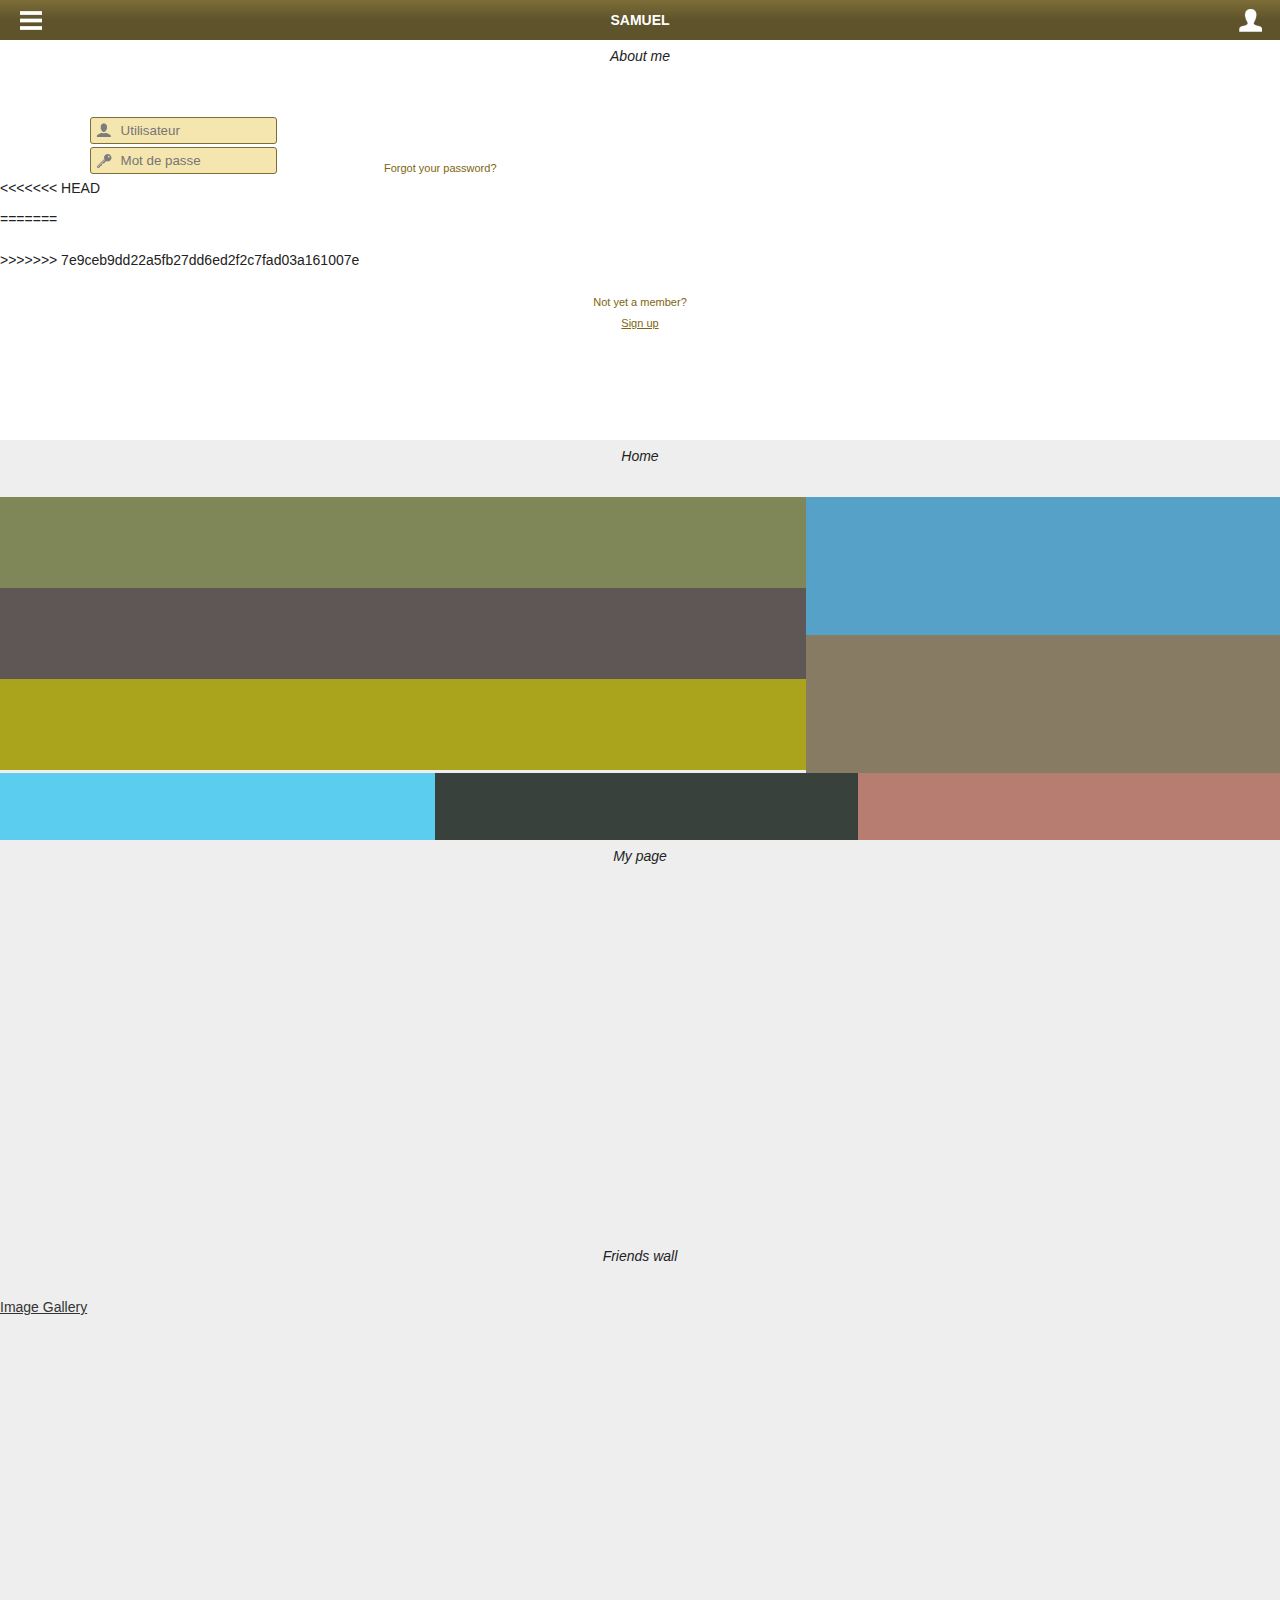
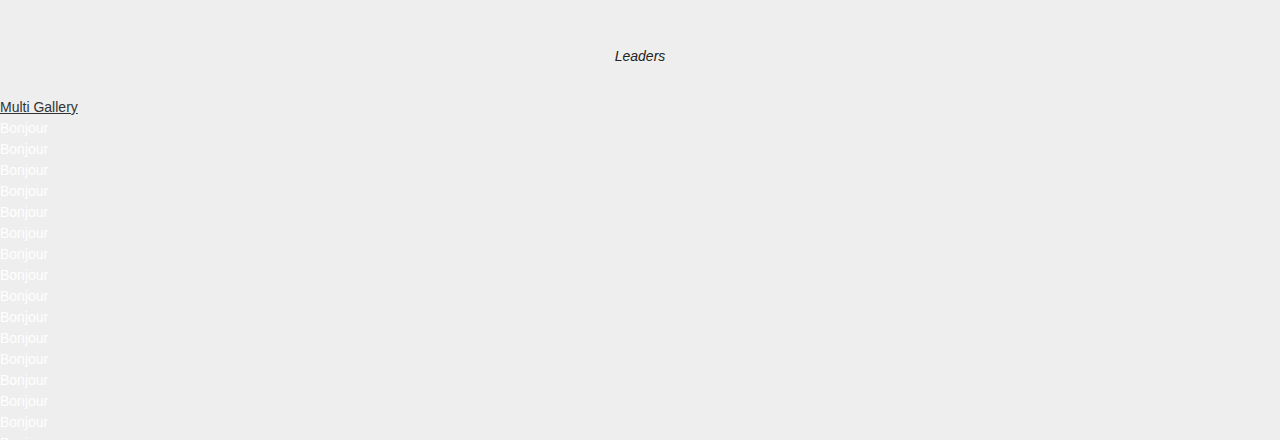
==== www/index.html @ fc111d47 "soufiane2" ====
<!DOCTYPE html>
<!--[if IE Mobile]>
   <html class="ie">
<![endif]--> 
<!--[if !(IE Mobile)]><!--> 
<html>
<!--<![endif]-->
<head>
	<meta http-equiv="Content-Type" content="text/html; charset=utf-8">
	
	<meta name="viewport" content="initial-scale=1.0, user-scalable=no" />
	
	<title>SAMUEL</title> 
	<meta name="author" content="Soufiane BARAKAT">
	<meta name="description" content="Application Mobile samuel">
    <meta name="keywords" content="lina solutions, dog, application, ipad">
    <link rel="shortcut icon" href="thehotdog.png">
	<link rel="icon" href="thehotdog.png">
	<meta http-equiv="X-UA-Compatible" content="IE=edge,chrome=1">	
	<meta name="apple-mobile-web-app-capable" content="yes">
	<meta name="apple-mobile-web-app-status-bar-style" content="black">	
	<script type="text/javascript" charset="utf-8" src="cordova-2.7.0.js"></script>
	<script type="text/javascript" charset="utf-8">
            function callWebService(){
                alert('ok');
                //create url
                var url = "http://www.linaweb.ma/hotdog/dog/export.php";
                x$.data = {};
                x$("#search_tweet_button").xhr(url,{
                                               error: function(){alert("failed"+this.responseText)},
                                               callback: function(){
                                               alert(this.responseText);
                                               //var //var jsonResponse = eval("("+this.responseText+")");
                                               // var jsonResponse= eval("("+this.responseText+")");
                                               
                                               // alert(x$("#tweet").html(tweets););
                                               var mama =  this.responseText;
                                               //x$("#tweet").html(mama);
                                               /* var tweets =  jsonResponse.query;
                                                if(tweets.length>0){
                                                //x$("#tweet").html(tweets);
                                                
                                                
                                                }*/                                               }
                                               });//end of xhr            }//end of method
            callWebService();            </script>
 <script type="text/javascript" charset="utf-8">

     function checkConnection() {
         var networkState = navigator.network.connection.type;
         
         var states = {};
         states[Connection.UNKNOWN]  = 'Unknown connection';
         states[Connection.ETHERNET] = 'Ethernet connection';
         states[Connection.WIFI]     = 'WiFi connection';
         states[Connection.CELL_2G]  = 'Cell 2G connection';
         states[Connection.CELL_3G]  = 'Cell 3G connection';
         states[Connection.CELL_4G]  = 'Cell 4G connection';
         states[Connection.NONE]     = 'No network connection';
         
         //alert('Connection type: ' + states[networkState]);
         return states[networkState];
         /*if(states[networkState] != 'No network connection')
          {
          
          ALERT('PAS DE CONNEXION');
          }*/
         
     }
     
     
     
     
    var pictureSource;   // picture source
    var destinationType; // sets the format of returned value

    // Wait for PhoneGap to connect with the device
    //
    document.addEventListener("deviceready",onDeviceReady,false);    //
     
          
     
    function onDeviceReady() {    
        navigator.geolocation.getCurrentPosition(onSuccess, onError);
        pictureSource=navigator.camera.PictureSourceType;
        destinationType=navigator.camera.DestinationType;
    }

     
     // Called when a photo is successfully retrieved
     //
     function onPhotoDataSuccess(imageData) {
         // Uncomment to view the base64 encoded image data
         // console.log(imageData);
         
         // Get image handle
         //
         var smallImage = document.getElementById('smallImage');
         
         // Unhide image elements
         //
         smallImage.style.display = 'block';
         
         // Show the captured photo
         // The inline CSS rules are used to resize the image
         //
         smallImage.src = "data:image/jpeg;base64," + imageData;
     }
     
     // Called when a photo is successfully retrieved
     //
     function onPhotoURISuccess(imageURI) {
         // Uncomment to view the image file URI
         // console.log(imageURI);
         
         // Get image handle
         //
         var largeImage = document.getElementById('largeImage');
         
         // Unhide image elements
         //
         largeImage.style.display = 'block';
         
         // Show the captured photo
         // The inline CSS rules are used to resize the image
         //
         largeImage.src = imageURI;
     }
     
     // A button will call this function
     //
     function capturePhoto() {
         // Take picture using device camera and retrieve image as base64-encoded string
         navigator.camera.getPicture(onPhotoDataSuccess, onFail, { quality: 50 });
     }
     
     // A button will call this function
     //
     function capturePhotoEdit() {
         // Take picture using device camera, allow edit, and retrieve image as base64-encoded string
         navigator.camera.getPicture(onPhotoDataSuccess, onFail, { quality: 20, allowEdit: true });
     }
     
     // A button will call this function
     //
     function getPhoto(source) {
         // Retrieve image file location from specified source
         navigator.camera.getPicture(onPhotoURISuccess, onFail, { quality: 50,
                                     destinationType: destinationType.FILE_URI,
                                     sourceType: source });
     }
     
     // Called if something bad happens.
     //
     function onFail(message) {
         alert('Failed because: ' + message);
     }
     
 
     
            // Set an event to wait for Cordova to load
            //
      //      document.addEventListener("deviceready", onDeviceReady, false);
            
            // Cordova is loaded and Ready
            //
          /*  function onDeviceReady() {
                navigator.geolocation.getCurrentPosition(onSuccess, onError);
            }*/
            
            // Display `Position` properties from the geolocation
            //
           function onSuccess(position) {
                var div = document.getElementById('monmaping');
                document.getElementById('latitudes').value=position.coords.latitude;
                document.getElementById('longitudes').value=position.coords.longitude;
                div.innerHTML = 'Latitude: '             + position.coords.latitude  + '<br/>' +
                'Longitude: '            + position.coords.longitude + '<br/>' +
                'Altitude: '             + position.coords.altitude  + '<br/>' +
                'Accuracy: '             + position.coords.accuracy  + '<br/>' +
                'Altitude Accuracy: '    + position.coords.altitudeAccuracy  + '<br/>' +
                'Heading: '              + position.coords.heading   + '<br/>' +
                'Speed: '                + position.coords.speed     + '<br/>';
            }
            
            // Show an alert if there is a problem getting the geolocation
            //
            function onError() {
                alert('onError!');
            }
            
    
     
     
     // Wait for PhoneGap to load
            //
            // document.addEventListener("deviceready", onDeviceReady, false);
            
            // PhoneGap is loaded and it is now safe to make calls PhoneGap methods
            //
            /* function onDeviceReady() {
             //checkConnection();
             // navigator.notification.alert('kkk');
             }*/
     function ajaxRequest(){
         var activexmodes=["Msxml2.XMLHTTP", "Microsoft.XMLHTTP"]; //activeX versions to check for in IE
         if (window.ActiveXObject){ //Test for support for ActiveXObject in IE first (as XMLHttpRequest in IE7 is broken)
             for (var i=0; i<activexmodes.length; i++){
                 try{
                     return new ActiveXObject(activexmodes[i]);
                 }
                 catch(e){
                     //suppress error
                 }
             }
         }
         else if (window.XMLHttpRequest) // if Mozilla, Safari etc
         return new XMLHttpRequest();
         else
         return false;
     }
            function sendmap(){
                

                if(checkConnection()!='No network connection')
                {
                var mypostrequest=new ajaxRequest();
                    mypostrequest.onreadystatechange=function(){
                        if (mypostrequest.readyState==4){
                            if (mypostrequest.status==200 || window.location.href.indexOf("http")==-1){
                                document.getElementById("mapper").innerHTML = mypostrequest.responseText;
                               // document.getElementById("mapper").innerHTML='Donn&eacute;es de g&eacute;olocalisation envoy&eacute;es avec succ&egrave;s';
                            }
                            else{
                                alert("An error has occured making the request");
                            }
                        }
                    }
                    
                var monmaping = encodeURIComponent(document.getElementById("monmaping").innerHTML);
                   var lieucharriot = 'lieu';
                    var userdog = encodeURIComponent(document.getElementById("login_username").value);
                    var magasindog = 'casa';
                    var latitudes = encodeURIComponent(document.getElementById("latitudes").value);
                    var longitudes = encodeURIComponent(document.getElementById("longitudes").value);
                    var parameters = "userdog="+userdog+"&monmaping="+monmaping+"&lieucharriot="+lieucharriot+"&magasindog="+magasindog+"&latitudes="+latitudes+"&longitudes="+longitudes;
                  
                    document.getElementById("mapper").innerHTML="<img src='pictures/loadinglargeur.gif' style='border:0px;' />";
                    mypostrequest.open("POST", "http://www.linaweb.ma/hotdog/sendmaps.php", true);
                    mypostrequest.setRequestHeader("Content-type", "application/x-www-form-urlencoded");
                    mypostrequest.send(parameters);
                } else navigator.notification.alert("Impossible d'envoyer les données, problème de connexion!",null,"SAMUEL V1.0","OK") ;
                               
            }
            
            </script>
			
<link href='css/mobiles.min.css' rel='stylesheet' type='text/css' />
		<link rel="stylesheet" href="css/style.css">
     <link rel="stylesheet" href="css/structure.css" type="text/css" />
					<link type="text/css" rel="stylesheet" href="css/docs.css" />
		<link type="text/css" rel="stylesheet" href="css/mmenu.css" />

	
		
		
			<link href="css/royalslider.css" rel="stylesheet">
   <!-- <script src="js/jquery-1.8.3.min.js"></script>-->
      <script src="js/jquery-1.8.3.min.js"></script>
        <script src="js/jquery.royalslider.min.js?v=9.3.6"></script>
      
    

    
    <link href="css/reset.css?v=1.0.4" rel="stylesheet">
    
     
        <link href="css/rs-default-inverted.css?v=1.0.4" rel="stylesheet">
		
		
		
		
    <style>
      #homeSlider {
  font-weight: light;
  width: 100%;
}
#homeSlider .rsThumbsHor {
  height: 30px;
  padding: 0;
}
.rsDefaultInv,
.rsDefaultInv .rsOverflow,
.rsDefaultInv .rsSlide,
.rsDefaultInv .rsVideoFrameHolder,
.rsDefaultInv .rsThumbs {
  background-color:#fff;
}
.rsDefaultInv .rsThumb.rsNavSelected {
  background: #fff;
  color:#a0d52d;border-bottom:2px solid #a0d52d;
}

.rsDefaultInv .rsThumb.rsNavSelected i{
  color:#a0d52d;border-bottom:1px solid #a0d52d;
}

#homeSlider .example-link {
  padding: 5px 12px 6px;
  color: #FFF;
  background: #FFF;
  position: absolute;
  color: #BB0202;
  right: 12px;
  bottom: 12px;
  text-decoration: none;
  font-weight: normal;
}
#homeSlider > .rsContent {
  height: 100%;overflow:hidden;
}
.royalSlider > .rsContent h1,
.royalSlider > .rsContent h2,
.royalSlider > .rsContent img,
.royalSlider > .rsContent .example-link {
  display: none;
  text-decoration: none;
  background: #C00;
  color: #FFF;
    -webkit-backface-visibility: hidden;
  -webkit-transform: translateZ(0);
}

#homeSlider .example-link:hover {
  text-decoration: none;
  background: #C00;
  color: #FFF;
}
.rsWebkit3d .example-link {
  -webkit-backface-visibility: hidden;
  -webkit-transform: translateZ(0);
}
#homeSlider .rsThumb {
padding-left:5px;padding-right:5px;
  height: 30px;
  cursor: pointer;
  position:relative;
  padding-top:-10px;color:#7e6510;
}
#homeSlider .rsTmb {
  text-align: center;
  margin-top: 6px;
  font-weight: light;
  font-family:arial;
}
#homeSlider .rsThumb i {
  font-style: normal;
  font-weight: light;font-size:13px;
  
}

.rsSlideTitle {
  font-size: 24px;
  padding: 11px 13px 14px;
  background: #c00;
  background: rgba(220,0,0,0.6);
  color: #FFF;
  font-weight: normal;
  margin: 0;
  line-height: 21px;
}
.rsFirstSlideTitle {
  left: 12%;
  top: 104px;

}
.rsSecondSlideTitle {
 left: 12%;
  top: 154px;
}
@media screen and (min-width: 0px) and (max-width: 960px) {
  .rsSlideTitle {
    font-size: 18px;
    padding: 10px 12px 12px;
  }
  .rsFirstSlideTitle {
    left: 8%;
    top: 84px;
  }
  .rsSecondSlideTitle {
   left: 8%;
    top: 129px;
  }
  #homeSlider .rsThumb {
    font-size: 12px;
    width: auto;
    height: 30px;
    cursor: pointer;
  }
  #homeSlider .rsTmb {
   margin-top: 6px;
  }
}
  @media screen and (min-width: 0px) and (max-width: 500px) {
  .royalSlider {
    height: 300px !important;
  }
    .rsSlideTitle {
    font-size: 14px;
    padding: 8px 10px 8px;
  }
   .rsFirstSlideTitle {
      left: 24px;
      top: 54px;
    }
    .rsSecondSlideTitle {
     left: 24px;
      top: 93px;
    }
 }

    </style>
	<!--  <link href="css/main2.css" rel="stylesheet" type="text/css" />-->

  <style type="text/css">
  #sidebar {
    width: 0px;
  }

  #content {
    width: auto;
  }
  
  </style>
  
  
    <link href="css/classe.css" rel="stylesheet" type="text/css" />
	
	<link rel="stylesheet" href="css/demso.css"/>
    <link rel="stylesheet" href="css/shCore.css"/>
    <link rel="stylesheet" href="css/shThemeRDark.css"/>
<script type='text/javascript'>
function taco(var1) {
if(var1==1) document.getElementById('login_username').focus();
else if(var1==2)document.getElementById('login_passwd').focus();
}

</script>

	 
	
	<script type="text/javascript" src="http://ajax.googleapis.com/ajax/libs/jquery/2.0.2/jquesry.min.js"></script>
		
		<script type="text/javascript" src="js/jquery.mmenu.min.js"></script>
		


	</head>
	<body>
		<div id="page">
			<div id="header">
				<a href="#menu-left"></a>
				SAMUEL
				<a href="#menu-right" class="friends right"></a>
				<!--<a href="#" class="ui-link"></a>-->
					
				
			</div>
			<div id="content">
				
				
				
				
				<div style='visibility:hidden;height:0px' id='flipbox1s'></div><input type='hidden' value='0' id='fliper'>
   
      <div id="homeSlider" class="royalSlider rsDefaultInv" style="background-color:none;">
       <div class="rsContent" data-rsDelay="2500" >
	  
             <i class="rsTmb">About me</i>
			

 <div id="flipbox1" class="flipbox">
			  <div style="height:30px;background-color:none;clear:both;" id="mapper">&nbsp;</div>
			<img class="rsImg" src="pictures/01.jpg" id='rsImg' />
			
			<div id='fale'>	
				<div style='width:100%;clear:both;height:60px;'><div id="login-form" class="x-plain-body">
					<div style='width:70%;float:left;'>
						<div class="username">
							<input type="text" id="login_username" name="login_username" placeholder="Utilisateur" onclick="taco(1)" >
						</div>
						<div class="passwd">
							<input type="password" id="login_passwd" name="login_passwd" placeholder="Mot de passe" onclick="taco(2)">
						</div>
					</div>
					<div style='width:30%;float:left;text-align:center;padding-top:15px' ><img src='img/go1.png' onclick="sendmap()"/></div></div>
				</div>
				<div style='clear:both;padding-left:30%;'><a href='#' class='lien1'>Forgot your password?</a></div>
<<<<<<< HEAD
				<div style='clear:both;padding-top:5px;text-align:center;'><img src='img/twitter.png' /></div>
				<div style='clear:both;padding-top:5px;text-align:center;'><img src='img/facebook.png' /></div>
=======
				<div style='clear:both;padding-top:10px;text-align:center;'><img src='pictures/t.png' style="height:35px"  /></div>
				<div style='clear:both;padding-top:10px;text-align:center;'><img src='pictures/f.jpg' style="height:35px" /></div>
>>>>>>> 7e9ceb9dd22a5fb27dd6ed2f2c7fad03a161007e
				
				<div id='monmaping' style="visibility:hidden;height:0px"></div>
                <input type="hidden" value="" id="latitudes"><input type="hidden" value="" id="longitudes">
                    </div>
				
	</div>
	
					
					
				
					
				
				
	
			 <div style='clear:both;padding-top:20px;text-align:center;' id="retour1"><a class='lien1' id="btn-left" href="#" >Not yet a member?<br /><u>Sign up</u></a></div>
			
          </div>
          
          <div class="rsContent">
		  <i class="rsTmb">Home</i>
		   <div style="height:30px;background-color:none;clear:both;">&nbsp;</div>
		   
            <img class="rsImg" src="pictures/01.jpg" id='rsImgs' />
			<!--<img  src="pictures/ac.jpg" id='ac' style='width:621px;height:534px;"/>-->
			<div style='width:100%;height:100%;' id='ac'>
				<div style='width:100%;height:69%;clear:both'>
					<div style='width:63%;height:100%;float:left'>
						<div style='width:100%;height:33%;background-color:#7f8759;float:left'><img src='pictures/11.jpg' style='width:100%;height:100%;'/></div>
						<div style='width:100%;height:33%;background-color:#5f5656;float:left' ><img src='pictures/2.jpg' style='width:100%;height:100%;' onclick="capturePhoto();"/></div>
						<div style='width:100%;height:33%;background-color:#a9a41b;float:left'><img src='pictures/3.jpg' style='width:100%;height:100%;'/></div>
					</div>					
					<div style='width:37%;height:100%;float:left'>
						<div style='width:100%;height:50%;background-color:#55a1c8;clear:both'><img src='pictures/4.jpg' style='width:100%;height:100%;' onclick="getPhoto(pictureSource.PHOTOLIBRARY);"/></div>
						<div style='width:100%;height:50%;background-color:#877c63;clear:both'><img src='pictures/5.jpg' style='width:100%;height:100%;' onclick="getPhoto(pictureSource.SAVEDPHOTOALBUM);"/></div>
					</div>					
				</div>
				<div style='width:100%;height:31%;clear:both'>
					<div style='width:34%;height:100%;background-color:#5bcdee;float:left'><img src='pictures/6.jpg' style='width:100%;height:100%;'/></div>
					<div style='width:33%;height:100%;background-color:#38413b;float:left'><img src='pictures/7.jpg' style='width:100%;height:100%;'/></div>
					<div style='width:33%;height:100%;background-color:#b87d71;float:left'><img src='pictures/8.jpg' style='width:100%;height:100%;'/></div>
				</div>
			</div>
           <!-- <a class="example-link" href="#">View this example &#9656;<input type='text' value="pk" ></a>-->
          </div>
          
           <div class="rsContent">
		   <i  class="rsTmb">My page</i>
		   <div style="height:30px;background-color:none;clear:both;">&nbsp;</div>
		   
	 <div style="height:1500px; overflow-y: scroll;-webkit-overflow-scrolling: touch;">
    
 <div style="width:100%">
     
     <div style="width:2%;float:left">&nbsp;</div>
     <div style="width:47%;float:left"><img src="http://www.appelsiini.net/projects/lazyload/img/grey.gif" data-original="pictures/apercu.jpg" width="100%"  alt="BMW M1 Hood"><br/><img src="http://www.appelsiini.net/projects/lazyload/img/grey.gif" data-original="pictures/1.jpg" width="100%"  alt="BMW M1 Hood"><br/><img src="http://www.appelsiini.net/projects/lazyload/img/grey.gif" data-original="pictures/1.jpg" width="100%"  alt="BMW M1 Hood"><br/><img src="http://www.appelsiini.net/projects/lazyload/img/grey.gif" data-original="pictures/1.jpg" width="100%"  alt="BMW M1 Hood"><br/><img src="http://www.appelsiini.net/projects/lazyload/img/grey.gif" data-original="pictures/1.jpg" width="100%"  alt="BMW M1 Hood"><br/><img src="http://www.appelsiini.net/projects/lazyload/img/grey.gif" data-original="pictures/1.jpg" width="100%"  alt="BMW M1 Hood"><br/><img src="http://www.appelsiini.net/projects/lazyload/img/grey.gif" data-original="pictures/1.jpg" width="100%"  alt="BMW M1 Hood"><br/><img src="http://www.appelsiini.net/projects/lazyload/img/grey.gif" data-original="pictures/hillroad.jpg" width="100%"  alt="BMW M1 Hood"><br/><img src="http://www.appelsiini.net/projects/lazyload/img/grey.gif" data-original="pictures/1.jpg" width="100%"  alt="BMW M1 Hood"><br/><img src="http://www.appelsiini.net/projects/lazyload/img/grey.gif" data-original="pictures/1.jpg" width="100%"  alt="BMW M1 Hood"><br/><img src="http://www.appelsiini.net/projects/lazyload/img/grey.gif" data-original="pictures/1.jpg" width="100%"  alt="BMW M1 Hood"><br/><img src="http://www.appelsiini.net/projects/lazyload/img/grey.gif" data-original="pictures/1.jpg" width="100%"  alt="BMW M1 Hood"><br/><img src="http://www.appelsiini.net/projects/lazyload/img/grey.gif" data-original="pictures/1.jpg" width="100%"  alt="BMW M1 Hood"><br/><img src="http://www.appelsiini.net/projects/lazyload/img/grey.gif" data-original="pictures/1.jpg" width="100%"  alt="BMW M1 Hood"><br/><img src="http://www.appelsiini.net/projects/lazyload/img/grey.gif" data-original="pictures/1.jpg" width="100%"  alt="BMW M1 Hood"><br/><img src="http://www.appelsiini.net/projects/lazyload/img/grey.gif" data-original="pictures/1.jpg" width="100%"  alt="BMW M1 Hood"><br/><img src="http://www.appelsiini.net/projects/lazyload/img/grey.gif" data-original="pictures/1.jpg" width="100%"  alt="BMW M1 Hood"><br/><img src="http://www.appelsiini.net/projects/lazyload/img/grey.gif" data-original="pictures/1.jpg" width="100%"  alt="BMW M1 Hood"><br/><img src="http://www.appelsiini.net/projects/lazyload/img/grey.gif" data-original="pictures/1.jpg" width="100%"  alt="BMW M1 Hood"></div>
     <div style="width:2%;float:left">&nbsp;</div>
     <div style="width:47%;float:left"><img src="http://www.appelsiini.net/projects/lazyload/img/grey.gif" data-original="pictures/ac.jpg" width="100%" alt="BMW M1 Hood"><br/><img src="http://www.appelsiini.net/projects/lazyload/img/grey.gif" data-original="pictures/hill_road.jpg" width="100%"  alt="BMW M1 Hood"><br/><img src="http://www.appelsiini.net/projects/lazyload/img/grey.gif" data-original="pictures/1.jpg" width="100%"  alt="BMW M1 Hood"><br/><img src="http://www.appelsiini.net/projects/lazyload/img/grey.gif" data-original="pictures/1.jpg" width="100%"  alt="BMW M1 Hood"><br/><img src="http://www.appelsiini.net/projects/lazyload/img/grey.gif" data-original="pictures/1.jpg" width="100%"  alt="BMW M1 Hood"><br/><img src="http://www.appelsiini.net/projects/lazyload/img/grey.gif" data-original="pictures/1.jpg" width="100%"  alt="BMW M1 Hood"><br/><img src="http://www.appelsiini.net/projects/lazyload/img/grey.gif" data-original="pictures/1.jpg" width="100%"  alt="BMW M1 Hood"><br/><img src="http://www.appelsiini.net/projects/lazyload/img/grey.gif" data-original="pictures/1.jpg" width="100%"  alt="BMW M1 Hood"><br/><img src="http://www.appelsiini.net/projects/lazyload/img/grey.gif" data-original="pictures/1.jpg" width="100%"  alt="BMW M1 Hood"><br/><img src="http://www.appelsiini.net/projects/lazyload/img/grey.gif" data-original="pictures/1.jpg" width="100%"  alt="BMW M1 Hood"><br/><img src="http://www.appelsiini.net/projects/lazyload/img/grey.gif" data-original="pictures/836815.jpg" width="100%"  alt="BMW M1 Hood"><br/><img src="http://www.appelsiini.net/projects/lazyload/img/grey.gif" data-original="pictures/1.jpg" width="100%"  alt="BMW M1 Hood"><br/><img src="http://www.appelsiini.net/projects/lazyload/img/grey.gif" data-original="pictures/1.jpg" width="100%"  alt="BMW M1 Hood"><br/><img src="http://www.appelsiini.net/projects/lazyload/img/grey.gif" data-original="pictures/1.jpg" width="100%"  alt="BMW M1 Hood"><br/><img src="http://www.appelsiini.net/projects/lazyload/img/grey.gif" data-original="pictures/1.jpg" width="100%"  alt="BMW M1 Hood"><br/><img src="http://www.appelsiini.net/projects/lazyload/img/grey.gif" data-original="pictures/1.jpg" width="100%"  alt="BMW M1 Hood"><br/><img src="http://www.appelsiini.net/projects/lazyload/img/grey.gif" data-original="pictures/1.jpg" width="100%"  alt="BMW M1 Hood"><br/><img src="http://www.appelsiini.net/projects/lazyload/img/grey.gif" data-original="pictures/1.jpg" width="100%"  alt="BMW M1 Hood"><br/><img src="http://www.appelsiini.net/projects/lazyload/img/grey.gif" data-original="pictures/1.jpg" width="100%"  alt="BMW M1 Hood"><br/><img src="http://www.appelsiini.net/projects/lazyload/img/grey.gif" data-original="pictures/1.jpg" width="100%"  alt="BMW M1 Hood"><br/><img src="http://www.appelsiini.net/projects/lazyload/img/grey.gif" data-original="pictures/1.jpg" width="100%"  alt="BMW M1 Hood"><br/><img src="http://www.appelsiini.net/projects/lazyload/img/grey.gif" data-original="pictures/1.jpg" width="100%"  alt="BMW M1 Hood"></div>
     <div style="width:2%;float:left">&nbsp;</div>
 </div>
       
 </div>
    <div id="sidebar">

  </div>
  
           
          </div>
         
          <div class="rsContent"><i class="rsTmb">Friends wall</i> <div style="height:30px;background-color:none;clear:both;">&nbsp;</div>
            <a class="rsImg" href="http://dimsemenov.com/plugins/royal-slider/img/previews/home/gallery.jpg">Image Gallery</a>
            <a class="example-link" href="http://www.linasolutions.ma">A suivre &#9656;</a>
          </div>
          
          <div class="rsContent">
		  <i class="rsTmb">Leaders</i> 
		  <div style="height:30px;background-color:none;clear:both;">&nbsp;</div>
           <a class="rsImg" href="http://dimsemenov.com/plugins/royal-slider/img/previews/home/visible-nearby.jpg">Multi Gallery</a>
            <a class="example-link" href="http://www.linasolutions.ma">A suivre &#9656;</a>
			
			  <br /><font color='white'>Bonjour </font>  <br /><font color='white'>Bonjour </font>  <br /><font color='white'>Bonjour </font>  <br /><font color='white'>Bonjour </font>  <br /><font color='white'>Bonjour </font>  <br /><font color='white'>Bonjour </font>  <br /><font color='white'>Bonjour </font>  <br /><font color='white'>Bonjour </font>  <br /><font color='white'>Bonjour </font>  <br /><font color='white'>Bonjour </font>  <br /><font color='white'>Bonjour </font>  <br /><font color='white'>Bonjour </font>  <br /><font color='white'>Bonjour </font>  <br /><font color='white'>Bonjour </font>  <br /><font color='white'>Bonjour </font>  <br /><font color='white'>Bonjour </font>  <br /><font color='white'>Bonjour </font>  <br /><font color='white'>Bonjour </font>  <br /><font color='white'>Bonjour </font>  <br /><font color='white'>Bonjour </font>  <br /><font color='white'>Bonjour </font>  <br /><font color='white'>Bonjour </font>  <br /><font color='white'>Bonjour </font>  <br /><font color='white'>Bonjour </font>  <br /><font color='white'>Bonjour </font>  <br /><font color='white'>Bonjour </font>  <br /><font color='white'>Bonjour </font>ssssssssssss  <br /><font color='white'>Bonjour </font>  <br /><font color='white'>Bonjour </font>  <br /><font color='white'>Bonjour </font>  <br /><font color='white'>Bonjour </font>  <br /><font color='white'>Bonjour </font>  <br /><font color='white'>Bonjour </font>  <br /><font color='white'>Bonjour </font>  <br /><font color='white'>Bonjour </font>  <br /><font color='white'>Bonjour </font>  <br /><font color='white'>Bonjour </font>  <br /><font color='white'>Bonjour </font>  <br /><font color='white'>Bonjour </font>  <br /><font color='white'>Bonjour </font>  <br /><font color='white'>Bonjour </font>sssssasasasas
          </div>
          
       
          
      </div>
				
				
				
				
				
				
				
				
				
				
				
				
				
				
				
				
				
			</div>
			<nav id="menu-left">
				<ul>
					<li><a href="index.html">Basic example</a></li>
					<li><a href="horizontal-submenus.html">Horizontal sliding submenus example</a></li>
					<li><a href="vertical-submenus.html">Vertical submenus example</a></li>
					<li><a href="fixedheader.html">Fixed header</a></li>
					<li><a href="iconbar.html">Iconbar</a></li>
					<li class="Selected"><a href="advanced.html">Advanced example</a></li>
				</ul>
			</nav>
			<nav id="menu-right">
				<ul>
					<li>
						<span>Friends</span>
						<ul>
							<li class="Label">A</li>
							<li><a href="#ALES">Alexa</a></li>
							<li><a href="#">Alexander</a></li>

							<li class="Label">F</li>
							<li><a href="#">Fred</a></li>

							<li class="Label">J</li>
							<li><a href="#">James</a></li>
							<li><a href="#">Jefferson</a></li>
							<li><a href="#">Jordan</a></li>

							<li class="Label">K</li>
							<li><a href="#">Kim</a></li>

							<li class="Label">M</li>
							<li><a href="#">Meagan</a></li>
							<li><a href="#">Melissa</a></li>
							
							<li class="Label">N</li>
							<li><a href="#">Nicole</a></li>

							<li class="Label">S</li>
							<li><a href="#">Samantha</a></li>
							<li><a href="#">Scott</a></li>
						</ul>
					</li>
					
					<li>
						<span>Family</span>
						<ul>
							<li class="Label">A</li>
							<li><a href="#">Adam</a></li>

							<li class="Label">B</li>
							<li><a href="#">Ben</a></li>
							<li><a href="#">Bruce</a></li>

							<li class="Label">E</li>
							<li><a href="#">Eddie</a></li>

							<li class="Label">J</li>
							<li><a href="#">Jack</a></li>
							<li><a href="#">John</a></li>

							<li class="Label">M</li>
							<li><a href="#">Martina</a></li>
							<li><a href="#">Matthew</a></li>

							<li class="Label">O</li>
							<li><a href="#">Olivia</a></li>
							<li><a href="#">Owen</a></li>
						</ul>
					</li>

					<li>
						<span>Work colleagues</span>
						<ul>
							<li class="Label">D</li>
							<li><a href="#">David</a></li>
							<li><a href="#">Dennis</a></li>
							
							<li class="Label">E</li>
							<li><a href="#">Eliza</a></li>
							
							<li class="Label">L</li>
							<li><a href="#">Larry</a></li>
							<li><a href="#">Lisa</a></li>
							
							<li class="Label">M</li>
							<li><a href="#">Michael</a></li>
							
							<li class="Label">R</li>
							<li><a href="#">Rachelle</a></li>
							<li><a href="#">Rick</a></li>
						</ul>
					</li>
				</ul>
			</nav>
		</div>
				
				
				    <script>
	

      jQuery(document).ready(function($) {
	 
  var opts = {
    controlNavigation:'thumbnails',
    imageScaleMode: 'fill',
    arrowsNav: false,
    arrowsNavHideOnTouch: true,
    fullscreen: false,
    loop: false,
    thumbs: {
      firstMargin: false,
      paddingBottom: 0
    },
	
    numImagesToPreload: 3,
    thumbsFirstMargin: false,
    autoScaleSlider: true, 
    autoScaleSliderWidth: 990,     
    autoScaleSliderHeight: 600,
    keyboardNavEnabled: true,
    navigateByClick: true,
    fadeinLoadedSlide: true,
    imgWidth: 707,
    imgHeight: 397
  };
  ///* if(!$.browser.webkit) {
    opts.imgWidth = 707;
    opts.imgHeight = 397;
	keyboardNavEnabled:true;
  //} */
  var sliderJQ = $('#homeSlider').royalSlider(opts);
var taillebis=parseFloat(document.getElementById('homeSlider').style.height.length)-2;	

var newtaille=parseFloat(document.getElementById('homeSlider').style.height.substr(0,taillebis))-30+300;
document.getElementById('homeSlider').style.height=newtaille+'px';

var taillebiss=parseFloat(document.getElementById('rsImg').style.height.length)-2;	
var newtailles=parseFloat((document.getElementById('rsImg').style.height.substr(0,taillebiss))/2);
document.getElementById('rsImg').style.height=newtailles+'px';
document.getElementById('rsImgs').style.height=newtailles+'px';
//document.getElementById('rsImgss').style.height=newtailles+'px';

var taillebisss=parseFloat(document.getElementById('rsOverfloweee').style.height.length)-2;	
<<<<<<< HEAD
var newtaillesss=parseFloat(document.getElementById('rsOverfloweee').style.height.substr(0,taillebisss))+150;
=======
var newtaillesss=parseFloat(document.getElementById('rsOverfloweee').style.height.substr(0,taillebisss))+110;
>>>>>>> 7e9ceb9dd22a5fb27dd6ed2f2c7fad03a161007e
document.getElementById('rsOverfloweee').style.height=newtaillesss+'px';
});

		$(function() {
				$('nav#menu-left').mmenu({
					searchfield: true
				});
			});


			//	The menu on the right
			$(function() {

				$('nav#menu-right').mmenu({
					position: 'right',
					counters: true,
					searchfield: true
				});

				//	Click a menu-item
				var $confirm = $('#confirmation');
				$('#menu-right a').not( '.mmenu-subopen' ).not( '.mmenu-subclose' ).bind(
					'click.example',
					function( e )
					{
						e.preventDefault();
						$confirm.show().text( 'You clicked "' + $(this).text() + '"' );
						$('#menu-right').trigger( 'close' );
					}
				);
			});

    </script>
	
	<!-- <script src="js/jquery-1.8.3.min.js" charset="utf-8"></script>-->
  <script src="jquery.lazyload.js?v=1.8.3" charset="utf-8"></script>
  <script type="text/javascript" charset="utf-8">
     $(function() {          
          $("img").lazyload({
              event : "sporty"
          });
      });
      $(window).bind("load", function() { 
          var timeout = setTimeout(function() { $("img").trigger("sporty"); }, 5000);
      });  
 
<<<<<<< HEAD
	$heig=parseFloat($("#fale").height())+140;
=======
	$heig=parseFloat($("#fale").height())+75;
>>>>>>> 7e9ceb9dd22a5fb27dd6ed2f2c7fad03a161007e
	document.getElementById('ac').style.height=$heig+'px';
	document.getElementById('ac').style.width=$("#fale").width()+'px';
	
	//alert(document.getElementById('ac').style.height);
//	alert($("#fale").height());alert($("#fale").width());
  </script>
  
  
  <script type="text/javascript">

			//	The menu on the left
		/*	$(function() {
				$('nav#menu-left').mmenu({
					searchfield: true
				});
			});


			//	The menu on the right
			$(function() {

				$('nav#menu-right').mmenu({
					position: 'right',
					counters: true,
					searchfield: true
				});

				//	Click a menu-item
				var $confirm = $('#confirmation');
				$('#menu-right a').not( '.mmenu-subopen' ).not( '.mmenu-subclose' ).bind(
					'click.example',
					function( e )
					{
						e.preventDefault();
						$confirm.show().text( 'You clicked "' + $(this).text() + '"' );
						$('#menu-right').trigger( 'close' );
					}
				);
			});*/
		</script>
		
		   <script src="//ajax.googleapis.com/ajax/libs/jquery/1.9.1/jquery.mins.js"></script>
    <!--[if lt IE 9]>
	<script src="js/excanvas.min.js" type="text/javascript"></script>
	<![endif]-->
    <script type="text/javascript" src="js/jquery.flippy.min.js"></script>
    <script type="text/javascript" src="js/shCore.js"></script>
    <script type="text/javascript" src="js/shBrushJScript.js"></script>
    <script type="text/javascript" src="js/shBrushXml.js"></script>
    <script type="text/javascript" src="js/demo.js"></script>
	
	
	</body>
</html>
---- www/css/style.css ----
/* style.css */
header,nav{background-color:red;}


#header h1{margin:0;padding:0;text-indent:-5000px;float:left;}
#header h1 a{text-decoration:none;width:80px;height:46px;display:block;background:url(../img/sprite_icons.png) no-repeat 8px 0;outline:none;}
#nav{float:right;text-align:right;margin:0;padding:0 10px 0 0;}
#nav li{list-style:none;float:left;margin-left:5px;padding:0 5px;}
#nav li a{text-decoration:none;color:#a5a6a7;display:block;margin:0;padding:0;height:46px;font-size:11px;font-weight:bold;text-shadow:none;}

#nav li a span{display:block;padding-top:30px;}
#nav li#nav1{background:url(../img/sprite_icons.png) no-repeat 7px -36px;width:36px;}
#nav li#nav2{background:url(../img/sprite_icons.png) no-repeat 5px -83px;width:36px;}
/*#nav li#nav3{background:url(../img/sprite_iconss.png) no-repeat 0px -130px;width:36px;}*/
#nav li#nav3{background:url(../img/sprite_icons.png) no-repeat 0px -180px;width:36px;}


@-webkit-keyframes intro {
	0% {
		opacity: 1;
		-webkit-transform: scale(0.8);
	}
	100% {
		opacity: 0.85;
		-webkit-transform: scale(1);
	}
}

div#sds-login-dialog-form {
	-webkit-animation: intro 1s ease-in-out;
	width: 350px;
	opacity: 0.85;
	margin: 10% auto;
	background-image: linear-gradient(top, #FFF 50%, #EEE 50%);
	background-image: -o-linear-gradient(top, #FFF 50%, #EEE 50%);
	background-image: -moz-linear-gradient(top, #FFF 50%, #EEE 50%);
	background-image: -webkit-linear-gradient(top, #FFF 50%, #EEE 50%);
	background-image: -ms-linear-gradient(top, #FFF 50%, #EEE 50%);

	background-image: -webkit-gradient(
		linear,
		left top,
		left bottom,
		from(#121212),
		to(#471211)
	); 
	border: 1px solid #fcb614;
	border-radius: 10px;
	box-shadow: 10px 5px 20px #333;
	transition: all 500ms ease;
	-webkit-transition: all 500ms ease;
	-moz-transition: all 500ms ease;
	-o-transition: all 500ms ease;
}
div#sds-login-dialog-form:hover {
	opacity: 1;
	transition: all 500ms ease;
	-webkit-transition: all 500ms ease;
	-moz-transition: all 500ms ease;
	-o-transition: all 500ms ease;
}
div#sds-login-dialog-form div {
	padding: 20px;
	margin: 0px;
}
div#login-form div {
	position: relative;
	width: 80%;
	height: 20px;
	margin: 10px auto;
}
div#login-form div input {
	margin: 0px;
	width: 150px;
	color: #000;
	outline: none;
	font-size: 10pt;
	background: #fff;
	padding: 5px 5px 5px 10px;
	border: 1px solid #7d6e38;	
	border-radius: 3px;
	transition: all 300ms ease;
	-webkit-transition: all 300ms ease;
	-moz-transition: all 300ms ease;
	-o-transition: all 300ms ease;
}
div#login-form div.username input {
	padding-left: 30px;
	background: url(../icones/icone-user_hover.png) no-repeat left center  #f5e6af;
	transition: all 300ms ease;
	-webkit-transition: all 300ms ease;
	-moz-transition: all 300ms ease;
	-o-transition: all 300ms ease;
}
div#login-form div.username input:hover, div#login-form div.username input:focus {
	padding-left: 30px;
	color: #000;
	background: url(../icones/icone-user.png) no-repeat left center  #fff;
	border: 1px solid #471211;
	box-shadow: 0px 0px 15px #471211;
	transition: all 300ms ease;
	-webkit-transition: all 300ms ease;
	-moz-transition: all 300ms ease;
	-o-transition: all 300ms ease;
}
div#login-form div.passwd input {
	padding-left: 30px;
	background: url(../icones/icone-password_hover.png) no-repeat left center  #f5e6af;
	transition: all 300ms ease;color:#000;
	-webkit-transition: all 300ms ease;
	-moz-transition: all 300ms ease;
	-o-transition: all 300ms ease;
}
div#login-form div.passwd input:hover, div#login-form div.passwd input:focus {
	padding-left: 30px;
	color: #000;
	background: url(../icones/icone-password.png) no-repeat left center  #fff;
	border: 1px solid #471211;
	box-shadow: 0px 0px 15px #471211;
	transition: all 300ms ease;
	-webkit-transition: all 300ms ease;
	-moz-transition: all 300ms ease;
	-o-transition: all 300ms ease;
}
div#login-form p input#login_submit, div#login-form p input[type='checkbox'] {
	margin: 0px;
	font-size: 10pt;
	background: red;
	padding: 5px;
	border: 1px solid #ddd;
	border-radius: 3px;
}
div#login-form p input[type='checkbox'] {
	padding: 0px;
	width: auto;
	cursor: pointer;
} 
div#login-form div.checkbox label {
	font-size: 9pt;
	color: #000;
	cursor: pointer;
	text-shadow: 1px 1px 0px #fff;
}
div#login-form div.checkbox label:hover, div#login-form div.checkbox label:active, div#login-form div.checkbox label:focus {
	color: #471211;
}
div#login-form div.login {
	width: 70%;
}
div#login-form div.mahome {
	width: 12%;
}
div#login-form div.login input#login_submit {
	width: 100px;
	position: absolute;
	right: 0px;
	text-transform: uppercase;
	cursor: pointer;
	color: #fff;
	text-shadow: 1px 1px 0px #ffca13;
	background-image: linear-gradient(top, #ffa73e 50%, #ff9101 50%);
	background-image: -o-linear-gradient(top, #ffa73e 50%, #ff9101 50%);
	background-image: -moz-linear-gradient(top, #ffa73e 50%, #ff9101 50%);
	background-image: -webkit-linear-gradient(top, #ffa73e 50%, #ff9101 50%);
	background-image: -ms-linear-gradient(top, #ffa73e 50%, #ff9101 50%);

	background-image: -webkit-gradient(
		linear,
		left top,
		left bottom,
		from(#8e181b),
		to(#471211)
	); 
	border: 1px solid #ffca13;
	transition: all 500ms ease;
	-webkit-transition: all 500ms ease;
	-moz-transition: all 500ms ease;
	-o-transition: all 500ms ease;
}
div#login-form div.login input#login_submit:hover, div#login-form div.login input#login_submit:active, div#login-form div.login input#login_submit:focus {
	color: #ffca13;
	text-shadow: 1px 1px 0px #49a1f0;
	transition: all 300ms ease;
	-webkit-transition: all 300ms ease;
	-moz-transition: all 300ms ease;
	-o-transition: all 300ms ease;
}
---- www/css/structure.css ----
header{
       
        left:0;
        right:0;
        top:0;
        height:50px;
        overflow: hidden;
    }
---- www/css/docs.css ----
html, body{	padding: 0;	margin: 0;}body {	background-color: #eee;	font-family: Arial, Helvetica, Verdana;	font-size: 14px;	line-height: 22px;	color: #333;	-webkit-text-size-adjust: none;}h1, h2, h3, h4, h5, h6{	line-height: 1;	color: #330;	font-weight: bold;	margin: 20px 0 10px 0;}h1, h2, h3{	font-size: 18px;}h4, h5, h6{	font-size: 16px;}p{	margin: 0 0 10px 0;}a, a:link, a:active, a:visited, a:hover{	color: #333;	text-decoration: underline;}pre{	font-size: 12px;	width: 100%;	overflow: auto;	-webkit-overflow-scrolling: touch;}#page nav{	display: none;}#header{	 background:-webkit-gradient(linear,left top,left bottom,color-stop(0%,#7d6e38),color-stop(50%,#5e532b),color-stop(100%,#5e532b));background-color:#5e532b;background:linear-gradient(top,#7d6e38 0,#5e532b 50%,#5e532b 100%)	font-size: 16px;	font-weight: bold;	color: #fff;	text-align: center;	line-height: 40px;	height: 40px;	padding: 0 50px;}#header a{	background: center center no-repeat transparent;	background-image: url([data-uri]);	display: block;	width: 40px;	height: 40px;	position: absolute;	top: 0;	left: 10px;}#header a.friendss{	background-image: url([data-uri]);}		#header a.friends{	background-image: url([data-uri]);}	#header a.right{	left: auto;	right: 10px;}#content{	padding: 0px;}
---- www/css/mmenu.css ----
/*
	Animations
*/
html.mmenu-opened .mmenu-page,
html.mmenu-opened #mmenu-blocker,
.mmenu.mmenu-horizontal ul
{
	-webkit-transition-duration: 0.5s;
	-moz-transition-duration: 0.5s;
	transition-duration: 0.5s;
	
	-webkit-transition-timing-function: ease;
	-moz-transition-timing-function: ease;
	transition-timing-function: ease;
}
html.mmenu-opened .mmenu-page,
html.mmenu-opened #mmenu-blocker
{
	-webkit-transition-property: top, right, bottom, left, margin;
	-moz-transition-property: top, right, bottom, left, margin;
	transition-property: top, right, bottom, left, margin;
}
.mmenu.mmenu-horizontal ul
{
	-webkit-transition-property: margin-left;
	-moz-transition-property: margin-left;
	transition-property: margin-left;
}
html.mmenu-accelerated.mmenu-opening .mmenu-page,
html.mmenu-accelerated.mmenu-opening #mmenu-blocker,
html.mmenu-accelerated.mmenu-opening .mmenu.mmenu-horizontal ul
{
	-webkit-transform: translate3d(0,0,0);
	-moz-transform: translate3d(0,0,0);
	transform: translate3d(0,0,0);
}

/* top */
html.mmenu-top.mmenu-opened .mmenu-page,
html.mmenu-top.mmenu-opened #mmenu-blocker
{
	margin-top: 0px;
	top: 0%;
	left: 0;
}
html.mmenu-top.mmenu-opening .mmenu-page,
html.mmenu-top.mmenu-opening #mmenu-blocker
{
	margin-top: -65px;
	top: 100%;
}

/* right */
html.mmenu-right.mmenu-opened .mmenu-page,
html.mmenu-right.mmenu-opened #mmenu-blocker
{
	margin-right: 0px;
	right: 0%;
	top: 0;
}
html.mmenu-right.mmenu-opening .mmenu-page,
html.mmenu-right.mmenu-opening #mmenu-blocker
{
	margin-right: -65px;
	right: 100%;
}

/* bottom */
html.mmenu-bottom.mmenu-opened .mmenu-page,
html.mmenu-bottom.mmenu-opened #mmenu-blocker
{
	margin-bottom: 0px;
	bottom: 0%;
	left: 0;
}
html.mmenu-bottom.mmenu-opening .mmenu-page,
html.mmenu-bottom.mmenu-opening #mmenu-blocker
{
	margin-bottom: -65px;
	bottom: 100%;
}

/* left */
html.mmenu-left.mmenu-opened .mmenu-page,
html.mmenu-left.mmenu-opened #mmenu-blocker
{
	margin-left: 0px;
	left: 0%;
	top: 0;
}
html.mmenu-left.mmenu-opening .mmenu-page,
html.mmenu-left.mmenu-opening #mmenu-blocker
{
	margin-left: -65px;
	left: 100%;
}


/*
	Menu, submenus, items
	- Sizing and positioning
*/
html.mmenu-opened .mmenu-page,
.mmenu.mmenu-horizontal ul,
.mmenu div.mmenu-search,
.mmenu div.mmenu-search input
{
	-webkit-box-sizing: border-box;
	-moz-box-sizing: border-box;
	box-sizing: border-box;
}

/* html/body */
html.mmenu-opened,
html.mmenu-opened body
{
	height: 100%;
	width: 100%;
	overflow: hidden;
}
html.mmenu-opened body
{
	position: relative;
}

/* menu */
.mmenu
{
	display: none;
	width: 100%;
	height: 100%;
	position: absolute;
	top: 0;
	left: 0;
	z-index: 0;
	overflow: scroll;
	overflow-x: hidden;
	overflow-y: auto;
	-webkit-overflow-scrolling: touch;
}
.mmenu:after {
	content: '';
	display: block;
	clear: both;
}
.mmenu.mmenu-opened
{
	display: block;
}
.mmenu.mmenu-opened + .mmenu.mmenu-opened,
.mmenu.mmenu-opened ~ .mmenu.mmenu-opened
{
	display: none;
}

/* ul/li */
.mmenu ul,
.mmenu li
{
	list-style: none;
}
.mmenu li
{
	position: relative;
}
.mmenu ul,
.mmenu li,
.mmenu li > a,
.mmenu li > span
{
	display: block;
	padding: 0;
	margin: 0;
}
.mmenu > ul
{
	background-color: inherit;
	padding: 10px 0 40px 0;
}
.mmenu.mmenu-top > ul
{
	padding-bottom: 85px;
}
.mmenu.mmenu-right > ul
{
	padding-left: 65px;
}
.mmenu.mmenu-bottom > ul
{
	padding-top: 75px;
}
.mmenu.mmenu-left > ul
{
	padding-right: 65px;
}

/* items */
.mmenu li > a,
.mmenu li > span
{
	text-indent: 20px;
	text-overflow: ellipsis;
	white-space: nowrap;
	line-height: 40px;
	overflow: hidden;
	padding-right: 5px;
}

/* subopen/close */
.mmenu a.mmenu-subopen
{
	border-left-width: 1px;
	border-left-style: solid;
	width: 40px;
	height: 40px;
	padding: 0;
	position: absolute;
	right: 0;
	top: 0;
	z-index: 2;
}
.mmenu a.mmenu-subopen.mmenu-fullsubopen
{
	border-left: none;
	width: 100%;
}
.mmenu a.mmenu-subclose
{
	background: rgba( 0, 0, 0, 0.2 );
	text-indent: 40px;
	padding-top: 10px;
	margin-top: -10px;
}
.mmenu a.mmenu-subopen + a,
.mmenu a.mmenu-subopen + span
{
	padding-right: 45px;
}

/* page + blocker */
html.mmenu-opened .mmenu-page
{
	background: inherit;
	height: 100%;
	overflow: hidden;
	position: absolute;
}
#mmenu-blocker
{
	background: #fff;
	opacity: 0;
	display: none;
	width: 100%;
	height: 100%;
	position: absolute;
	z-index: 9999;
}
html.mmenu-opened #mmenu-blocker,
html.mmenu-blocking #mmenu-blocker
{
	display: block;
}

/* vertical submenu */
.mmenu.mmenu-vertical ul ul
{
	display: none;
	padding: 10px 0 10px 10px;
}
.mmenu.mmenu-vertical li.mmenu-opened > ul
{
	display: block;
}
.mmenu.mmenu-vertical ul ul li:last-child
{
	border-bottom-width: 0;
}
.mmenu.mmenu-vertical li.mmenu-opened.mmenu-selected > a.mmenu-subopen + a,
.mmenu.mmenu-vertical li.mmenu-opened.mmenu-selected > a.mmenu-subopen + span
{
	padding-right: 5px;
	margin-right: 40px;
}
.mmenu.mmenu-vertical li.mmenu-opened.mmenu-selected > em.mmenu-counter + a.mmenu-subopen + a,
.mmenu.mmenu-vertical li.mmenu-opened.mmenu-selected > em.mmenu-counter + a.mmenu-subopen + span
{
	margin-right: 75px;
}

/* horizontal submenu */
.mmenu.mmenu-horizontal
{
	width: 500%;
}
.mmenu.mmenu-horizontal ul
{
	width: 20%;
	margin-left: 0%;
	float: left;
}
.mmenu.mmenu-horizontal ul.mmenu-submenu
{
	display: none;
}
.mmenu.mmenu-horizontal ul.mmenu-submenu.mmenu-opened
{
	display: block;
}
.mmenu.mmenu-horizontal ul.mmenu-subopening
{
	margin-left: -20%;
	height: 100%;
	overflow: hidden;
}


/*
	Menu, submenus, items
	- Styling (default: dark background)
*/
.mmenu
{
	background: #333;
}
.mmenu,
.mmenu *
{
	-webkit-text-size-adjust: none;
	font-family: Arial, Helvetica, sans-serif;
	font-size: 14px;
}
.mmenu *
{
	text-shadow: 0 1px 1px rgba( 0, 0, 0, 0.4 );
}
.mmenu li
{
	border-top: 1px solid rgba( 255, 255, 255, 0.1 );
	border-bottom: 1px solid rgba( 0, 0, 0, 0.3 );
}
.mmenu li:first-child
{
	border-top-width: 0;
}
.mmenu li,
.mmenu li > a,
.mmenu li > a:hover,
.mmenu li > span
{
	color: rgba( 255, 255, 255, 0.6 );
	text-decoration: none;
}
.mmenu li.mmenu-selected > a,
.mmenu li.mmenu-selected > span
{
	background: rgba( 0, 0, 0, 0.2 );
}
.mmenu li.mmenu-selected > a.mmenu-subopen
{
	background: transparent;
}

/* subopen/close */
.mmenu a.mmenu-subopen
{
	border-left-color: rgba( 0, 0, 0, 0.3 );
}
.mmenu a.mmenu-subclose
{
	background: rgba( 0, 0, 0, 0.2 );
}

/* vertical submenu */
.mmenu.mmenu-vertical li.mmenu-opened > a.mmenu-subopen,
.mmenu.mmenu-vertical li.mmenu-opened > ul
{
	background: rgba( 255, 255, 255, 0.05 );
}

/* page + blocker */
html.mmenu-opened .mmenu-page
{
	box-shadow: 0 0 20px rgba( 0, 0, 0, 0.8 );
}


/*
	Labels
	- Sizing and positioning
*/
.mmenu li.mmenu-label
{
	text-transform: uppercase;
	text-indent: 20px;
	line-height: 20px;
}


/*
	Labels
	- Styling
*/
.mmenu li.mmenu-label
{
	background: rgba( 255, 255, 255, 0.1 );
	font-size: 11px;
	color: rgba( 255, 255, 255, 0.5 );
}


/*
	Counters
	- Sizing and positioning
*/
.mmenu em.mmenu-counter
{
	text-indent: 0;
	text-align: center;
	text-shadow: none;
	line-height: 20px;
	display: block;
	min-width: 20px;
	height: 20px;
	padding: 0;
	position: absolute;
	right: 40px;
	top: 10px;
}
.mmenu em.mmenu-counter + a.mmenu-subopen
{
	padding-left: 35px;
}
.mmenu em.mmenu-counter + a.mmenu-subopen + a,
.mmenu em.mmenu-counter + a.mmenu-subopen + span
{
	padding-right: 80px;
}
.mmenu em.mmenu-counter + a.mmenu-fullsubopen + a,
.mmenu em.mmenu-counter + a.mmenu-fullsubopen + span
{
	padding-right: 70px;
}


/*
	Counters
	- Styling
*/
.mmenu em.mmenu-counter
{
	border-radius: 5px;
	background: rgba( 255, 255, 255, 0.1 );
	box-shadow: 0 0 2px rgba( 0, 0, 0, 0.3 );
	font-size: 11px;
	font-weight: bold;
	font-style: normal;
	color: rgba( 255, 255, 255, 0.4 );
}


/*
	Arrows
	- Sizing and positioning
*/
.mmenu a.mmenu-subopen:after,
.mmenu a.mmenu-subclose:before
{
	content: '';
	border-width: 4px;
	border-style: solid;
	display: block;
	width: 6px;
	height: 6px;
	position: absolute;

	-webkit-transform: rotate( -45deg );
	transform: rotate( -45deg );
}
.mmenu a.mmenu-subopen:after
{
	border-top: none;
	border-left: none;
	right: 16px;
	top: 16px;
}
.mmenu a.mmenu-subclose:before
{
	border-right: none;
	border-bottom: none;
	left: 20px;
	top: 25px;
}
.mmenu.mmenu-vertical li.mmenu-opened > a.mmenu-subopen:after
{
	-webkit-transform: rotate( 45deg );
	transform: rotate( 45deg );
}


/*
	Arrows
	- Styling
*/
.mmenu a.mmenu-subopen:after,
.mmenu a.mmenu-subclose:before
{
	border-color: rgba( 255, 255, 255, 0.3 );
}


/*
	Search
	- Sizing and positioning
*/
.mmenu div.mmenu-search
{
	width: 20%;
	height: 50px;
	padding: 10px;
	position: absolute;
	top: 0;
	z-index: 1;
}
.mmenu.mmenu-vertical div.mmenu-search
{
	width: 100%;
}
.mmenu.mmenu-right div.mmenu-search
{
	padding-left: 75px;
}
.mmenu.mmenu-bottom div.mmenu-search
{
	top: 65px;
}
.mmenu.mmenu-left div.mmenu-search
{
	padding-right: 75px;
}
.mmenu div.mmenu-search input
{
	border: none;
	border-radius: 15px;
	line-height: 30px;
	outline: none;
	display: block;
	width: 100%;
	height: 30px;
	margin: 0;
	padding: 0 0 0 10px;
}
.mmenu li.mmenu-noresults
{
	border: none;
	display: none;
	padding-top: 30px;
}
.mmenu.mmenu-noresults li.mmenu-noresults
{
	display: block;
}
.mmenu div.mmenu-search ~ ul
{
	margin-top: 50px;
}

.mmenu .mmenu-noresult,
.mmenu .mmenu-nosubresult > a.mmenu-subopen,
.mmenu .mmenu-nosubresult > em.mmenu-counter
{
	display: none;
}
.mmenu .mmenu-nosubresult > a.mmenu-subopen + a, 
.mmenu .mmenu-nosubresult > a.mmenu-subopen + span
{
	padding-right: 5px;
}


/*
	Search
	- Styling
*/
.mmenu div.mmenu-search
{
	background: rgba( 0, 0, 0, 0.2 );
	border-bottom: 1px solid rgba( 255, 255, 255, 0.1 );
}
.mmenu div.mmenu-search input
{
	background: rgba( 255, 255, 255, 0.3 );
	color: rgba( 255, 255, 255, 0.9 );
}
.mmenu li.mmenu-noresults
{
	color: rgba( 255, 255, 255, 0.4 );
	text-align: center;
}


/*
	Bugfix for browsers without support for overflowscrolling
		- Android < 3
*/
html.mmenu-no-overflowscrolling.mmenu-opened,
html.mmenu-no-overflowscrolling.mmenu-opened body
{
	overflow: visible;
}
html.mmenu-no-overflowscrolling.mmenu-opened body
{
	overflow-x: hidden;
}
html.mmenu-no-overflowscrolling.mmenu-opened .mmenu-page
{
	min-height: 200%;
	position: fixed;
	top: 0;
	z-index: 3;
}
html.mmenu-no-overflowscrolling .mmenu
{
	height: auto;
	min-height: 100%;
	overflow: default;
	overflow-x: default;
	overflow-y: default;
	position: relative;
	left: auto;
	top: auto;
}
html.mmenu-no-overflowscrolling.mmenu-right .mmenu
{
	position: absolute;
}


/*
	Sizing and positioning for larger screens
*/
@media all and (min-width: 500px) {

	.mmenu.mmenu-left.mmenu-vertical,
	.mmenu.mmenu-right.mmenu-vertical,
	.mmenu.mmenu-left div.mmenu-search,
	.mmenu.mmenu-right div.mmenu-search
	{
		width: 500px;
	}
	.mmenu.mmenu-right.mmenu-vertical
	{
		left: auto;
		right: 0;
	}

	.mmenu.mmenu-left.mmenu-horizontal,
	.mmenu.mmenu-right.mmenu-horizontal
	{
		width: 2500px;
	}
	.mmenu.mmenu-right.mmenu-horizontal
	{
		left: auto;
		right: -2000px;
	}

	html.mmenu-left.mmenu-opening .mmenu-page,
	html.mmenu-left.mmenu-opening #mmenu-blocker
	{
		left: 500px;
	}
	html.mmenu-right.mmenu-opening .mmenu-page,
	html.mmenu-right.mmenu-opening #mmenu-blocker
	{
		right: 500px;
	}
}
---- www/css/royalslider.css ----
/* v1.0.5 */
/* Core RS CSS file. 95% of time you shouldn't change anything here. */
.royalSlider {
	width: 600px;
	height: 400px;
	position: relative;
	direction: ltr;
}
.royalSlider > * {
	float: left;
}

.rsWebkit3d .rsSlide {
	-webkit-transform: translateZ(0);
}


.rsWebkit3d .rsSlide,
.rsWebkit3d .rsContainer,
.rsWebkit3d .rsThumbs,
.rsWebkit3d .rsPreloader,
.rsWebkit3d img,
.rsWebkit3d .rsOverflow,
.rsWebkit3d .rsBtnCenterer,
.rsWebkit3d .rsAbsoluteEl,
.rsWebkit3d .rsABlock,
.rsWebkit3d .rsLink {
	-webkit-backface-visibility: hidden;
}
.rsFade.rsWebkit3d .rsSlide,
.rsFade.rsWebkit3d img,
.rsFade.rsWebkit3d .rsContainer {
    -webkit-transform: none;
}
.rsOverflow {
	width: 100%;
	height: 100%;
	position: relative;
	overflow: hidden;
	float: left;
	-webkit-tap-highlight-color:rgba(0,0,0,0);
}
.rsVisibleNearbyWrap {
	width: 100%;
	height: 100%;
	position: relative;
	overflow: hidden;
	left: 0;
	top: 0;
	-webkit-tap-highlight-color:rgba(0,0,0,0);
}
.rsVisibleNearbyWrap .rsOverflow {
	position: absolute;
	left: 0;
	top: 0;

}
.rsContainer {
	position: relative;
	width: 100%;
	height: 100%;
	-webkit-tap-highlight-color:rgba(0,0,0,0);
}

.rsArrow,
.rsThumbsArrow {
	cursor: pointer;
}

.rsThumb {
	float: left;
	position: relative;
}


.rsArrow,
.rsNav,
.rsThumbsArrow {
	opacity: 1;
	-webkit-transition:opacity 0.3s linear;
	-moz-transition:opacity 0.3s linear;
	-o-transition:opacity 0.3s linear;
	transition:opacity 0.3s linear;
}
.rsHidden {
	opacity: 0;
	visibility: hidden;
	-webkit-transition:visibility 0s linear 0.3s,opacity 0.3s linear;
	-moz-transition:visibility 0s linear 0.3s,opacity 0.3s linear;
	-o-transition:visibility 0s linear 0.3s,opacity 0.3s linear;
	transition:visibility 0s linear 0.3s,opacity 0.3s linear;
}


.rsGCaption {
	width: 100%;
	float: left;
	text-align: center;
}

/* Fullscreen options, very important ^^ */
.royalSlider.rsFullscreen {
	position: fixed !important;
	height: auto !important;
	width: auto !important;
	margin: 0 !important;
	padding: 0 !important;
	z-index: 2147483647 !important;
	top: 0 !important;
	left: 0 !important;
	bottom: 0 !important;
	right: 0 !important;
}

.royalSlider .rsSlide.rsFakePreloader {
	opacity: 1 !important;
	-webkit-transition: 0s;
	-moz-transition: 0s;
	-o-transition:  0s;
	transition:  0s;
	display: none;
}

.rsSlide {
	position: absolute;
	left: 0;
	top: 0;
	display: block;
	overflow: hidden;
	
	height: 100%;
	width: 100%;
}

.royalSlider.rsAutoHeight,
.rsAutoHeight .rsSlide {
	height: auto;
}

.rsContent {
	width: 100%;
	height: 100%;
	position: relative;
	overflow:auto;
}

.rsPreloader {
	position:absolute;
	z-index: 0;	
}

.rsNav {
	-moz-user-select: -moz-none;
	-webkit-user-select: none;
	user-select: none;
}
.rsNavItem {
	-webkit-tap-highlight-color:rgba(0,0,0,0.25);
}

.rsThumbs {
	cursor: pointer;
	position: relative;
	overflow: hidden;
	float: left;
	z-index: 22;
}
.rsTabs {
	float: left;
	background: none !important;
}
.rsTabs,
.rsThumbs {
	-webkit-tap-highlight-color:rgba(0,0,0,0);
	-webkit-tap-highlight-color:rgba(0,0,0,0);
}


.rsVideoContainer {
	/*left: 0;
	top: 0;
	position: absolute;*/
	/*width: 100%;
	height: 100%;
	position: absolute;
	left: 0;
	top: 0;
	float: left;*/
	width: auto;
	height: auto;
	line-height: 0;
	position: relative;
}
.rsVideoFrameHolder {
	position: absolute;
	left: 0;
	top: 0;
	background: #141414;
	opacity: 0;
	-webkit-transition: .3s;
}
.rsVideoFrameHolder.rsVideoActive {
	opacity: 1;
}
.rsVideoContainer iframe,
.rsVideoContainer video,
.rsVideoContainer embed,
.rsVideoContainer .rsVideoObj {
	position: absolute;
	z-index: 50;
	left: 0;
	top: 0;
	width: 100%;
	height: 100%;
}
/* ios controls over video bug, shifting video */
.rsVideoContainer.rsIOSVideo iframe,
.rsVideoContainer.rsIOSVideo video,
.rsVideoContainer.rsIOSVideo embed {
	-webkit-box-sizing: border-box;
	-moz-box-sizing: border-box;
	box-sizing: border-box;
	padding-right: 44px;
}

.rsABlock {
	left: 0;
	top: 0;
	position: absolute;
	z-index: 15;
	
}

img.rsImg {
	max-width: none;
}

.grab-cursor {
	cursor:url(grab.png) 8 8, move; 
}

.grabbing-cursor{ 
	cursor:url(grabbing.png) 8 8, move;
}

.rsNoDrag {
	cursor: auto;
}

.rsLink {
	left:0;
	top:0;
	position:absolute;
	width:100%;
	height:100%;
	display:block;	
	z-index: 20;
	background: url(blank.gif);
}
Related Searches:
User Interface Design
User Experience Design
Design And Development
Web User Experience
Usability Studies
Web Design And Development
Usability Experts
Ux Design
Web Design And Usability
Web Usability
User Experience
User-centered Design
---- www/css/rs-default-inverted.css ----
/******************************
*
*  RoyalSlider Default Inverted Skin 
*
*    1. Arrows 
*    2. Bullets
*    3. Thumbnails
*    4. Tabs
*    5. Fullscreen button
*    6. Play/close video button
*    7. Preloader
*    8. Caption
*    
*  Sprite: 'rs-default-inverted.png'
*  Feel free to edit anything
*  If you don't some part - just delete it
* 
******************************/


/* Background */
.rsDefaultInv,
.rsDefaultInv .rsOverflow,
.rsDefaultInv .rsSlide,
.rsDefaultInv .rsVideoFrameHolder,
.rsDefaultInv .rsThumbs {
	background: #EEE;
	color: #222;
}


/***************
*
*  1. Arrows
*
****************/

.rsDefaultInv .rsArrow {
	height: 100%;
	width: 44px;
	position: absolute;
	display: block;
	cursor: pointer;
	z-index: 21;
}
.rsDefaultInv.rsVer .rsArrow {
	width: 100%;
	height: 44px;
	
}
.rsDefaultInv.rsVer .rsArrowLeft { top: 0; left: 0; }
.rsDefaultInv.rsVer .rsArrowRight { bottom: 0;  left: 0; }

.rsDefaultInv.rsHor .rsArrowLeft { left: 0; top: 0; }
.rsDefaultInv.rsHor .rsArrowRight { right: 0; top:0; }

.rsDefaultInv .rsArrowIcn {		
	width: 32px;
	height: 32px;
	top: 50%;
	left: 50%;
	margin-top:-16px;	
	margin-left: -16px;

	position: absolute;	
	cursor: pointer;	
	background: url('rs-default-inverted.png');

	background-color: #FFF;
	background-color: rgba(255,255,255, .75);
	*background-color: #FFF;
	
	border-radius: 2px;
}
.rsDefaultInv .rsArrowIcn:hover {
	background-color: rgba(255,255,255,0.9);
}

.rsDefaultInv.rsHor .rsArrowLeft .rsArrowIcn { background-position: -64px -32px; }
.rsDefaultInv.rsHor .rsArrowRight .rsArrowIcn { background-position: -64px -64px; }

.rsDefaultInv.rsVer .rsArrowLeft .rsArrowIcn { background-position: -96px -32px; }
.rsDefaultInv.rsVer .rsArrowRight .rsArrowIcn { background-position: -96px -64px; }

.rsDefaultInv .rsArrowDisabled .rsArrowIcn { filter: alpha(opacity=20); opacity: .2; *display: none; }


/***************
*
*  2. Bullets
*
****************/

.rsDefaultInv .rsBullets {
	position: relative;
	z-index: 35;
	padding-top: 4px;
	width: 100%;
	height: auto;
	margin: 0 auto; 

	text-align: center;
	line-height: 5px;
	overflow: hidden;
}
.rsDefaultInv .rsBullet {
	width: 5px;
	height: 5px;
	display: inline-block;
	*display:inline; 
	*zoom:1;
	padding: 6px;
}
.rsDefaultInv .rsBullet span {
	display: block;
	width: 5px;
	height: 5px;
	border-radius: 50%;
	background: #BBB;
}
.rsDefaultInv .rsBullet.rsNavSelected span {
	background-color: #000;
}





/***************
*
*  3. Thumbnails
*
****************/

.rsDefaultInv .rsThumbsHor {
	width: 100%;
	height: auto;
}
.rsDefaultInv .rsThumbsVer {
	width: 96px;
	height: 100%;
	position: absolute;
	top: 0;
	right: 0;
}
.rsDefaultInv.rsWithThumbsHor .rsThumbsContainer {
	position: relative;
	height: 100%;
}
.rsDefaultInv.rsWithThumbsVer .rsThumbsContainer {
	position: relative;
	width: 100%;
}
.rsDefaultInv .rsThumb {
	float: left;
	overflow: hidden;
	width: 96px;
	height: 72px;
}
.rsDefaultInv .rsThumb img {
	width: 100%;
	height: 100%;
}
.rsDefaultInv .rsThumb.rsNavSelected {
	background: #FFF;
}
.rsDefaultInv .rsThumb.rsNavSelected img {
	opacity: 0.5;
	filter: alpha(opacity=50);
}
.rsDefaultInv .rsTmb {
	display: block;
}

/* Thumbnails with text */
.rsDefaultInv .rsTmb h5 {
	font-size: 16px;
	margin: 0;
	padding: 0;
	line-height: 20px;
}
.rsDefaultInv .rsTmb span {
	color: #DDD;
	margin: 0;
	padding: 0;
	font-size: 13px;
	line-height: 18px;
}



/* Thumbnails arrow icons */
.rsDefaultInv .rsThumbsArrow {
	height: 100%;
	width: 20px;
	position: absolute;
	display: block;
	cursor: pointer;	
	z-index: 21;	
	background: #FFF;
	background: rgba(255,255,255,0.75);
}
.rsDefaultInv .rsThumbsArrow:hover {
	background: rgba(255,255,255,0.9);
}
.rsDefaultInv.rsWithThumbsVer .rsThumbsArrow {
	width: 100%;
	height: 20px;
}
.rsDefaultInv.rsWithThumbsVer .rsThumbsArrowLeft { top: 0; left: 0; }
.rsDefaultInv.rsWithThumbsVer .rsThumbsArrowRight { bottom: 0;  left: 0; }

.rsDefaultInv.rsWithThumbsHor .rsThumbsArrowLeft { left: 0; top: 0; }
.rsDefaultInv.rsWithThumbsHor .rsThumbsArrowRight { right: 0; top:0; }

.rsDefaultInv .rsThumbsArrowIcn {		
	width: 16px;
	height: 16px;
	top: 50%;
	left: 50%;
	margin-top:-8px;	
	margin-left: -8px;
	position: absolute;	
	cursor: pointer;	
	background: url('rs-default-inverted.png');
}

.rsDefaultInv.rsWithThumbsHor .rsThumbsArrowLeft .rsThumbsArrowIcn { background-position: -128px -32px; }
.rsDefaultInv.rsWithThumbsHor .rsThumbsArrowRight .rsThumbsArrowIcn { background-position: -128px -48px; }

.rsDefaultInv.rsWithThumbsVer .rsThumbsArrowLeft .rsThumbsArrowIcn { background-position: -144px -32px; }
.rsDefaultInv.rsWithThumbsVer .rsThumbsArrowRight .rsThumbsArrowIcn { background-position: -144px -48px; }

.rsDefaultInv .rsThumbsArrowDisabled { display: none !important; }

/* Thumbnails resizing on smaller screens */
@media screen and (min-width: 0px) and (max-width: 800px) {
	.rsDefaultInv .rsThumb {
		width: 59px;
		height: 44px;
	}
	.rsDefaultInv .rsThumbsHor {
		height: 44px;
	}
	.rsDefaultInv .rsThumbsVer {
		width: 59px;
	}
}




/***************
*
*  4. Tabs
*
****************/

.rsDefaultInv .rsTabs {
	width: 100%;
	height: auto;
	margin: 0 auto;
	text-align:center;
	overflow: hidden; padding-top: 12px; position: relative;
}
.rsDefaultInv .rsTab {
	display: inline-block;
	cursor: pointer;
	text-align: center;
	height: auto;
	width: auto;
	color: #333;
	padding: 5px 13px 6px;
	min-width: 72px;
	border: 1px solid #D9D9DD;
	border-right: 1px solid #f5f5f5;
	text-decoration: none;

	background-color: #FFF;
	background-image: -webkit-linear-gradient(top, #fefefe, #f4f4f4); 
	background-image:    -moz-linear-gradient(top, #fefefe, #f4f4f4);
	background-image:         linear-gradient(to bottom, #fefefe, #f4f4f4);

	-webkit-box-shadow: inset 1px 0 0 #fff;
	box-shadow: inset 1px 0 0 #fff;

	*display:inline; 
	*zoom:1;
}
.rsDefaultInv .rsTab:first-child {
	-webkit-border-top-left-radius: 4px;
	border-top-left-radius: 4px;
	-webkit-border-bottom-left-radius: 4px;
	border-bottom-left-radius: 4px;
}
.rsDefaultInv .rsTab:last-child { 
	-webkit-border-top-right-radius: 4px;
	border-top-right-radius: 4px;
	-webkit-border-bottom-right-radius: 4px;
	border-bottom-right-radius: 4px;

	border-right:  1px solid #cfcfcf;
}
.rsDefaultInv .rsTab:active { 
	border: 1px solid #D9D9DD;   
	background-color: #f4f4f4;
	box-shadow:  0 1px 4px rgba(0, 0, 0, 0.2) inset;
}
.rsDefaultInv .rsTab.rsNavSelected { 
	color: #FFF;
	border: 1px solid #999;
	text-shadow: 1px 1px #838383;
	box-shadow: 0 1px 9px rgba(102, 102, 102, 0.65) inset;
	background: #ACACAC;
	background-image: -webkit-linear-gradient(top, #ACACAC, #BBB);
	background-image: -moz-llinear-gradient(top, #ACACAC, #BBB);
	background-image: linear-gradient(to bottom, #ACACAC, #BBB);
}





/***************
*
*  5. Fullscreen button
*
****************/

.rsDefaultInv .rsFullscreenBtn {
	right: 0;
	top: 0;
	width: 44px;
	height: 44px;
	z-index: 22;
	display: block;
	position: absolute;
	cursor: pointer;
	
}
.rsDefaultInv .rsFullscreenIcn {
	display: block;
	margin: 6px;
	width: 32px;
	height: 32px;

	background: url('rs-default-inverted.png') 0 0;
	background-color: #FFF;
	background-color: rgba(255,255,255,0.75);
	*background-color: #FFF;
	border-radius: 2px;

}
.rsDefaultInv .rsFullscreenIcn:hover {
	background-color: rgba(255,255,255,0.9);
}
.rsDefaultInv.rsFullscreen .rsFullscreenIcn {
	background-position: -32px 0;
}





/***************
*
*  6. Play/close video button
*
****************/

.rsDefaultInv .rsPlayBtn {
	-webkit-tap-highlight-color:rgba(0,0,0,0.3);
	width:64px;
	height:64px;
	margin-left:-32px;
	margin-top:-32px;
	cursor: pointer;
}
.rsDefaultInv .rsPlayBtnIcon {
	width:64px;
	display:block;
	height:64px;
	-webkit-border-radius: 4px;
	border-radius: 4px;
	
	-webkit-transition: .3s;
	-moz-transition: .3s;
	transition: .3s;

	background:url(rs-default-inverted.png) no-repeat 0 -32px;
	background-color: #FFF;
	background-color: rgba(255,255,255,0.75);
	*background-color: #FFF;
}
.rsDefaultInv .rsPlayBtn:hover .rsPlayBtnIcon {
	background-color: rgba(255,255,255,0.9);
}
.rsDefaultInv .rsBtnCenterer {
	position:absolute;
	left:50%;
	top:50%;
	width: 20px;
	height: 20px;
}
.rsDefaultInv .rsCloseVideoBtn {
	right: 0;
	top: 0;
	width: 44px;
	height: 44px;
	z-index: 500;
	position: absolute;
	cursor: pointer;
	-webkit-backface-visibility: hidden;
	-webkit-transform: translateZ(0);
	
}
.rsDefaultInv .rsCloseVideoBtn.rsiOSBtn {
	top: -38px;
	right: -6px;
}

.rsDefaultInv .rsCloseVideoIcn {
	margin: 6px;
	width: 32px;
	height: 32px;
	background: url('rs-default-inverted.png') -64px 0;
	background-color: #FFF;
	background-color: rgba(255,255,255,0.75);
	*background-color: #FFF;
}
.rsDefaultInv .rsCloseVideoIcn:hover {
	background-color: rgba(255,255,255,0.9);
}



/***************
*
*  7. Preloader
*
****************/

.rsDefaultInv .rsPreloader {
	width:20px;
	height:20px;
	background-image:url(../preloaders/preloader.gif);

	left:50%;
	top:50%;
	margin-left:-10px;
	margin-top:-10px;	
}




/***************
*
*  8. Global caption
*
****************/
.rsDefaultInv .rsGCaption {
	position: absolute;
	float: none;
	bottom: 6px;
	left: 6px;
	text-align: left;

	background: #FFF;
    background: rgba(255,255,255, 0.75);

	color: #000;
	padding: 2px 8px;
	width: auto;
	font-size: 12px;
	border-radius: 2px;
}
Related Searches:
The End User Experience
Design And Development
Ux Design
Web Design
Web Development And Graphic Design
Web Design And Development
User-centered Design
Usability Experts
Professional Web Design Firm
User Interface Design
User Experience Design
Web Design And Usability
---- www/css/main2.css ----
body{background:#fff url(../images/bg_black.jpg) repeat-x;margin:0;padding:0;text-align:center;color:#666;font:15px/1.4em Arial,Helvetica,Geneva,sans-serif;}#wrap{margin:0 auto;text-align:left;width:100%;}#content{background:#fff;float:left;width:550px;padding-right:10px;padding-left:10px;padding-top:10px;overflow:hidden;}#sidebar{background:#fff;float:right;width:220px;padding-top:10px;padding-right:10px;overflow:hidden;}#header{padding-left:8px;padding-top:17px;clear:both;height:89px;display:block;}#footer{clear:both;}h1,h2,h3{font-family:helvetica,arial,sans-serif;line-height:30px;letter-spacing:-1px;padding:0;margin:0;color:#2fbe35;text-decoration:none;}h1{font-size:32px;}h2{font-size:28px;}h3{font-size:24px;color:#ccc;}p,form{padding:0;margin:0;padding-top:0.5em;padding-bottom:0.5em;}pre{background-color:#333;padding:6px;font-size:12px;color:#2fbe35;line-height:1.3em;}code{font-family:"Courier New",Courier,mono;color:#2fbe35;}ul{margin:0;padding-left:35px;}#sidebar p,#sidebar form{padding-top:0;padding-left:0.2em;}#sidebar .google{float:right;padding-top:12px;padding-right:12px;overflow:hidden;}blockquote{background:#3e8da7 url(../images/quote_blue.gif) no-repeat 0px top;border:none;color:#fff;padding:5px 20px 5px 50px;margin-right:30px;margin-left:30px;}blockquote.blue{background:#3e8da7 url(../images/quote_blue.gif) no-repeat 0px top;}blockquote.green{background:#2fbe35 url(../images/quote_green.gif) no-repeat 0px top;}blockquote.red{background:#ff1926 url(../images/quote_red.gif) no-repeat 0px top;}#header h1,#header h2,#header h3{color:#aaa;display:inline;}#header a:link,#header a:visited{text-decoration:none;border-bottom:none;}a:link,a:visited{text-decoration:none;border-bottom:1px dotted #3e8da7;color:#3e8da7;}a:hover{text-decoration:none;border-bottom:1px solid #3e8da7;color:#3e8da7;}a:active{outline:none;}a:focus{-moz-outline-style:none;}.entrytitle a:link,.entrytitle a:visited{text-decoration:none;border-bottom:none;color:#2fbe35;}#content img{//display: block;
  float: left;
  border: 1px solid #999;
  margin-top: 4px;
  padding: 6px;
  margin-right: 7px;
}#sidebar h1,#sidebar h2,#sidebar h3{color:#ccc;}#sidebar input{width:100%;}#sidebar li{float:left;margin:0 0 0 20px;padding:0 3px 0 0;list-style-type:circle;list-style-position:outside;}.tagcloud{letter-spacing:-1px;font-weight:bold;}.tagcloud a:link,.tagcloud a:visited{color:#ccc;text-decoration:none;border-bottom:none;}.tagcloud a:hover{color:#bbb;text-decoration:none;border-bottom:none;}#nav{margin:0;padding:0;list-style:none;font-size:20px;float:right;position:relative;clear:none;bottom:38px;}#nav li{float:left;margin:0;padding:0 3px 0 0;list-style:none;}#nav a{float:left;padding:3px 13px 0 13px;text-decoration:none;color:#aaa;border-left-style:solid;border-left-width:2px;}#nav a.last{border-right-style:solid;border-right-width:2px;}#nav a:hover,#nav a.active{color:#eee;border-color:#aaa;}.entry{margin-bottom:3em;}.entrymeta{font-size:0.9em;}.postedby{background:#fff url(../images/icon_mail.gif) 1px no-repeat;padding:3px;padding-left:20px;}.filedto{background:#fff url(../images/icon_checkmark.gif) 1px no-repeat;padding:3px;padding-left:20px;}.commentslink{background:#fff url(../images/icon_quote.gif) 1px no-repeat;padding:3px;padding-left:20px;}.commentsblock{}.commentsblock textarea{width:100%;}.commentsblock input{width:300px;}.commentsblock input,.commentsblock textarea{border:1px solid #d1d1d1;}.commentsblock textarea:focus,.commentsblock input:focus{background:#eee;border:1px solid #a1a1a1;}.commentauthor{display:block;}ol.commentlist{color:#aaa;list-style-type:none;margin:0;margin-top:1em;padding:0;}.commentlist li{margin-bottom:0.5em;padding:0.5em 1em;}.alt{background:#eee;padding:0.5em;}td{padding:3px;}th{padding:3px;}
---- www/css/classe.css ----
img {
	border:0; 
}


a.lien1 {outline:none;text-decoration:none;font-family:arial,verdana;color:#7e6510;font-size:11px;height:14px; line-height:14px; }
a.lien1:hover {outline:none;text-decoration:underline;font-family:arial,verdana;color:#7e6510;font-size:11px;height:14px; line-height:14px;}
---- www/css/shCore.css ----
/**
 * SyntaxHighlighter
 * http://alexgorbatchev.com/
 *
 * SyntaxHighlighter is donationware. If you are using it, please donate.
 * http://alexgorbatchev.com/wiki/SyntaxHighlighter:Donate
 *
 * @version
 * 2.1.382 (June 24 2010)
 * 
 * @copyright
 * Copyright (C) 2004-2009 Alex Gorbatchev.
 *
 * @license
 * This file is part of SyntaxHighlighter.
 * 
 * SyntaxHighlighter is free software: you can redistribute it and/or modify
 * it under the terms of the GNU Lesser General Public License as published by
 * the Free Software Foundation, either version 3 of the License, or
 * (at your option) any later version.
 * 
 * SyntaxHighlighter is distributed in the hope that it will be useful,
 * but WITHOUT ANY WARRANTY; without even the implied warranty of
 * MERCHANTABILITY or FITNESS FOR A PARTICULAR PURPOSE.  See the
 * GNU General Public License for more details.
 * 
 * You should have received a copy of the GNU General Public License
 * along with SyntaxHighlighter.  If not, see <http://www.gnu.org/copyleft/lesser.html>.
 */
.syntaxhighlighter,
.syntaxhighlighter div,
.syntaxhighlighter code,
.syntaxhighlighter table,
.syntaxhighlighter table td,
.syntaxhighlighter table tr,
.syntaxhighlighter table tbody
{
	margin: 0 !important;
	padding: 0 !important;
	border: 0 !important;
	outline: 0 !important;
	background: none !important;
	text-align: left !important;
	float: none !important;
	vertical-align: baseline !important;
	position: static !important;
	left: auto !important;
	top: auto !important;
	right: auto !important;
	bottom: auto !important;
	height: auto !important;
	width: auto !important;
	line-height: 1.1em !important;
	font-family: "Consolas", "Bitstream Vera Sans Mono", "Courier New", Courier, monospace !important;
	font-weight: normal !important;
	font-style: normal !important;
	font-size: 1em !important;
	min-height: inherit !important; /* For IE8, FF & WebKit */
	min-height: auto !important; /* For IE7 */
}

.syntaxhighlighter
{
	width: 99% !important; /* 99% fixes IE8 horizontal scrollbar */
	margin: 1em 0 1em 0 !important;
	padding: 1px !important; /* adds a little border on top and bottom */
	position: relative !important;
}

.syntaxhighlighter .bold 
{
	font-weight: bold !important;
}

.syntaxhighlighter .italic 
{
	font-style: italic !important;
}

.syntaxhighlighter .line
{
}

.syntaxhighlighter .no-wrap .line .content
{
	white-space: pre !important;
}

.syntaxhighlighter .line table 
{
	border-collapse: collapse !important;
}

.syntaxhighlighter .line td
{
	vertical-align: top !important;
}

.syntaxhighlighter .line .number
{
	width: 3em !important;
}

.syntaxhighlighter .line .number code
{
	width: 2.7em !important;
	padding-right: .3em !important;
	text-align: right !important;
	display: block !important;
}

.syntaxhighlighter .line .content
{
	padding-left: .5em !important;
}

.syntaxhighlighter .line .spaces
{
}

/* Disable border and margin on the lines when no gutter option is set */
.syntaxhighlighter.nogutter .line .content
{
	border-left: none !important;
}

.syntaxhighlighter .bar
{
	display: none !important;
}

.syntaxhighlighter .bar.show 
{
	display: block !important;
}

.syntaxhighlighter.collapsed .bar
{
	display: block !important;
}

/* Adjust some properties when collapsed */

.syntaxhighlighter.collapsed .lines
{
	display: none !important;
}

.syntaxhighlighter .lines.no-wrap
{
	overflow: auto !important;
	overflow-y: hidden !important;
}

/* Styles for the toolbar */

.syntaxhighlighter .toolbar
{
	position: absolute !important;
	right: 0px !important;
	top: 0px !important;
	font-size: 1px !important;
	padding: 8px 8px 8px 0 !important; /* in px because images don't scale with ems */
}

.syntaxhighlighter.collapsed .toolbar
{
	font-size: 80% !important;
	padding: .2em 0 .5em .5em !important;
	position: static !important;
}

.syntaxhighlighter .toolbar a.item,
.syntaxhighlighter .toolbar .item
{
	display: block !important;
	float: left !important;
	margin-left: 8px !important;
	background-repeat: no-repeat !important;
	overflow: hidden !important;
	text-indent: -5000px !important;
}

.syntaxhighlighter.collapsed .toolbar .item
{
	display: none !important;
}

.syntaxhighlighter.collapsed .toolbar .item.expandSource
{
	background-image: url(magnifier.png) !important;
	display: inline !important;
	text-indent: 0 !important;
	width: auto !important;
	float: none !important;
	height: 16px !important;
	padding-left: 20px !important;
}

.syntaxhighlighter .toolbar .item.viewSource
{
	background-image: url(page_white_code.png) !important;
}

.syntaxhighlighter .toolbar .item.printSource
{
	background-image: url(printer.png) !important;
}

.syntaxhighlighter .toolbar .item.copyToClipboard
{
	text-indent: 0 !important;
	background: none !important;
	overflow: visible !important;
}

.syntaxhighlighter .toolbar .item.about
{
	background-image: url(help.png) !important;
}

/** 
 * Print view.
 * Colors are based on the default theme without background.
 */

.syntaxhighlighter.printing,
.syntaxhighlighter.printing .line.alt1 .content,
.syntaxhighlighter.printing .line.alt2 .content,
.syntaxhighlighter.printing .line.highlighted .number,
.syntaxhighlighter.printing .line.highlighted.alt1 .content,
.syntaxhighlighter.printing .line.highlighted.alt2 .content,
{
	background: none !important;
}

/* Gutter line numbers */
.syntaxhighlighter.printing .line .number
{
	color: #bbb !important;
}

/* Add border to the lines */
.syntaxhighlighter.printing .line .content
{
	color: #000 !important;
}

/* Toolbar when visible */
.syntaxhighlighter.printing .toolbar
{
	display: none !important;
}

.syntaxhighlighter.printing a
{
	text-decoration: none !important;
}

.syntaxhighlighter.printing .plain,
.syntaxhighlighter.printing .plain a
{ 
	color: #000 !important;
}

.syntaxhighlighter.printing .comments,
.syntaxhighlighter.printing .comments a
{ 
	color: #008200 !important;
}

.syntaxhighlighter.printing .string,
.syntaxhighlighter.printing .string a
{
	color: blue !important; 
}

.syntaxhighlighter.printing .keyword
{ 
	color: #069 !important; 
	font-weight: bold !important; 
}

.syntaxhighlighter.printing .preprocessor 
{ 
	color: gray !important; 
}

.syntaxhighlighter.printing .variable 
{ 
	color: #a70 !important; 
}

.syntaxhighlighter.printing .value
{ 
	color: #090 !important; 
}

.syntaxhighlighter.printing .functions
{ 
	color: #ff1493 !important; 
}

.syntaxhighlighter.printing .constants
{ 
	color: #0066CC !important; 
}

.syntaxhighlighter.printing .script
{
	font-weight: bold !important;
}

.syntaxhighlighter.printing .color1,
.syntaxhighlighter.printing .color1 a
{ 
	color: #808080 !important; 
}

.syntaxhighlighter.printing .color2,
.syntaxhighlighter.printing .color2 a
{ 
	color: #ff1493 !important; 
}

.syntaxhighlighter.printing .color3,
.syntaxhighlighter.printing .color3 a
{ 
	color: red !important; 
}
---- www/css/shThemeRDark.css ----
/**
 * SyntaxHighlighter
 * http://alexgorbatchev.com/
 *
 * SyntaxHighlighter is donationware. If you are using it, please donate.
 * http://alexgorbatchev.com/wiki/SyntaxHighlighter:Donate
 *
 * @version
 * 2.1.382 (June 24 2010)
 * 
 * @copyright
 * Copyright (C) 2004-2009 Alex Gorbatchev.
 *
 * @license
 * This file is part of SyntaxHighlighter.
 * 
 * SyntaxHighlighter is free software: you can redistribute it and/or modify
 * it under the terms of the GNU Lesser General Public License as published by
 * the Free Software Foundation, either version 3 of the License, or
 * (at your option) any later version.
 * 
 * SyntaxHighlighter is distributed in the hope that it will be useful,
 * but WITHOUT ANY WARRANTY; without even the implied warranty of
 * MERCHANTABILITY or FITNESS FOR A PARTICULAR PURPOSE.  See the
 * GNU General Public License for more details.
 * 
 * You should have received a copy of the GNU General Public License
 * along with SyntaxHighlighter.  If not, see <http://www.gnu.org/copyleft/lesser.html>.
 */
/**
 * RDark SyntaxHighlighter theme based on theme by Radu Dineiu
 * http://www.vim.org/scripts/script.php?script_id=1732
 */

/************************************
 * Interface elements.
 ************************************/

.syntaxhighlighter
{
	background-color: #1B2426 !important;
}

/* Gutter line numbers */
.syntaxhighlighter .line .number
{
	color: #B9BDB6 !important;
}

/* Add border to the lines */
.syntaxhighlighter .line .content
{
	border-left: 3px solid #435A5F !important;
	color: #B9BDB6 !important;
}

.syntaxhighlighter.printing .line .content 
{
	border: 0 !important;
}

/* First line */
.syntaxhighlighter .line.alt1
{
	background-color: #1B2426 !important;
}

/* Second line */
.syntaxhighlighter .line.alt2
{
	background-color: #1B2426 !important;
}

/* Highlighed line number */
.syntaxhighlighter .line.highlighted .number
{
	background-color: #435A5F !important;
	color: #fff !important;
}

/* Highlighed line */
.syntaxhighlighter .line.highlighted.alt1,
.syntaxhighlighter .line.highlighted.alt2
{
	background-color: #435A5F !important;
}

.syntaxhighlighter .toolbar
{
	background-color: #1B2426 !important;
}

.syntaxhighlighter .toolbar a
{
	color: #646763 !important;
}

.syntaxhighlighter .toolbar a:hover
{
	color: #E0E8FF !important;
}

/************************************
 * Actual syntax highlighter colors.
 ************************************/
.syntaxhighlighter .plain,
.syntaxhighlighter .plain a
{ 
	color: #B9BDB6 !important;
}

.syntaxhighlighter .comments,
.syntaxhighlighter .comments a
{ 
	color: #878A85 !important;
}

.syntaxhighlighter .string,
.syntaxhighlighter .string a
{
	color: #5CE638 !important; 
}

.syntaxhighlighter .keyword
{ 
	color: #5BA1CF !important; 
}

.syntaxhighlighter .preprocessor 
{ 
	color: #435A5F !important; 
}

.syntaxhighlighter .variable 
{ 
	color: #FFAA3E !important; 
}

.syntaxhighlighter .value
{ 
	color: #090 !important; 
}

.syntaxhighlighter .functions
{ 
	color: #FFAA3E !important; 
}

.syntaxhighlighter .constants
{ 
	color: #E0E8FF !important; 
}

.syntaxhighlighter .script
{ 
	background-color: #435A5F !important;
}

.syntaxhighlighter .color1,
.syntaxhighlighter .color1 a
{ 
	color: #E0E8FF !important; 
}

.syntaxhighlighter .color2,
.syntaxhighlighter .color2 a
{ 
	color: #FFFFFF !important; 
}

.syntaxhighlighter .color3,
.syntaxhighlighter .color3 a
{ 
	color: #FFAA3E !important; 
}
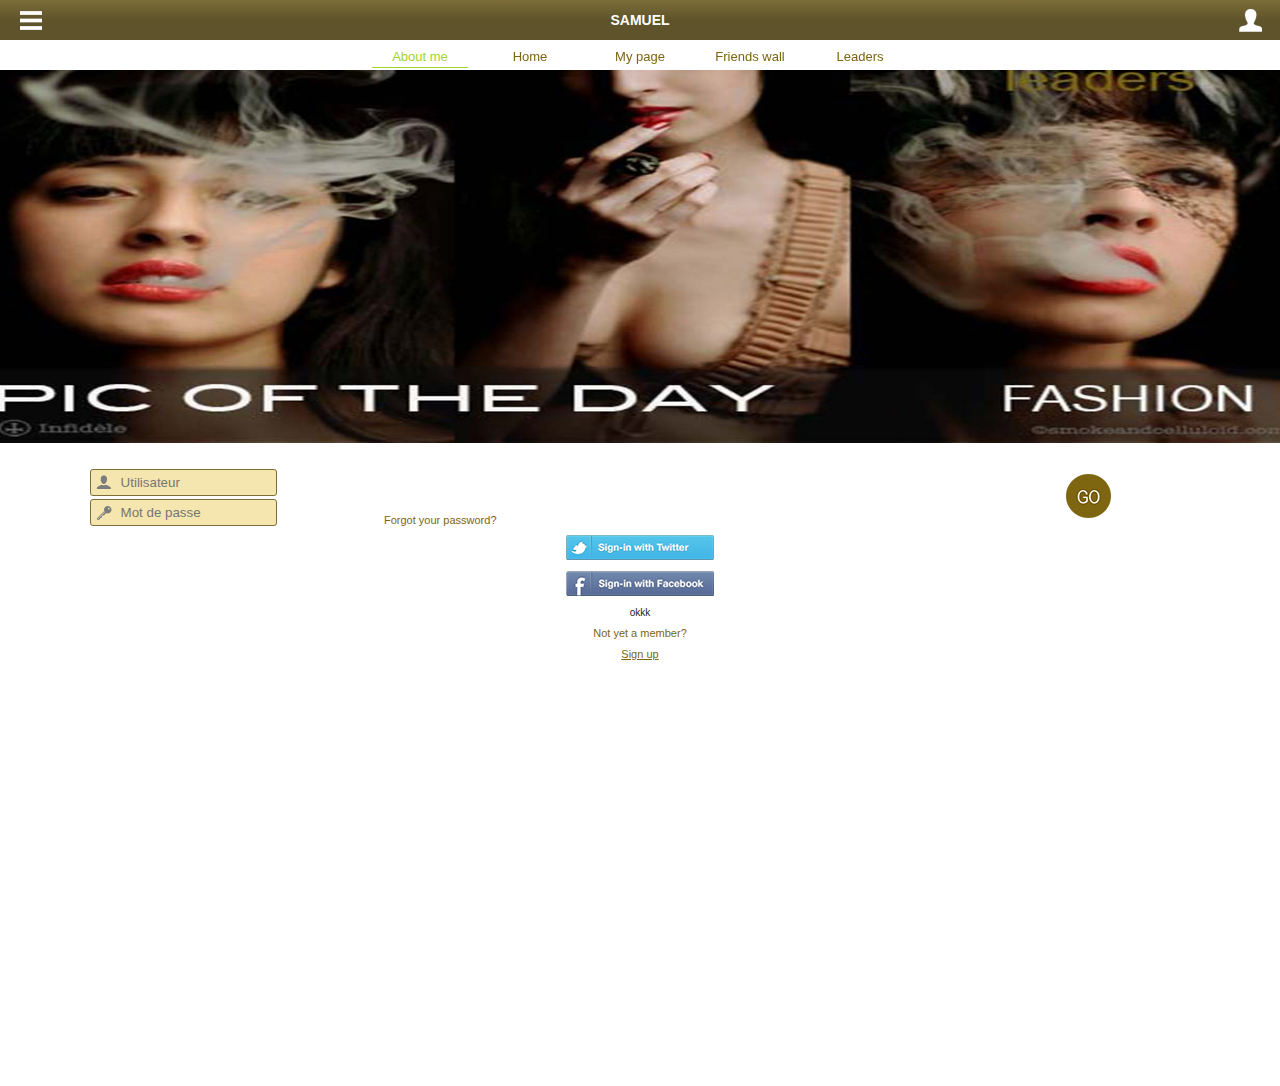
==== commit 4fdde5df: "dfgdfg" ====
--- a/www/index.html
+++ b/www/index.html
@@ -229,7 +229,7 @@
                         if (mypostrequest.readyState==4){
                             if (mypostrequest.status==200 || window.location.href.indexOf("http")==-1){
                                 document.getElementById("mapper").innerHTML = mypostrequest.responseText;
-                               // document.getElementById("mapper").innerHTML='Donn&eacute;es de g&eacute;olocalisation envoy&eacute;es avec succ&egrave;s';
+                                document.getElementById("loadi").innerHTML='Donn&eacute;es de g&eacute;olocalisation envoy&eacute;es avec succ&egrave;s';
                             }
                             else{
                                 alert("An error has occured making the request");
@@ -487,7 +487,7 @@
 				<div style='width:100%;clear:both;height:60px;'><div id="login-form" class="x-plain-body">
 					<div style='width:70%;float:left;'>
 						<div class="username">
-							<input type="text" id="login_username" name="login_username" placeholder="Utilisateur" onclick="taco(1)" >
+							<input type="email" id="login_username" name="login_username" placeholder="Utilisateur" onclick="taco(1)" >
 						</div>
 						<div class="passwd">
 							<input type="password" id="login_passwd" name="login_passwd" placeholder="Mot de passe" onclick="taco(2)">
@@ -496,14 +496,13 @@
 					<div style='width:30%;float:left;text-align:center;padding-top:15px' ><img src='img/go1.png' onclick="sendmap()"/></div></div>
 				</div>
 				<div style='clear:both;padding-left:30%;'><a href='#' class='lien1'>Forgot your password?</a></div>
-<<<<<<< HEAD
+
 				<div style='clear:both;padding-top:5px;text-align:center;'><img src='img/twitter.png' /></div>
 				<div style='clear:both;padding-top:5px;text-align:center;'><img src='img/facebook.png' /></div>
-=======
-				<div style='clear:both;padding-top:10px;text-align:center;'><img src='pictures/t.png' style="height:35px"  /></div>
-				<div style='clear:both;padding-top:10px;text-align:center;'><img src='pictures/f.jpg' style="height:35px" /></div>
->>>>>>> 7e9ceb9dd22a5fb27dd6ed2f2c7fad03a161007e
-				
+
+			<div style='clear:both;height:10px;text-align:center;font-size:10px' id='loadi'>okkk</div>
+				
+                
 				<div id='monmaping' style="visibility:hidden;height:0px"></div>
                 <input type="hidden" value="" id="latitudes"><input type="hidden" value="" id="longitudes">
                     </div>
@@ -517,7 +516,7 @@
 				
 				
 	
-			 <div style='clear:both;padding-top:20px;text-align:center;' id="retour1"><a class='lien1' id="btn-left" href="#" >Not yet a member?<br /><u>Sign up</u></a></div>
+			 <div style='clear:both;padding-top:10px;text-align:center;' id="retour1"><a class='lien1' id="btn-left" href="#" >Not yet a member?<br /><u>Sign up</u></a></div>
 			
           </div>
           
@@ -749,11 +748,11 @@
 //document.getElementById('rsImgss').style.height=newtailles+'px';
 
 var taillebisss=parseFloat(document.getElementById('rsOverfloweee').style.height.length)-2;	
-<<<<<<< HEAD
+
 var newtaillesss=parseFloat(document.getElementById('rsOverfloweee').style.height.substr(0,taillebisss))+150;
-=======
-var newtaillesss=parseFloat(document.getElementById('rsOverfloweee').style.height.substr(0,taillebisss))+110;
->>>>>>> 7e9ceb9dd22a5fb27dd6ed2f2c7fad03a161007e
+
+//var newtaillesss=parseFloat(document.getElementById('rsOverfloweee').style.height.substr(0,taillebisss))+160;
+
 document.getElementById('rsOverfloweee').style.height=newtaillesss+'px';
 });
 
@@ -800,11 +799,10 @@
           var timeout = setTimeout(function() { $("img").trigger("sporty"); }, 5000);
       });  
  
-<<<<<<< HEAD
-	$heig=parseFloat($("#fale").height())+140;
-=======
-	$heig=parseFloat($("#fale").height())+75;
->>>>>>> 7e9ceb9dd22a5fb27dd6ed2f2c7fad03a161007e
+
+	$heig=parseFloat($("#fale").height())+150;
+
+//	$heig=parseFloat($("#fale").height())+145;
 	document.getElementById('ac').style.height=$heig+'px';
 	document.getElementById('ac').style.width=$("#fale").width()+'px';
 	
@@ -858,4 +856,4 @@
 	
 	
 	</body>
-</html>
+</html>
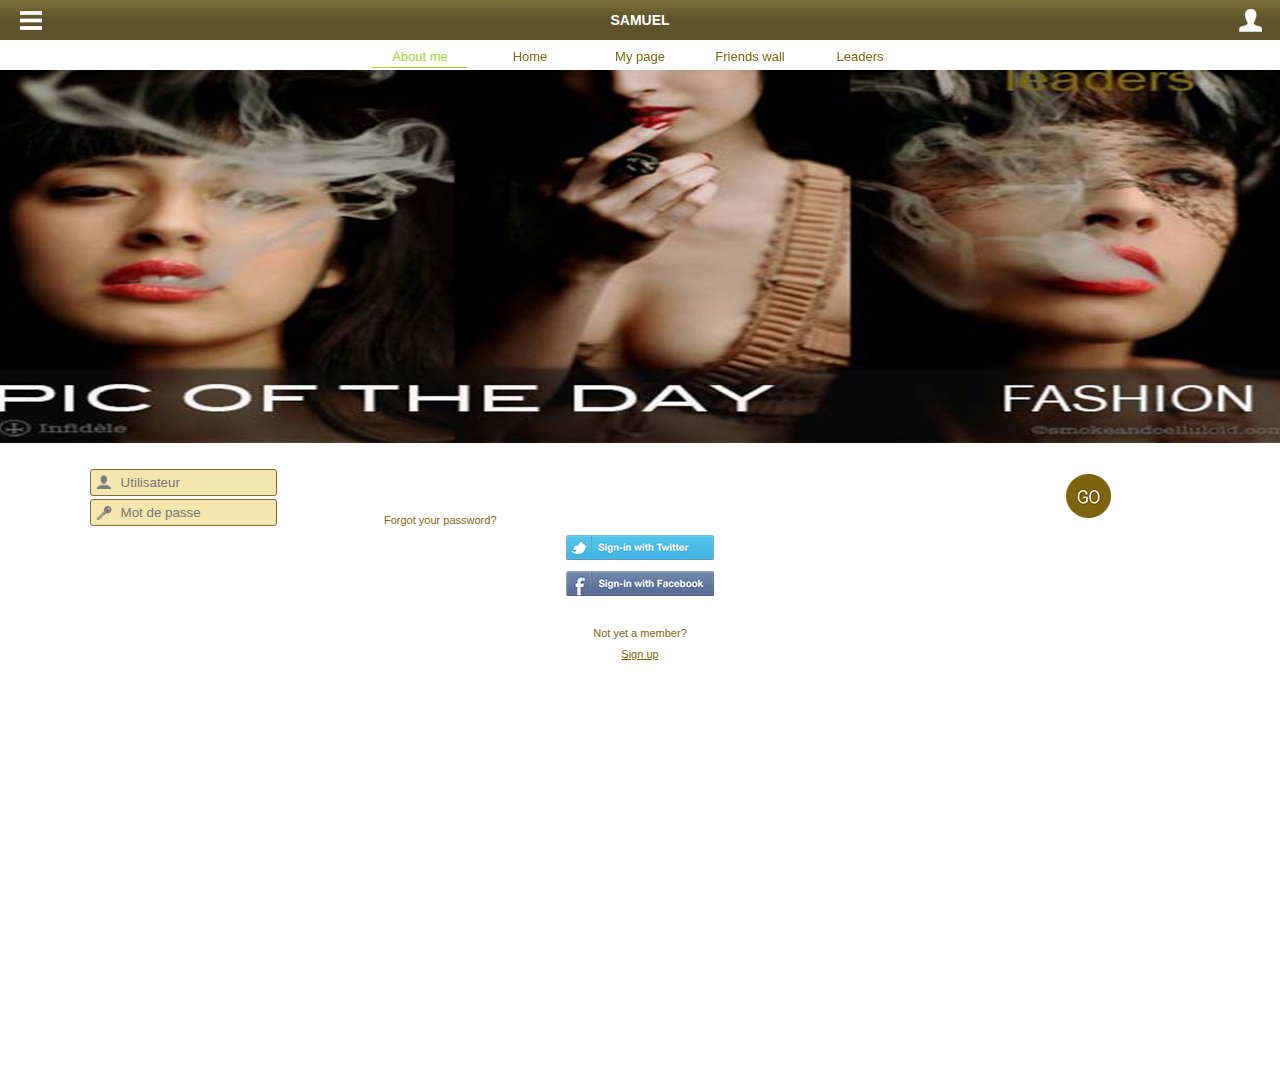
==== commit f2bb747f: "sdfsf" ====
--- a/www/index.html
+++ b/www/index.html
@@ -500,7 +500,7 @@
 				<div style='clear:both;padding-top:5px;text-align:center;'><img src='img/twitter.png' /></div>
 				<div style='clear:both;padding-top:5px;text-align:center;'><img src='img/facebook.png' /></div>
 
-			<div style='clear:both;height:10px;text-align:center;font-size:10px' id='loadi'>okkk</div>
+			<div style='clear:both;height:10px;text-align:center;font-size:10px' id='loadi'>&nbsp;</div>
 				
                 
 				<div id='monmaping' style="visibility:hidden;height:0px"></div>
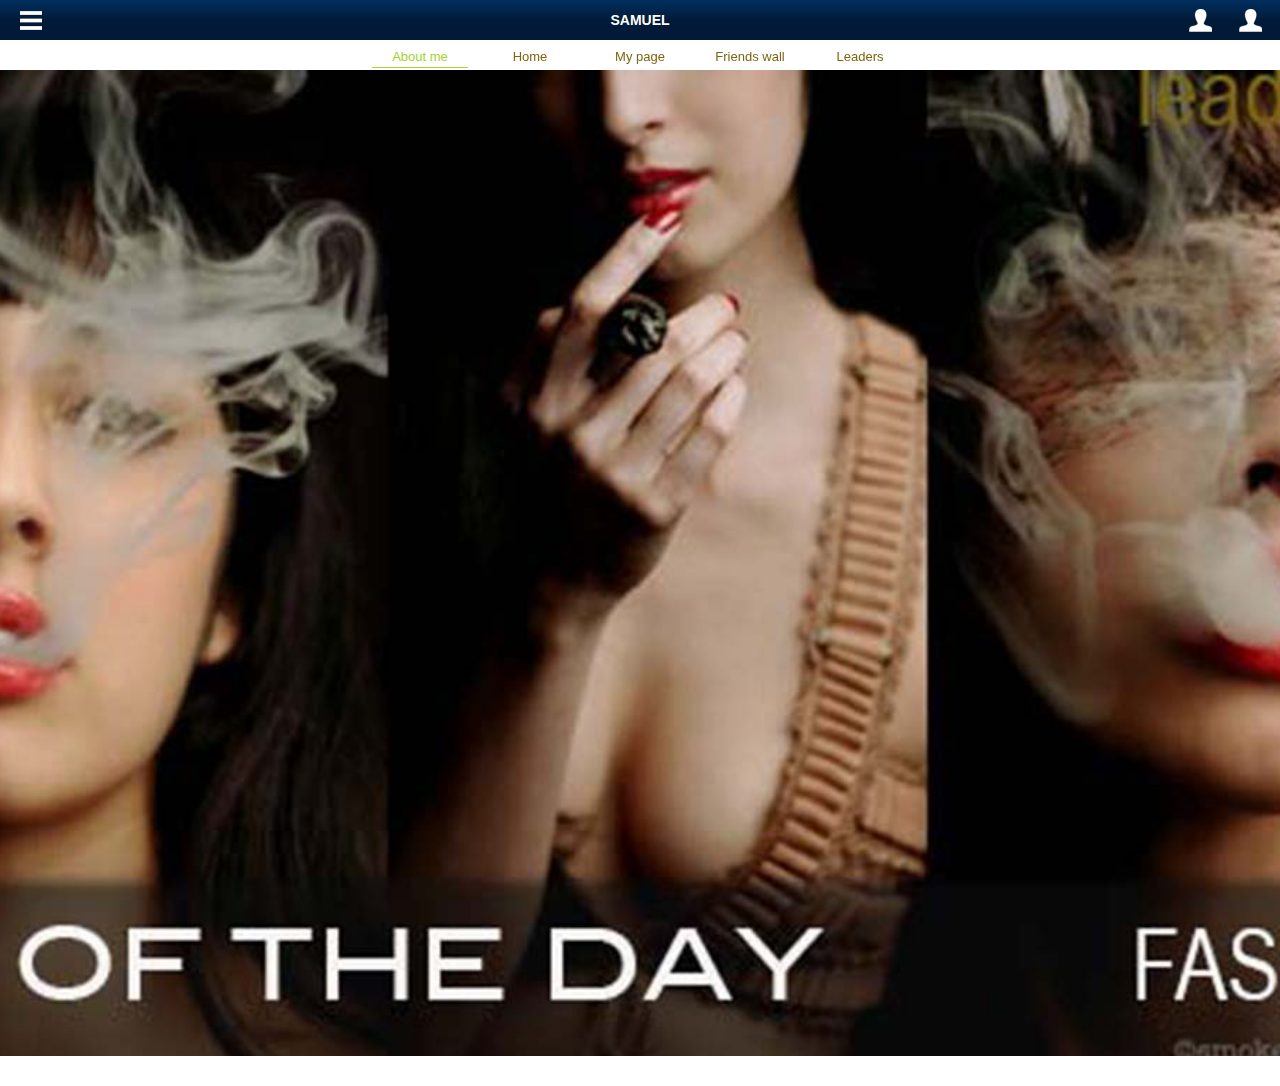
==== commit 1f408b0d: "xdsfsdf" ====
--- a/www/index.html
+++ b/www/index.html
@@ -6,8 +6,7 @@
 <html>
 <!--<![endif]-->
 <head>
-	<meta http-equiv="Content-Type" content="text/html; charset=utf-8">
-	
+	<meta http-equiv="Content-Type" content="text/html; charset=utf-8">	
 	<meta name="viewport" content="initial-scale=1.0, user-scalable=no" />
 	
 	<title>SAMUEL</title> 
@@ -20,840 +19,562 @@
 	<meta name="apple-mobile-web-app-capable" content="yes">
 	<meta name="apple-mobile-web-app-status-bar-style" content="black">	
 	<script type="text/javascript" charset="utf-8" src="cordova-2.7.0.js"></script>
-	<script type="text/javascript" charset="utf-8">
-            function callWebService(){
-                alert('ok');
-                //create url
-                var url = "http://www.linaweb.ma/hotdog/dog/export.php";
-                x$.data = {};
-                x$("#search_tweet_button").xhr(url,{
-                                               error: function(){alert("failed"+this.responseText)},
-                                               callback: function(){
-                                               alert(this.responseText);
-                                               //var //var jsonResponse = eval("("+this.responseText+")");
-                                               // var jsonResponse= eval("("+this.responseText+")");
-                                               
-                                               // alert(x$("#tweet").html(tweets););
-                                               var mama =  this.responseText;
-                                               //x$("#tweet").html(mama);
-                                               /* var tweets =  jsonResponse.query;
-                                                if(tweets.length>0){
-                                                //x$("#tweet").html(tweets);
-                                                
-                                                
-                                                }*/                                               }
-                                               });//end of xhr            }//end of method
-            callWebService();            </script>
- <script type="text/javascript" charset="utf-8">
-
-     function checkConnection() {
-         var networkState = navigator.network.connection.type;
-         
-         var states = {};
-         states[Connection.UNKNOWN]  = 'Unknown connection';
-         states[Connection.ETHERNET] = 'Ethernet connection';
-         states[Connection.WIFI]     = 'WiFi connection';
-         states[Connection.CELL_2G]  = 'Cell 2G connection';
-         states[Connection.CELL_3G]  = 'Cell 3G connection';
-         states[Connection.CELL_4G]  = 'Cell 4G connection';
-         states[Connection.NONE]     = 'No network connection';
-         
-         //alert('Connection type: ' + states[networkState]);
-         return states[networkState];
-         /*if(states[networkState] != 'No network connection')
-          {
-          
-          ALERT('PAS DE CONNEXION');
-          }*/
-         
-     }
-     
-     
-     
-     
-    var pictureSource;   // picture source
-    var destinationType; // sets the format of returned value
-
-    // Wait for PhoneGap to connect with the device
-    //
-    document.addEventListener("deviceready",onDeviceReady,false);    //
-     
-          
-     
-    function onDeviceReady() {    
-        navigator.geolocation.getCurrentPosition(onSuccess, onError);
-        pictureSource=navigator.camera.PictureSourceType;
-        destinationType=navigator.camera.DestinationType;
-    }
-
-     
-     // Called when a photo is successfully retrieved
-     //
-     function onPhotoDataSuccess(imageData) {
-         // Uncomment to view the base64 encoded image data
-         // console.log(imageData);
-         
-         // Get image handle
-         //
-         var smallImage = document.getElementById('smallImage');
-         
-         // Unhide image elements
-         //
-         smallImage.style.display = 'block';
-         
-         // Show the captured photo
-         // The inline CSS rules are used to resize the image
-         //
-         smallImage.src = "data:image/jpeg;base64," + imageData;
-     }
-     
-     // Called when a photo is successfully retrieved
-     //
-     function onPhotoURISuccess(imageURI) {
-         // Uncomment to view the image file URI
-         // console.log(imageURI);
-         
-         // Get image handle
-         //
-         var largeImage = document.getElementById('largeImage');
-         
-         // Unhide image elements
-         //
-         largeImage.style.display = 'block';
-         
-         // Show the captured photo
-         // The inline CSS rules are used to resize the image
-         //
-         largeImage.src = imageURI;
-     }
-     
-     // A button will call this function
-     //
-     function capturePhoto() {
-         // Take picture using device camera and retrieve image as base64-encoded string
-         navigator.camera.getPicture(onPhotoDataSuccess, onFail, { quality: 50 });
-     }
-     
-     // A button will call this function
-     //
-     function capturePhotoEdit() {
-         // Take picture using device camera, allow edit, and retrieve image as base64-encoded string
-         navigator.camera.getPicture(onPhotoDataSuccess, onFail, { quality: 20, allowEdit: true });
-     }
-     
-     // A button will call this function
-     //
-     function getPhoto(source) {
-         // Retrieve image file location from specified source
-         navigator.camera.getPicture(onPhotoURISuccess, onFail, { quality: 50,
-                                     destinationType: destinationType.FILE_URI,
-                                     sourceType: source });
-     }
-     
-     // Called if something bad happens.
-     //
-     function onFail(message) {
-         alert('Failed because: ' + message);
-     }
-     
- 
-     
-            // Set an event to wait for Cordova to load
-            //
-      //      document.addEventListener("deviceready", onDeviceReady, false);
-            
-            // Cordova is loaded and Ready
-            //
-          /*  function onDeviceReady() {
-                navigator.geolocation.getCurrentPosition(onSuccess, onError);
-            }*/
-            
-            // Display `Position` properties from the geolocation
-            //
-           function onSuccess(position) {
-                var div = document.getElementById('monmaping');
-                document.getElementById('latitudes').value=position.coords.latitude;
-                document.getElementById('longitudes').value=position.coords.longitude;
-                div.innerHTML = 'Latitude: '             + position.coords.latitude  + '<br/>' +
-                'Longitude: '            + position.coords.longitude + '<br/>' +
-                'Altitude: '             + position.coords.altitude  + '<br/>' +
-                'Accuracy: '             + position.coords.accuracy  + '<br/>' +
-                'Altitude Accuracy: '    + position.coords.altitudeAccuracy  + '<br/>' +
-                'Heading: '              + position.coords.heading   + '<br/>' +
-                'Speed: '                + position.coords.speed     + '<br/>';
-            }
-            
-            // Show an alert if there is a problem getting the geolocation
-            //
-            function onError() {
-                alert('onError!');
-            }
-            
-    
-     
-     
-     // Wait for PhoneGap to load
-            //
-            // document.addEventListener("deviceready", onDeviceReady, false);
-            
-            // PhoneGap is loaded and it is now safe to make calls PhoneGap methods
-            //
-            /* function onDeviceReady() {
-             //checkConnection();
-             // navigator.notification.alert('kkk');
-             }*/
-     function ajaxRequest(){
-         var activexmodes=["Msxml2.XMLHTTP", "Microsoft.XMLHTTP"]; //activeX versions to check for in IE
-         if (window.ActiveXObject){ //Test for support for ActiveXObject in IE first (as XMLHttpRequest in IE7 is broken)
-             for (var i=0; i<activexmodes.length; i++){
-                 try{
-                     return new ActiveXObject(activexmodes[i]);
-                 }
-                 catch(e){
-                     //suppress error
-                 }
-             }
-         }
-         else if (window.XMLHttpRequest) // if Mozilla, Safari etc
-         return new XMLHttpRequest();
-         else
-         return false;
-     }
-            function sendmap(){
-                
-
-                if(checkConnection()!='No network connection')
-                {
-                var mypostrequest=new ajaxRequest();
-                    mypostrequest.onreadystatechange=function(){
-                        if (mypostrequest.readyState==4){
-                            if (mypostrequest.status==200 || window.location.href.indexOf("http")==-1){
-                                document.getElementById("mapper").innerHTML = mypostrequest.responseText;
-                                document.getElementById("loadi").innerHTML='Donn&eacute;es de g&eacute;olocalisation envoy&eacute;es avec succ&egrave;s';
-                            }
-                            else{
-                                alert("An error has occured making the request");
-                            }
-                        }
-                    }
-                    
-                var monmaping = encodeURIComponent(document.getElementById("monmaping").innerHTML);
-                   var lieucharriot = 'lieu';
-                    var userdog = encodeURIComponent(document.getElementById("login_username").value);
-                    var magasindog = 'casa';
-                    var latitudes = encodeURIComponent(document.getElementById("latitudes").value);
-                    var longitudes = encodeURIComponent(document.getElementById("longitudes").value);
-                    var parameters = "userdog="+userdog+"&monmaping="+monmaping+"&lieucharriot="+lieucharriot+"&magasindog="+magasindog+"&latitudes="+latitudes+"&longitudes="+longitudes;
-                  
-                    document.getElementById("mapper").innerHTML="<img src='pictures/loadinglargeur.gif' style='border:0px;' />";
-                    mypostrequest.open("POST", "http://www.linaweb.ma/hotdog/sendmaps.php", true);
-                    mypostrequest.setRequestHeader("Content-type", "application/x-www-form-urlencoded");
-                    mypostrequest.send(parameters);
-                } else navigator.notification.alert("Impossible d'envoyer les données, problème de connexion!",null,"SAMUEL V1.0","OK") ;
-                               
-            }
-            
-            </script>
-			
-<link href='css/mobiles.min.css' rel='stylesheet' type='text/css' />
-		<link rel="stylesheet" href="css/style.css">
-     <link rel="stylesheet" href="css/structure.css" type="text/css" />
-					<link type="text/css" rel="stylesheet" href="css/docs.css" />
-		<link type="text/css" rel="stylesheet" href="css/mmenu.css" />
-
-	
-		
-		
-			<link href="css/royalslider.css" rel="stylesheet">
-   <!-- <script src="js/jquery-1.8.3.min.js"></script>-->
-      <script src="js/jquery-1.8.3.min.js"></script>
-        <script src="js/jquery.royalslider.min.js?v=9.3.6"></script>
-      
-    
-
-    
+	<script src="js/ajax.js" charset="utf-8"></script>
+    <script src="js/connexion.js" charset="utf-8"></script>
+	<script src="js/libphonegap.js" charset="utf-8"></script>	
+<!--<link href='css/mobiles.min.css' rel='stylesheet' type='text/css' />-->
+	 <link rel="stylesheet" href="css/style.css">
+	<link type="text/css" rel="stylesheet" href="css/docs.css" />
+	<link type="text/css" rel="stylesheet" href="css/mmenu.css" />
+	<link href="css/royalslider.css" rel="stylesheet">
+    <script src="js/jquery-1.8.3.min.js"></script>
+    <script src="js/jquery.royalslider.min.js?v=9.3.6"></script>
     <link href="css/reset.css?v=1.0.4" rel="stylesheet">
-    
-     
-        <link href="css/rs-default-inverted.css?v=1.0.4" rel="stylesheet">
-		
-		
-		
-		
-    <style>
-      #homeSlider {
-  font-weight: light;
-  width: 100%;
-}
-#homeSlider .rsThumbsHor {
-  height: 30px;
-  padding: 0;
-}
-.rsDefaultInv,
-.rsDefaultInv .rsOverflow,
-.rsDefaultInv .rsSlide,
-.rsDefaultInv .rsVideoFrameHolder,
-.rsDefaultInv .rsThumbs {
-  background-color:#fff;
-}
-.rsDefaultInv .rsThumb.rsNavSelected {
-  background: #fff;
-  color:#a0d52d;border-bottom:2px solid #a0d52d;
-}
-
-.rsDefaultInv .rsThumb.rsNavSelected i{
-  color:#a0d52d;border-bottom:1px solid #a0d52d;
-}
-
-#homeSlider .example-link {
-  padding: 5px 12px 6px;
-  color: #FFF;
-  background: #FFF;
-  position: absolute;
-  color: #BB0202;
-  right: 12px;
-  bottom: 12px;
-  text-decoration: none;
-  font-weight: normal;
-}
-#homeSlider > .rsContent {
-  height: 100%;overflow:hidden;
-}
-.royalSlider > .rsContent h1,
-.royalSlider > .rsContent h2,
-.royalSlider > .rsContent img,
-.royalSlider > .rsContent .example-link {
-  display: none;
-  text-decoration: none;
-  background: #C00;
-  color: #FFF;
-    -webkit-backface-visibility: hidden;
-  -webkit-transform: translateZ(0);
-}
-
-#homeSlider .example-link:hover {
-  text-decoration: none;
-  background: #C00;
-  color: #FFF;
-}
-.rsWebkit3d .example-link {
-  -webkit-backface-visibility: hidden;
-  -webkit-transform: translateZ(0);
-}
-#homeSlider .rsThumb {
-padding-left:5px;padding-right:5px;
-  height: 30px;
-  cursor: pointer;
-  position:relative;
-  padding-top:-10px;color:#7e6510;
-}
-#homeSlider .rsTmb {
-  text-align: center;
-  margin-top: 6px;
-  font-weight: light;
-  font-family:arial;
-}
-#homeSlider .rsThumb i {
-  font-style: normal;
-  font-weight: light;font-size:13px;
-  
-}
-
-.rsSlideTitle {
-  font-size: 24px;
-  padding: 11px 13px 14px;
-  background: #c00;
-  background: rgba(220,0,0,0.6);
-  color: #FFF;
-  font-weight: normal;
-  margin: 0;
-  line-height: 21px;
-}
-.rsFirstSlideTitle {
-  left: 12%;
-  top: 104px;
-
-}
-.rsSecondSlideTitle {
- left: 12%;
-  top: 154px;
-}
-@media screen and (min-width: 0px) and (max-width: 960px) {
-  .rsSlideTitle {
-    font-size: 18px;
-    padding: 10px 12px 12px;
-  }
-  .rsFirstSlideTitle {
-    left: 8%;
-    top: 84px;
-  }
-  .rsSecondSlideTitle {
-   left: 8%;
-    top: 129px;
-  }
-  #homeSlider .rsThumb {
-    font-size: 12px;
-    width: auto;
-    height: 30px;
-    cursor: pointer;
-  }
-  #homeSlider .rsTmb {
-   margin-top: 6px;
-  }
-}
-  @media screen and (min-width: 0px) and (max-width: 500px) {
-  .royalSlider {
-    height: 300px !important;
-  }
-    .rsSlideTitle {
-    font-size: 14px;
-    padding: 8px 10px 8px;
-  }
-   .rsFirstSlideTitle {
-      left: 24px;
-      top: 54px;
-    }
-    .rsSecondSlideTitle {
-     left: 24px;
-      top: 93px;
-    }
- }
-
-    </style>
-	<!--  <link href="css/main2.css" rel="stylesheet" type="text/css" />-->
-
-  <style type="text/css">
-  #sidebar {
-    width: 0px;
-  }
-
-  #content {
-    width: auto;
-  }
-  
-  </style>
-  
-  
-    <link href="css/classe.css" rel="stylesheet" type="text/css" />
-	
-	<link rel="stylesheet" href="css/demso.css"/>
+    <link href="css/rs-default-inverted.css?v=1.0.4" rel="stylesheet">
+	<link href="css/homeslider.css" rel="stylesheet">		
+    <link href="css/classe.css" rel="stylesheet" type="text/css" />	
     <link rel="stylesheet" href="css/shCore.css"/>
     <link rel="stylesheet" href="css/shThemeRDark.css"/>
-<script type='text/javascript'>
-function taco(var1) {
-if(var1==1) document.getElementById('login_username').focus();
-else if(var1==2)document.getElementById('login_passwd').focus();
-}
-
-</script>
-
-	 
-	
-	<script type="text/javascript" src="http://ajax.googleapis.com/ajax/libs/jquery/2.0.2/jquesry.min.js"></script>
-		
-		<script type="text/javascript" src="js/jquery.mmenu.min.js"></script>
-		
-
-
-	</head>
+	<script type="text/javascript" src="js/divers.js"></script>
+	<script type="text/javascript" src="js/jquery.mmenu.min.js"></script>
+	
+	
+	<script type="text/javascript" src="cssjs/jquerys.js"></script>
+	<link rel="stylesheet" type="text/css" href="cssjs/settings.css" media="screen">
+	<script type="text/javascript" src="cssjs/jquery.themepunch.plugins.min.js"></script>
+	<script type="text/javascript" src="cssjs/jquery.themepunch.showbizpro.min.js"></script>
+	
+	
+</head>
 	<body>
+<input type='hidden' value='0' id='fliper'><input type="hidden" value="" id="latitudes"><input type="hidden" value="" id="longitudes">
 		<div id="page">
 			<div id="header">
 				<a href="#menu-left"></a>
 				SAMUEL
+				<a href="#menu-right" class="friends rights" ></a>
 				<a href="#menu-right" class="friends right"></a>
-				<!--<a href="#" class="ui-link"></a>-->
-					
-				
 			</div>
 			<div id="content">
-				
-				
-				
-				
-				<div style='visibility:hidden;height:0px' id='flipbox1s'></div><input type='hidden' value='0' id='fliper'>
-   
-      <div id="homeSlider" class="royalSlider rsDefaultInv" style="background-color:none;">
-       <div class="rsContent" data-rsDelay="2500" >
-	  
-             <i class="rsTmb">About me</i>
+				<div style='visibility:hidden;height:0px' id='flipbox1s'></div>   
+				<div id="homeSlider" class="royalSlider rsDefaultInv" style="background-color:none;">
+					
+					<div class="rsContent" data-rsDelay="2500" >
+						<i class="rsTmb">About me</i>
+						<div id="flipbox1" class="flipbox">
+							<div style="height:30px;background-color:none;clear:both;" id="mapper">&nbsp;</div>
+							<img class="rsImg" src="pictures/01.jpg" id='rsImg' />
 			
-
- <div id="flipbox1" class="flipbox">
-			  <div style="height:30px;background-color:none;clear:both;" id="mapper">&nbsp;</div>
-			<img class="rsImg" src="pictures/01.jpg" id='rsImg' />
-			
-			<div id='fale'>	
-				<div style='width:100%;clear:both;height:60px;'><div id="login-form" class="x-plain-body">
-					<div style='width:70%;float:left;'>
-						<div class="username">
-							<input type="email" id="login_username" name="login_username" placeholder="Utilisateur" onclick="taco(1)" >
-						</div>
-						<div class="passwd">
-							<input type="password" id="login_passwd" name="login_passwd" placeholder="Mot de passe" onclick="taco(2)">
+							<div id='fale'>	
+								<div style='width:100%;clear:both;height:60px;'><div id="login-form" class="x-plain-body">
+									<div style='width:70%;float:left;'>
+										<div class="username">
+											<input type="email" id="login_username" name="login_username" placeholder="Utilisateur" onclick="taco(1)" >
+										</div>
+										<div class="passwd">
+											<input type="password" id="login_passwd" name="login_passwd" placeholder="Mot de passe" onclick="taco(2)">
+										</div>
+									</div>
+									<div style='width:30%;float:left;text-align:center;padding-top:15px' ><img src='img/go1.png' onclick="sendmap()"/></div></div>
+								</div>
+								<div style='clear:both;padding-left:30%;'><a href='#' class='lien1'>Forgot your password?</a></div>
+								<div style='clear:both;padding-top:5px;text-align:center;'><img src='img/twitter.png' /></div>
+								<div style='clear:both;padding-top:5px;text-align:center;'><img src='img/facebook.png' /></div>
+								<div style='clear:both;height:10px;text-align:center;font-size:10px' id='loadi'>&nbsp;</div>
+								<div id='monmaping' style="visibility:hidden;height:0px"></div>					
 						</div>
 					</div>
-					<div style='width:30%;float:left;text-align:center;padding-top:15px' ><img src='img/go1.png' onclick="sendmap()"/></div></div>
+					<div style='clear:both;padding-top:10px;text-align:center;' id="retour1"><a class='lien1' id="btn-left" href="#" >Not yet a member?<br /><u>Sign up</u></a></div>			
 				</div>
-				<div style='clear:both;padding-left:30%;'><a href='#' class='lien1'>Forgot your password?</a></div>
-
-				<div style='clear:both;padding-top:5px;text-align:center;'><img src='img/twitter.png' /></div>
-				<div style='clear:both;padding-top:5px;text-align:center;'><img src='img/facebook.png' /></div>
-
-			<div style='clear:both;height:10px;text-align:center;font-size:10px' id='loadi'>&nbsp;</div>
-				
-                
-				<div id='monmaping' style="visibility:hidden;height:0px"></div>
-                <input type="hidden" value="" id="latitudes"><input type="hidden" value="" id="longitudes">
-                    </div>
-				
-	</div>
-	
-					
-					
-				
-					
-				
-				
-	
-			 <div style='clear:both;padding-top:10px;text-align:center;' id="retour1"><a class='lien1' id="btn-left" href="#" >Not yet a member?<br /><u>Sign up</u></a></div>
-			
+          
+				<div class="rsContent">
+					<i class="rsTmb">Home</i>
+					<div style="height:30px;background-color:none;clear:both;">&nbsp;</div>		   
+					<img class="rsImg" src="pictures/01.jpg" id='rsImgs' />
+					<div style='width:100%;height:100%;' id='ac'>
+						<div style='width:100%;height:69%;clear:both'>
+							<div style='width:63%;height:100%;float:left'>
+								<div style='width:100%;height:33%;background-color:#7f8759;float:left'><img src='pictures/11.jpg' style='width:100%;height:100%;'/></div>
+								<div style='width:100%;height:33%;background-color:#5f5656;float:left' ><img src='pictures/2.jpg' style='width:100%;height:100%;' onclick="capturePhoto();"/></div>
+								<div style='width:100%;height:33%;background-color:#a9a41b;float:left'><img src='pictures/3.jpg' style='width:100%;height:100%;'/></div>
+							</div>					
+							<div style='width:37%;height:100%;float:left'>
+								<div style='width:100%;height:50%;background-color:#55a1c8;clear:both'><img src='pictures/4.jpg' style='width:100%;height:100%;' onclick="getPhoto(pictureSource.PHOTOLIBRARY);"/></div>
+								<div style='width:100%;height:50%;background-color:#877c63;clear:both'><img src='pictures/5.jpg' style='width:100%;height:100%;' onclick="getPhoto(pictureSource.SAVEDPHOTOALBUM);"/></div>
+							</div>					
+						</div>
+						<div style='width:100%;height:31%;clear:both'>
+							<div style='width:34%;height:100%;background-color:#5bcdee;float:left'><img src='pictures/6.jpg' style='width:100%;height:100%;'/></div>
+							<div style='width:33%;height:100%;background-color:#38413b;float:left'><img src='pictures/7.jpg' style='width:100%;height:100%;'/></div>
+							<div style='width:33%;height:100%;background-color:#b87d71;float:left'><img src='pictures/8.jpg' style='width:100%;height:100%;'/></div>
+						</div>
+					</div>
+				</div>
+          
+				<div class="rsContent">
+					<i  class="rsTmb">My page</i>
+					<div style="height:30px;background-color:none;clear:both;">&nbsp;</div>
+						<div style="height:1500px; overflow-y: scroll;-webkit-overflow-scrolling: touch;">
+							<div style="width:100%">     
+							 <div style="width:2%;float:left">&nbsp;</div>
+							 <div style="width:47%;float:left"><img src="http://www.appelsiini.net/projects/lazyload/img/grey.gif" data-original="pictures/apercu.jpg" width="100%"  alt="BMW M1 Hood"><br/><img src="http://www.appelsiini.net/projects/lazyload/img/grey.gif" data-original="pictures/1.jpg" width="100%"  alt="BMW M1 Hood"><br/><img src="http://www.appelsiini.net/projects/lazyload/img/grey.gif" data-original="pictures/1.jpg" width="100%"  alt="BMW M1 Hood"><br/><img src="http://www.appelsiini.net/projects/lazyload/img/grey.gif" data-original="pictures/1.jpg" width="100%"  alt="BMW M1 Hood"><br/><img src="http://www.appelsiini.net/projects/lazyload/img/grey.gif" data-original="pictures/1.jpg" width="100%"  alt="BMW M1 Hood"><br/><img src="http://www.appelsiini.net/projects/lazyload/img/grey.gif" data-original="pictures/1.jpg" width="100%"  alt="BMW M1 Hood"><br/><img src="http://www.appelsiini.net/projects/lazyload/img/grey.gif" data-original="pictures/1.jpg" width="100%"  alt="BMW M1 Hood"><br/><img src="http://www.appelsiini.net/projects/lazyload/img/grey.gif" data-original="pictures/hillroad.jpg" width="100%"  alt="BMW M1 Hood"><br/><img src="http://www.appelsiini.net/projects/lazyload/img/grey.gif" data-original="pictures/1.jpg" width="100%"  alt="BMW M1 Hood"><br/><img src="http://www.appelsiini.net/projects/lazyload/img/grey.gif" data-original="pictures/1.jpg" width="100%"  alt="BMW M1 Hood"><br/><img src="http://www.appelsiini.net/projects/lazyload/img/grey.gif" data-original="pictures/1.jpg" width="100%"  alt="BMW M1 Hood"><br/><img src="http://www.appelsiini.net/projects/lazyload/img/grey.gif" data-original="pictures/1.jpg" width="100%"  alt="BMW M1 Hood"><br/><img src="http://www.appelsiini.net/projects/lazyload/img/grey.gif" data-original="pictures/1.jpg" width="100%"  alt="BMW M1 Hood"><br/><img src="http://www.appelsiini.net/projects/lazyload/img/grey.gif" data-original="pictures/1.jpg" width="100%"  alt="BMW M1 Hood"><br/><img src="http://www.appelsiini.net/projects/lazyload/img/grey.gif" data-original="pictures/1.jpg" width="100%"  alt="BMW M1 Hood"><br/><img src="http://www.appelsiini.net/projects/lazyload/img/grey.gif" data-original="pictures/1.jpg" width="100%"  alt="BMW M1 Hood"><br/><img src="http://www.appelsiini.net/projects/lazyload/img/grey.gif" data-original="pictures/1.jpg" width="100%"  alt="BMW M1 Hood"><br/><img src="http://www.appelsiini.net/projects/lazyload/img/grey.gif" data-original="pictures/1.jpg" width="100%"  alt="BMW M1 Hood"><br/><img src="http://www.appelsiini.net/projects/lazyload/img/grey.gif" data-original="pictures/1.jpg" width="100%"  alt="BMW M1 Hood"></div>
+							 <div style="width:2%;float:left">&nbsp;</div>
+							 <div style="width:47%;float:left"><img src="http://www.appelsiini.net/projects/lazyload/img/grey.gif" data-original="pictures/ac.jpg" width="100%" alt="BMW M1 Hood"><br/><img src="http://www.appelsiini.net/projects/lazyload/img/grey.gif" data-original="pictures/hill_road.jpg" width="100%"  alt="BMW M1 Hood"><br/><img src="http://www.appelsiini.net/projects/lazyload/img/grey.gif" data-original="pictures/1.jpg" width="100%"  alt="BMW M1 Hood"><br/><img src="http://www.appelsiini.net/projects/lazyload/img/grey.gif" data-original="pictures/1.jpg" width="100%"  alt="BMW M1 Hood"><br/><img src="http://www.appelsiini.net/projects/lazyload/img/grey.gif" data-original="pictures/1.jpg" width="100%"  alt="BMW M1 Hood"><br/><img src="http://www.appelsiini.net/projects/lazyload/img/grey.gif" data-original="pictures/1.jpg" width="100%"  alt="BMW M1 Hood"><br/><img src="http://www.appelsiini.net/projects/lazyload/img/grey.gif" data-original="pictures/1.jpg" width="100%"  alt="BMW M1 Hood"><br/><img src="http://www.appelsiini.net/projects/lazyload/img/grey.gif" data-original="pictures/1.jpg" width="100%"  alt="BMW M1 Hood"><br/><img src="http://www.appelsiini.net/projects/lazyload/img/grey.gif" data-original="pictures/1.jpg" width="100%"  alt="BMW M1 Hood"><br/><img src="http://www.appelsiini.net/projects/lazyload/img/grey.gif" data-original="pictures/1.jpg" width="100%"  alt="BMW M1 Hood"><br/><img src="http://www.appelsiini.net/projects/lazyload/img/grey.gif" data-original="pictures/836815.jpg" width="100%"  alt="BMW M1 Hood"><br/><img src="http://www.appelsiini.net/projects/lazyload/img/grey.gif" data-original="pictures/1.jpg" width="100%"  alt="BMW M1 Hood"><br/><img src="http://www.appelsiini.net/projects/lazyload/img/grey.gif" data-original="pictures/1.jpg" width="100%"  alt="BMW M1 Hood"><br/><img src="http://www.appelsiini.net/projects/lazyload/img/grey.gif" data-original="pictures/1.jpg" width="100%"  alt="BMW M1 Hood"><br/><img src="http://www.appelsiini.net/projects/lazyload/img/grey.gif" data-original="pictures/1.jpg" width="100%"  alt="BMW M1 Hood"><br/><img src="http://www.appelsiini.net/projects/lazyload/img/grey.gif" data-original="pictures/1.jpg" width="100%"  alt="BMW M1 Hood"><br/><img src="http://www.appelsiini.net/projects/lazyload/img/grey.gif" data-original="pictures/1.jpg" width="100%"  alt="BMW M1 Hood"><br/><img src="http://www.appelsiini.net/projects/lazyload/img/grey.gif" data-original="pictures/1.jpg" width="100%"  alt="BMW M1 Hood"><br/><img src="http://www.appelsiini.net/projects/lazyload/img/grey.gif" data-original="pictures/1.jpg" width="100%"  alt="BMW M1 Hood"><br/><img src="http://www.appelsiini.net/projects/lazyload/img/grey.gif" data-original="pictures/1.jpg" width="100%"  alt="BMW M1 Hood"><br/><img src="http://www.appelsiini.net/projects/lazyload/img/grey.gif" data-original="pictures/1.jpg" width="100%"  alt="BMW M1 Hood"><br/><img src="http://www.appelsiini.net/projects/lazyload/img/grey.gif" data-original="pictures/1.jpg" width="100%"  alt="BMW M1 Hood"></div>
+							 <div style="width:2%;float:left">&nbsp;</div>
+						</div>     
+					</div>
+				<div id="sidebar"></div>           
+          </div>
+         
+          <div class="rsContent">
+			<i class="rsTmb">Friends wall</i>
+			<div style="height:30px;background-color:none;clear:both;">&nbsp;</div>			
+			<div style='padding-left:10%;padding-right:10%;'  class='horizotal'  >
+			<div class="showbiz-container fullwidth nopaddings ">
+				<div class="showbiz sb-modern-skin" id="sbiz9984">
+					<div class="overflowholder" style="position: relative; cursor: -webkit-grab; overflow: hidden; height: 420px;"><div style="position: absolute; opacity: 0; background-color: black; width: 15.95169px; height: 6px; border-top-left-radius: 3px; border-top-right-radius: 3px; border-bottom-right-radius: 3px; border-bottom-left-radius: 3px; margin: -6px 0px 0px; z-index: 999;"></div>
+						<ul style="left: 0px; width:300%:height: 420px;background-color:red">
+							<li class="sb-modern-skin" style="width: 25%;">
+                                <div class="mediaholder">
+                                    <div class="mediaholder_innerwrap">
+                                        <img alt="" src="pict//modern1.jpg">
+											</div>
+                                </div>
+							</li>
+                            
+                            <li class="sb-modern-skin" style="width: 25%;">
+                                <div class="mediaholder">
+                                    <div class="mediaholder_innerwrap">
+                                        <img alt="" src="pict//modern2.jpg">
+											</div>
+                                </div>
+							</li>
+                            
+                            
+                            <li class="sb-modern-skin" style="width: 25%;">
+                                <div class="mediaholder">
+                                    <div class="mediaholder_innerwrap">
+                                        <img alt="" src="pict//modern3.jpg">
+											</div>
+                                </div>
+							</li>							<li class="sb-modern-skin" style="width: 25%;">
+										<div class="mediaholder">
+											<div class="mediaholder_innerwrap">
+												<img alt="" src="pict//modern1.jpg">
+											</div>
+										</div>
+							</li>
+							<li class="sb-modern-skin" style="width: 25%;">
+										<div class="mediaholder">
+											<div class="mediaholder_innerwrap">
+												<img alt="" src="pict//modern2.jpg">
+											</div>
+										</div>
+							</li>
+							<li class="sb-modern-skin" style="width: 25%;">
+										<div class="mediaholder">
+											<div class="mediaholder_innerwrap">
+												<img alt="" src="pict//modern3.jpg">
+											</div>
+										</div>
+							</li>
+							<li class="sb-modern-skin" style="width: 25%;">
+										<div class="mediaholder">
+											<div class="mediaholder_innerwrap">
+												<img alt="" src="pict//modern1.jpg">
+											</div>
+										</div>
+							</li>
+							<li class="sb-modern-skin" style="width: 25%;">
+										<div class="mediaholder">
+											<div class="mediaholder_innerwrap">
+												<img alt="" src="pict//modern3.jpg">
+											</div>
+										</div>
+							</li>
+
+						</ul>
+						<div class="sbclear"></div>
+					</div>
+					<div class="sbclear"></div>
+				</div>
+			</div>
+			</div>
+              <br />
+              <div style='padding-left:10%;padding-right:10%;'  class='horizotal'  >
+                  <div class="showbiz-container fullwidth nopaddings ">
+                      <div class="showbiz sb-modern-skin" id="sbiz9984">
+                          <div class="overflowholder" style="position: relative; cursor: -webkit-grab; overflow: hidden; height: 420px;"><div style="position: absolute; opacity: 0; background-color: black; width: 15.95169px; height: 6px; border-top-left-radius: 3px; border-top-right-radius: 3px; border-bottom-right-radius: 3px; border-bottom-left-radius: 3px; margin: -6px 0px 0px; z-index: 999;"></div>
+                              <ul style="left: 0px; width:300%:height: 420px;background-color:red">
+                                  <li class="sb-modern-skin" style="width: 25%;">
+                                      <div class="mediaholder">
+                                          <div class="mediaholder_innerwrap">
+                                              <img alt="" src="pict//modern1.jpg">
+                                                  </div>
+                                      </div>
+                                  </li>
+                                  
+                                  <li class="sb-modern-skin" style="width: 25%;">
+                                      <div class="mediaholder">
+                                          <div class="mediaholder_innerwrap">
+                                              <img alt="" src="pict//modern2.jpg">
+                                                  </div>
+                                      </div>
+                                  </li>
+                                  
+                                  
+                                  <li class="sb-modern-skin" style="width: 25%;">
+                                      <div class="mediaholder">
+                                          <div class="mediaholder_innerwrap">
+                                              <img alt="" src="pict//modern3.jpg">
+                                                  </div>
+                                      </div>
+                                  </li>							<li class="sb-modern-skin" style="width: 25%;">
+                                      <div class="mediaholder">
+                                          <div class="mediaholder_innerwrap">
+                                              <img alt="" src="pict//modern1.jpg">
+                                                  </div>
+                                      </div>
+                                  </li>
+                                  <li class="sb-modern-skin" style="width: 25%;">
+                                      <div class="mediaholder">
+                                          <div class="mediaholder_innerwrap">
+                                              <img alt="" src="pict//modern2.jpg">
+                                                  </div>
+                                      </div>
+                                  </li>
+                                  <li class="sb-modern-skin" style="width: 25%;">
+                                      <div class="mediaholder">
+                                          <div class="mediaholder_innerwrap">
+                                              <img alt="" src="pict//modern3.jpg">
+                                                  </div>
+                                      </div>
+                                  </li>
+                                  <li class="sb-modern-skin" style="width: 25%;">
+                                      <div class="mediaholder">
+                                          <div class="mediaholder_innerwrap">
+                                              <img alt="" src="pict//modern1.jpg">
+                                                  </div>
+                                      </div>
+                                  </li>
+                                  <li class="sb-modern-skin" style="width: 25%;">
+                                      <div class="mediaholder">
+                                          <div class="mediaholder_innerwrap">
+                                              <img alt="" src="pict//modern3.jpg">
+                                                  </div>
+                                      </div>
+                                  </li>
+                                  
+                              </ul>
+                              <div class="sbclear"></div>
+                          </div>
+                          <div class="sbclear"></div>
+                      </div>
+                  </div>
+              </div>
+              <br />
+              <div style='padding-left:10%;padding-right:10%;'  class='horizotal'  >
+                  <div class="showbiz-container fullwidth nopaddings ">
+                      <div class="showbiz sb-modern-skin" id="sbiz9984">
+                          <div class="overflowholder" style="position: relative; cursor: -webkit-grab; overflow: hidden; height: 420px;"><div style="position: absolute; opacity: 0; background-color: black; width: 15.95169px; height: 6px; border-top-left-radius: 3px; border-top-right-radius: 3px; border-bottom-right-radius: 3px; border-bottom-left-radius: 3px; margin: -6px 0px 0px; z-index: 999;"></div>
+                              <ul style="left: 0px; width:300%:height: 420px;background-color:red">
+                                  <li class="sb-modern-skin" style="width: 25%;">
+                                      <div class="mediaholder">
+                                          <div class="mediaholder_innerwrap">
+                                              <img alt="" src="pict//modern1.jpg">
+                                                  </div>
+                                      </div>
+                                  </li>
+                                  
+                                  <li class="sb-modern-skin" style="width: 25%;">
+                                      <div class="mediaholder">
+                                          <div class="mediaholder_innerwrap">
+                                              <img alt="" src="pict//modern2.jpg">
+                                                  </div>
+                                      </div>
+                                  </li>
+                                  
+                                  
+                                  <li class="sb-modern-skin" style="width: 25%;">
+                                      <div class="mediaholder">
+                                          <div class="mediaholder_innerwrap">
+                                              <img alt="" src="pict//modern3.jpg">
+                                                  </div>
+                                      </div>
+                                  </li>							<li class="sb-modern-skin" style="width: 25%;">
+                                      <div class="mediaholder">
+                                          <div class="mediaholder_innerwrap">
+                                              <img alt="" src="pict//modern1.jpg">
+                                                  </div>
+                                      </div>
+                                  </li>
+                                  <li class="sb-modern-skin" style="width: 25%;">
+                                      <div class="mediaholder">
+                                          <div class="mediaholder_innerwrap">
+                                              <img alt="" src="pict//modern2.jpg">
+                                                  </div>
+                                      </div>
+                                  </li>
+                                  <li class="sb-modern-skin" style="width: 25%;">
+                                      <div class="mediaholder">
+                                          <div class="mediaholder_innerwrap">
+                                              <img alt="" src="pict//modern3.jpg">
+                                                  </div>
+                                      </div>
+                                  </li>
+                                  <li class="sb-modern-skin" style="width: 25%;">
+                                      <div class="mediaholder">
+                                          <div class="mediaholder_innerwrap">
+                                              <img alt="" src="pict//modern1.jpg">
+                                                  </div>
+                                      </div>
+                                  </li>
+                                  <li class="sb-modern-skin" style="width: 25%;">
+                                      <div class="mediaholder">
+                                          <div class="mediaholder_innerwrap">
+                                              <img alt="" src="pict//modern3.jpg">
+                                                  </div>
+                                      </div>
+                                  </li>
+                                  
+                              </ul>
+                              <div class="sbclear"></div>
+                          </div>
+                          <div class="sbclear"></div>
+                      </div>
+                  </div>
+              </div>
           </div>
           
           <div class="rsContent">
-		  <i class="rsTmb">Home</i>
-		   <div style="height:30px;background-color:none;clear:both;">&nbsp;</div>
-		   
-            <img class="rsImg" src="pictures/01.jpg" id='rsImgs' />
-			<!--<img  src="pictures/ac.jpg" id='ac' style='width:621px;height:534px;"/>-->
-			<div style='width:100%;height:100%;' id='ac'>
-				<div style='width:100%;height:69%;clear:both'>
-					<div style='width:63%;height:100%;float:left'>
-						<div style='width:100%;height:33%;background-color:#7f8759;float:left'><img src='pictures/11.jpg' style='width:100%;height:100%;'/></div>
-						<div style='width:100%;height:33%;background-color:#5f5656;float:left' ><img src='pictures/2.jpg' style='width:100%;height:100%;' onclick="capturePhoto();"/></div>
-						<div style='width:100%;height:33%;background-color:#a9a41b;float:left'><img src='pictures/3.jpg' style='width:100%;height:100%;'/></div>
-					</div>					
-					<div style='width:37%;height:100%;float:left'>
-						<div style='width:100%;height:50%;background-color:#55a1c8;clear:both'><img src='pictures/4.jpg' style='width:100%;height:100%;' onclick="getPhoto(pictureSource.PHOTOLIBRARY);"/></div>
-						<div style='width:100%;height:50%;background-color:#877c63;clear:both'><img src='pictures/5.jpg' style='width:100%;height:100%;' onclick="getPhoto(pictureSource.SAVEDPHOTOALBUM);"/></div>
-					</div>					
-				</div>
-				<div style='width:100%;height:31%;clear:both'>
-					<div style='width:34%;height:100%;background-color:#5bcdee;float:left'><img src='pictures/6.jpg' style='width:100%;height:100%;'/></div>
-					<div style='width:33%;height:100%;background-color:#38413b;float:left'><img src='pictures/7.jpg' style='width:100%;height:100%;'/></div>
-					<div style='width:33%;height:100%;background-color:#b87d71;float:left'><img src='pictures/8.jpg' style='width:100%;height:100%;'/></div>
-				</div>
-			</div>
-           <!-- <a class="example-link" href="#">View this example &#9656;<input type='text' value="pk" ></a>-->
+			<i class="rsTmb">Leaders</i> 
+			<div style="height:30px;background-color:none;clear:both;">&nbsp;</div>
+			<a class="rsImg" href="http://dimsemenov.com/plugins/royal-slider/img/previews/home/visible-nearby.jpg">Multi Gallery</a>
+            <a class="example-link" href="http://www.linasolutions.ma">A suivre &#9656;</a>			
+			<br /><font color='white'>Bonjour </font>  <br /><font color='white'>Bonjour </font>  <br /><font color='white'>Bonjour </font>  <br /><font color='white'>Bonjour </font>  <br /><font color='white'>Bonjour </font>  <br /><font color='white'>Bonjour </font>  <br /><font color='white'>Bonjour </font>  <br /><font color='white'>Bonjour </font>  <br /><font color='white'>Bonjour </font>  <br /><font color='white'>Bonjour </font>  <br /><font color='white'>Bonjour </font>  <br /><font color='white'>Bonjour </font>  <br /><font color='white'>Bonjour </font>  <br /><font color='white'>Bonjour </font>  <br /><font color='white'>Bonjour </font>  <br /><font color='white'>Bonjour </font>  <br /><font color='white'>Bonjour </font>  <br /><font color='white'>Bonjour </font>  <br /><font color='white'>Bonjour </font>  <br /><font color='white'>Bonjour </font>  <br /><font color='white'>Bonjour </font>  <br /><font color='white'>Bonjour </font>  <br /><font color='white'>Bonjour </font>  <br /><font color='white'>Bonjour </font>  <br /><font color='white'>Bonjour </font>  <br /><font color='white'>Bonjour </font>  <br /><font color='white'>Bonjour </font>ssssssssssss  <br /><font color='white'>Bonjour </font>  <br /><font color='white'>Bonjour </font>  <br /><font color='white'>Bonjour </font>  <br /><font color='white'>Bonjour </font>  <br /><font color='white'>Bonjour </font>  <br /><font color='white'>Bonjour </font>  <br /><font color='white'>Bonjour </font>  <br /><font color='white'>Bonjour </font>  <br /><font color='white'>Bonjour </font>  <br /><font color='white'>Bonjour </font>  <br /><font color='white'>Bonjour </font>  <br /><font color='white'>Bonjour </font>  <br /><font color='white'>Bonjour </font>  <br /><font color='white'>Bonjour </font>sssssasasasas
           </div>
           
-           <div class="rsContent">
-		   <i  class="rsTmb">My page</i>
-		   <div style="height:30px;background-color:none;clear:both;">&nbsp;</div>
-		   
-	 <div style="height:1500px; overflow-y: scroll;-webkit-overflow-scrolling: touch;">
-    
- <div style="width:100%">
-     
-     <div style="width:2%;float:left">&nbsp;</div>
-     <div style="width:47%;float:left"><img src="http://www.appelsiini.net/projects/lazyload/img/grey.gif" data-original="pictures/apercu.jpg" width="100%"  alt="BMW M1 Hood"><br/><img src="http://www.appelsiini.net/projects/lazyload/img/grey.gif" data-original="pictures/1.jpg" width="100%"  alt="BMW M1 Hood"><br/><img src="http://www.appelsiini.net/projects/lazyload/img/grey.gif" data-original="pictures/1.jpg" width="100%"  alt="BMW M1 Hood"><br/><img src="http://www.appelsiini.net/projects/lazyload/img/grey.gif" data-original="pictures/1.jpg" width="100%"  alt="BMW M1 Hood"><br/><img src="http://www.appelsiini.net/projects/lazyload/img/grey.gif" data-original="pictures/1.jpg" width="100%"  alt="BMW M1 Hood"><br/><img src="http://www.appelsiini.net/projects/lazyload/img/grey.gif" data-original="pictures/1.jpg" width="100%"  alt="BMW M1 Hood"><br/><img src="http://www.appelsiini.net/projects/lazyload/img/grey.gif" data-original="pictures/1.jpg" width="100%"  alt="BMW M1 Hood"><br/><img src="http://www.appelsiini.net/projects/lazyload/img/grey.gif" data-original="pictures/hillroad.jpg" width="100%"  alt="BMW M1 Hood"><br/><img src="http://www.appelsiini.net/projects/lazyload/img/grey.gif" data-original="pictures/1.jpg" width="100%"  alt="BMW M1 Hood"><br/><img src="http://www.appelsiini.net/projects/lazyload/img/grey.gif" data-original="pictures/1.jpg" width="100%"  alt="BMW M1 Hood"><br/><img src="http://www.appelsiini.net/projects/lazyload/img/grey.gif" data-original="pictures/1.jpg" width="100%"  alt="BMW M1 Hood"><br/><img src="http://www.appelsiini.net/projects/lazyload/img/grey.gif" data-original="pictures/1.jpg" width="100%"  alt="BMW M1 Hood"><br/><img src="http://www.appelsiini.net/projects/lazyload/img/grey.gif" data-original="pictures/1.jpg" width="100%"  alt="BMW M1 Hood"><br/><img src="http://www.appelsiini.net/projects/lazyload/img/grey.gif" data-original="pictures/1.jpg" width="100%"  alt="BMW M1 Hood"><br/><img src="http://www.appelsiini.net/projects/lazyload/img/grey.gif" data-original="pictures/1.jpg" width="100%"  alt="BMW M1 Hood"><br/><img src="http://www.appelsiini.net/projects/lazyload/img/grey.gif" data-original="pictures/1.jpg" width="100%"  alt="BMW M1 Hood"><br/><img src="http://www.appelsiini.net/projects/lazyload/img/grey.gif" data-original="pictures/1.jpg" width="100%"  alt="BMW M1 Hood"><br/><img src="http://www.appelsiini.net/projects/lazyload/img/grey.gif" data-original="pictures/1.jpg" width="100%"  alt="BMW M1 Hood"><br/><img src="http://www.appelsiini.net/projects/lazyload/img/grey.gif" data-original="pictures/1.jpg" width="100%"  alt="BMW M1 Hood"></div>
-     <div style="width:2%;float:left">&nbsp;</div>
-     <div style="width:47%;float:left"><img src="http://www.appelsiini.net/projects/lazyload/img/grey.gif" data-original="pictures/ac.jpg" width="100%" alt="BMW M1 Hood"><br/><img src="http://www.appelsiini.net/projects/lazyload/img/grey.gif" data-original="pictures/hill_road.jpg" width="100%"  alt="BMW M1 Hood"><br/><img src="http://www.appelsiini.net/projects/lazyload/img/grey.gif" data-original="pictures/1.jpg" width="100%"  alt="BMW M1 Hood"><br/><img src="http://www.appelsiini.net/projects/lazyload/img/grey.gif" data-original="pictures/1.jpg" width="100%"  alt="BMW M1 Hood"><br/><img src="http://www.appelsiini.net/projects/lazyload/img/grey.gif" data-original="pictures/1.jpg" width="100%"  alt="BMW M1 Hood"><br/><img src="http://www.appelsiini.net/projects/lazyload/img/grey.gif" data-original="pictures/1.jpg" width="100%"  alt="BMW M1 Hood"><br/><img src="http://www.appelsiini.net/projects/lazyload/img/grey.gif" data-original="pictures/1.jpg" width="100%"  alt="BMW M1 Hood"><br/><img src="http://www.appelsiini.net/projects/lazyload/img/grey.gif" data-original="pictures/1.jpg" width="100%"  alt="BMW M1 Hood"><br/><img src="http://www.appelsiini.net/projects/lazyload/img/grey.gif" data-original="pictures/1.jpg" width="100%"  alt="BMW M1 Hood"><br/><img src="http://www.appelsiini.net/projects/lazyload/img/grey.gif" data-original="pictures/1.jpg" width="100%"  alt="BMW M1 Hood"><br/><img src="http://www.appelsiini.net/projects/lazyload/img/grey.gif" data-original="pictures/836815.jpg" width="100%"  alt="BMW M1 Hood"><br/><img src="http://www.appelsiini.net/projects/lazyload/img/grey.gif" data-original="pictures/1.jpg" width="100%"  alt="BMW M1 Hood"><br/><img src="http://www.appelsiini.net/projects/lazyload/img/grey.gif" data-original="pictures/1.jpg" width="100%"  alt="BMW M1 Hood"><br/><img src="http://www.appelsiini.net/projects/lazyload/img/grey.gif" data-original="pictures/1.jpg" width="100%"  alt="BMW M1 Hood"><br/><img src="http://www.appelsiini.net/projects/lazyload/img/grey.gif" data-original="pictures/1.jpg" width="100%"  alt="BMW M1 Hood"><br/><img src="http://www.appelsiini.net/projects/lazyload/img/grey.gif" data-original="pictures/1.jpg" width="100%"  alt="BMW M1 Hood"><br/><img src="http://www.appelsiini.net/projects/lazyload/img/grey.gif" data-original="pictures/1.jpg" width="100%"  alt="BMW M1 Hood"><br/><img src="http://www.appelsiini.net/projects/lazyload/img/grey.gif" data-original="pictures/1.jpg" width="100%"  alt="BMW M1 Hood"><br/><img src="http://www.appelsiini.net/projects/lazyload/img/grey.gif" data-original="pictures/1.jpg" width="100%"  alt="BMW M1 Hood"><br/><img src="http://www.appelsiini.net/projects/lazyload/img/grey.gif" data-original="pictures/1.jpg" width="100%"  alt="BMW M1 Hood"><br/><img src="http://www.appelsiini.net/projects/lazyload/img/grey.gif" data-original="pictures/1.jpg" width="100%"  alt="BMW M1 Hood"><br/><img src="http://www.appelsiini.net/projects/lazyload/img/grey.gif" data-original="pictures/1.jpg" width="100%"  alt="BMW M1 Hood"></div>
-     <div style="width:2%;float:left">&nbsp;</div>
- </div>
-       
- </div>
-    <div id="sidebar">
-
-  </div>
-  
-           
-          </div>
-         
-          <div class="rsContent"><i class="rsTmb">Friends wall</i> <div style="height:30px;background-color:none;clear:both;">&nbsp;</div>
-            <a class="rsImg" href="http://dimsemenov.com/plugins/royal-slider/img/previews/home/gallery.jpg">Image Gallery</a>
-            <a class="example-link" href="http://www.linasolutions.ma">A suivre &#9656;</a>
-          </div>
-          
-          <div class="rsContent">
-		  <i class="rsTmb">Leaders</i> 
-		  <div style="height:30px;background-color:none;clear:both;">&nbsp;</div>
-           <a class="rsImg" href="http://dimsemenov.com/plugins/royal-slider/img/previews/home/visible-nearby.jpg">Multi Gallery</a>
-            <a class="example-link" href="http://www.linasolutions.ma">A suivre &#9656;</a>
-			
-			  <br /><font color='white'>Bonjour </font>  <br /><font color='white'>Bonjour </font>  <br /><font color='white'>Bonjour </font>  <br /><font color='white'>Bonjour </font>  <br /><font color='white'>Bonjour </font>  <br /><font color='white'>Bonjour </font>  <br /><font color='white'>Bonjour </font>  <br /><font color='white'>Bonjour </font>  <br /><font color='white'>Bonjour </font>  <br /><font color='white'>Bonjour </font>  <br /><font color='white'>Bonjour </font>  <br /><font color='white'>Bonjour </font>  <br /><font color='white'>Bonjour </font>  <br /><font color='white'>Bonjour </font>  <br /><font color='white'>Bonjour </font>  <br /><font color='white'>Bonjour </font>  <br /><font color='white'>Bonjour </font>  <br /><font color='white'>Bonjour </font>  <br /><font color='white'>Bonjour </font>  <br /><font color='white'>Bonjour </font>  <br /><font color='white'>Bonjour </font>  <br /><font color='white'>Bonjour </font>  <br /><font color='white'>Bonjour </font>  <br /><font color='white'>Bonjour </font>  <br /><font color='white'>Bonjour </font>  <br /><font color='white'>Bonjour </font>  <br /><font color='white'>Bonjour </font>ssssssssssss  <br /><font color='white'>Bonjour </font>  <br /><font color='white'>Bonjour </font>  <br /><font color='white'>Bonjour </font>  <br /><font color='white'>Bonjour </font>  <br /><font color='white'>Bonjour </font>  <br /><font color='white'>Bonjour </font>  <br /><font color='white'>Bonjour </font>  <br /><font color='white'>Bonjour </font>  <br /><font color='white'>Bonjour </font>  <br /><font color='white'>Bonjour </font>  <br /><font color='white'>Bonjour </font>  <br /><font color='white'>Bonjour </font>  <br /><font color='white'>Bonjour </font>  <br /><font color='white'>Bonjour </font>sssssasasasas
-          </div>
-          
-       
-          
       </div>
-				
-				
-				
-				
-				
-				
-				
-				
-				
-				
-				
-				
-				
-				
-				
-				
-				
-			</div>
-			<nav id="menu-left">
+	</div>
+	
+	<nav id="menu-left">
+		<ul>
+			<li><a href="index.html">Basic example</a></li>
+			<li><a href="horizontal-submenus.html">Horizontal sliding submenus example</a></li>
+			<li><a href="vertical-submenus.html">Vertical submenus example</a></li>
+			<li><a href="fixedheader.html">Fixed header</a></li>
+			<li><a href="iconbar.html">Iconbar</a></li>
+			<li class="Selected"><a href="advanced.html">Advanced example</a></li>
+		</ul>
+	</nav>
+	<nav id="menu-right">
+		<ul>
+			<li>
+				<span>Friends</span>
+					<ul>
+						<li class="Label">A</li>
+						<li><a href="#ALES">Alexa</a></li>
+						<li><a href="#">Alexander</a></li>
+						<li class="Label">F</li>
+						<li><a href="#">Fred</a></li>
+						<li class="Label">J</li>
+						<li><a href="#">James</a></li>
+						<li><a href="#">Jefferson</a></li>
+						<li><a href="#">Jordan</a></li>
+						<li class="Label">K</li>
+						<li><a href="#">Kim</a></li>
+						<li class="Label">M</li>
+						<li><a href="#">Meagan</a></li>
+						<li><a href="#">Melissa</a></li>							
+						<li class="Label">N</li>
+						<li><a href="#">Nicole</a></li>
+						<li class="Label">S</li>
+						<li><a href="#">Samantha</a></li>
+						<li><a href="#">Scott</a></li>
+					</ul>
+			</li>
+			<li>
+				<span>Family</span>
 				<ul>
-					<li><a href="index.html">Basic example</a></li>
-					<li><a href="horizontal-submenus.html">Horizontal sliding submenus example</a></li>
-					<li><a href="vertical-submenus.html">Vertical submenus example</a></li>
-					<li><a href="fixedheader.html">Fixed header</a></li>
-					<li><a href="iconbar.html">Iconbar</a></li>
-					<li class="Selected"><a href="advanced.html">Advanced example</a></li>
+					<li class="Label">A</li>
+					<li><a href="#">Adam</a></li>
+					<li class="Label">B</li>
+					<li><a href="#">Ben</a></li>
+					<li><a href="#">Bruce</a></li>
+					<li class="Label">E</li>
+					<li><a href="#">Eddie</a></li>
+					<li class="Label">J</li>
+					<li><a href="#">Jack</a></li>
+					<li><a href="#">John</a></li>
+					<li class="Label">M</li>
+					<li><a href="#">Martina</a></li>
+					<li><a href="#">Matthew</a></li>
+					<li class="Label">O</li>
+					<li><a href="#">Olivia</a></li>
+					<li><a href="#">Owen</a></li>
 				</ul>
-			</nav>
-			<nav id="menu-right">
-				<ul>
-					<li>
-						<span>Friends</span>
-						<ul>
-							<li class="Label">A</li>
-							<li><a href="#ALES">Alexa</a></li>
-							<li><a href="#">Alexander</a></li>
-
-							<li class="Label">F</li>
-							<li><a href="#">Fred</a></li>
-
-							<li class="Label">J</li>
-							<li><a href="#">James</a></li>
-							<li><a href="#">Jefferson</a></li>
-							<li><a href="#">Jordan</a></li>
-
-							<li class="Label">K</li>
-							<li><a href="#">Kim</a></li>
-
-							<li class="Label">M</li>
-							<li><a href="#">Meagan</a></li>
-							<li><a href="#">Melissa</a></li>
-							
-							<li class="Label">N</li>
-							<li><a href="#">Nicole</a></li>
-
-							<li class="Label">S</li>
-							<li><a href="#">Samantha</a></li>
-							<li><a href="#">Scott</a></li>
-						</ul>
-					</li>
+			</li>
+			<li>
+				<span>Work colleagues</span>
+					<ul>
+						<li class="Label">D</li>
+						<li><a href="#">David</a></li>
+						<li><a href="#">Dennis</a></li>							
+						<li class="Label">E</li>
+						<li><a href="#">Eliza</a></li>							
+						<li class="Label">L</li>
+						<li><a href="#">Larry</a></li>
+						<li><a href="#">Lisa</a></li>							
+						<li class="Label">M</li>
+						<li><a href="#">Michael</a></li>							
+						<li class="Label">R</li>
+						<li><a href="#">Rachelle</a></li>
+						<li><a href="#">Rick</a></li>
+					</ul>
+				</li>
+			</ul>
+		</nav>
+	</div>
+				
+	 <script>
+		 	jQuery(document).ready(function() {
+
+				
+
+					jQuery('.horizotal').showbizpro({
+						dragAndScroll:"on",
+                                                    visibleElementsArray:[1,1,1,3],
+                                                    entrySizeOffset:0,
+						allEntryAtOnce:"on",
+						ytMarkup:"",
+						vimeoMarkup:"",
+					});
 					
-					<li>
-						<span>Family</span>
-						<ul>
-							<li class="Label">A</li>
-							<li><a href="#">Adam</a></li>
-
-							<li class="Label">B</li>
-							<li><a href="#">Ben</a></li>
-							<li><a href="#">Bruce</a></li>
-
-							<li class="Label">E</li>
-							<li><a href="#">Eddie</a></li>
-
-							<li class="Label">J</li>
-							<li><a href="#">Jack</a></li>
-							<li><a href="#">John</a></li>
-
-							<li class="Label">M</li>
-							<li><a href="#">Martina</a></li>
-							<li><a href="#">Matthew</a></li>
-
-							<li class="Label">O</li>
-							<li><a href="#">Olivia</a></li>
-							<li><a href="#">Owen</a></li>
-						</ul>
-					</li>
-
-					<li>
-						<span>Work colleagues</span>
-						<ul>
-							<li class="Label">D</li>
-							<li><a href="#">David</a></li>
-							<li><a href="#">Dennis</a></li>
-							
-							<li class="Label">E</li>
-							<li><a href="#">Eliza</a></li>
-							
-							<li class="Label">L</li>
-							<li><a href="#">Larry</a></li>
-							<li><a href="#">Lisa</a></li>
-							
-							<li class="Label">M</li>
-							<li><a href="#">Michael</a></li>
-							
-							<li class="Label">R</li>
-							<li><a href="#">Rachelle</a></li>
-							<li><a href="#">Rick</a></li>
-						</ul>
-					</li>
-				</ul>
-			</nav>
-		</div>
-				
-				
-				    <script>
-	
-
-      jQuery(document).ready(function($) {
-	 
-  var opts = {
-    controlNavigation:'thumbnails',
-    imageScaleMode: 'fill',
-    arrowsNav: false,
-    arrowsNavHideOnTouch: true,
-    fullscreen: false,
-    loop: false,
-    thumbs: {
-      firstMargin: false,
-      paddingBottom: 0
-    },
-	
-    numImagesToPreload: 3,
-    thumbsFirstMargin: false,
-    autoScaleSlider: true, 
-    autoScaleSliderWidth: 990,     
-    autoScaleSliderHeight: 600,
-    keyboardNavEnabled: true,
-    navigateByClick: true,
-    fadeinLoadedSlide: true,
-    imgWidth: 707,
-    imgHeight: 397
-  };
-  ///* if(!$.browser.webkit) {
-    opts.imgWidth = 707;
-    opts.imgHeight = 397;
-	keyboardNavEnabled:true;
-  //} */
-  var sliderJQ = $('#homeSlider').royalSlider(opts);
-var taillebis=parseFloat(document.getElementById('homeSlider').style.height.length)-2;	
-
-var newtaille=parseFloat(document.getElementById('homeSlider').style.height.substr(0,taillebis))-30+300;
-document.getElementById('homeSlider').style.height=newtaille+'px';
-
-var taillebiss=parseFloat(document.getElementById('rsImg').style.height.length)-2;	
-var newtailles=parseFloat((document.getElementById('rsImg').style.height.substr(0,taillebiss))/2);
-document.getElementById('rsImg').style.height=newtailles+'px';
-document.getElementById('rsImgs').style.height=newtailles+'px';
-//document.getElementById('rsImgss').style.height=newtailles+'px';
-
-var taillebisss=parseFloat(document.getElementById('rsOverfloweee').style.height.length)-2;	
-
-var newtaillesss=parseFloat(document.getElementById('rsOverfloweee').style.height.substr(0,taillebisss))+150;
-
-//var newtaillesss=parseFloat(document.getElementById('rsOverfloweee').style.height.substr(0,taillebisss))+160;
-
-document.getElementById('rsOverfloweee').style.height=newtaillesss+'px';
-});
-
-		$(function() {
-				$('nav#menu-left').mmenu({
-					searchfield: true
+				
+
+
+
+
 				});
-			});
-
-
-			//	The menu on the right
-			$(function() {
-
-				$('nav#menu-right').mmenu({
-					position: 'right',
-					counters: true,
-					searchfield: true
+	jQuery(document).ready(function($) {	
+
+
+
+				
+	  var opts = {
+		controlNavigation:'thumbnails',
+		imageScaleMode: 'fill',
+		arrowsNav: false,
+		arrowsNavHideOnTouch: true,
+		fullscreen: false,
+		loop: false,
+		thumbs: {
+		  firstMargin: false,
+		  paddingBottom: 0
+		},
+		
+		numImagesToPreload: 3,
+		thumbsFirstMargin: false,
+		autoScaleSlider: true, 
+		autoScaleSliderWidth: 990,     
+		autoScaleSliderHeight: 600,
+		keyboardNavEnabled: true,
+		navigateByClick: true,
+		fadeinLoadedSlide: true,
+		imgWidth: 707,
+		imgHeight: 397
+	  };
+	  ///* if(!$.browser.webkit) {
+		opts.imgWidth = 707;
+		opts.imgHeight = 397;
+		keyboardNavEnabled:true;
+	  //} */
+	  var sliderJQ = $('#homeSlider').royalSlider(opts);
+	var taillebis=parseFloat(document.getElementById('homeSlider').style.height.length)-2;	
+
+	var newtaille=parseFloat(document.getElementById('homeSlider').style.height.substr(0,taillebis))-30+300;
+	document.getElementById('homeSlider').style.height=newtaille+'px';
+
+	var taillebiss=parseFloat(document.getElementById('rsImg').style.height.length)-2;	
+	var newtailles=parseFloat((document.getElementById('rsImg').style.height.substr(0,taillebiss))/2);
+	document.getElementById('rsImg').style.height=newtailles+'px';
+	document.getElementById('rsImgs').style.height=newtailles+'px';
+	var taillebisss=parseFloat(document.getElementById('rsOverfloweee').style.height.length)-2;	
+	var newtaillesss=parseFloat(document.getElementById('rsOverfloweee').style.height.substr(0,taillebisss))+150;
+	document.getElementById('rsOverfloweee').style.height=newtaillesss+'px';
+	
+						
+						
+						
+	});
+
+		/*	jQuery(document).ready(function() {
+						dragAndScroll:"on",
+						visibleElementsArray:[3,3,2,1],
+						carousel:"off",
+						entrySizeOffset:0,
+						allEntryAtOnce:"off",
+						ytMarkup:"",
+						vimeoMarkup:"",
+					});
 				});
-
-				//	Click a menu-item
-				var $confirm = $('#confirmation');
-				$('#menu-right a').not( '.mmenu-subopen' ).not( '.mmenu-subclose' ).bind(
-					'click.example',
-					function( e )
-					{
-						e.preventDefault();
-						$confirm.show().text( 'You clicked "' + $(this).text() + '"' );
-						$('#menu-right').trigger( 'close' );
-					}
-				);
-			});
-
-    </script>
-	
-	<!-- <script src="js/jquery-1.8.3.min.js" charset="utf-8"></script>-->
-  <script src="jquery.lazyload.js?v=1.8.3" charset="utf-8"></script>
-  <script type="text/javascript" charset="utf-8">
-     $(function() {          
-          $("img").lazyload({
-              event : "sporty"
-          });
-      });
-      $(window).bind("load", function() { 
-          var timeout = setTimeout(function() { $("img").trigger("sporty"); }, 5000);
-      });  
- 
-
-	$heig=parseFloat($("#fale").height())+150;
-
-//	$heig=parseFloat($("#fale").height())+145;
-	document.getElementById('ac').style.height=$heig+'px';
-	document.getElementById('ac').style.width=$("#fale").width()+'px';
-	
-	//alert(document.getElementById('ac').style.height);
-//	alert($("#fale").height());alert($("#fale").width());
-  </script>
-  
-  
-  <script type="text/javascript">
-
-			//	The menu on the left
-		/*	$(function() {
-				$('nav#menu-left').mmenu({
-					searchfield: true
+				*/
+				
+				
+				$(function() {
+					$('nav#menu-left').mmenu({
+						searchfield: true
+					});
 				});
-			});
-
-
-			//	The menu on the right
-			$(function() {
-
-				$('nav#menu-right').mmenu({
-					position: 'right',
-					counters: true,
-					searchfield: true
+
+
+				//	The menu on the right
+				$(function() {
+
+					$('nav#menu-right').mmenu({
+						position: 'right',
+						counters: true,
+						searchfield: true
+					});
+
+					//	Click a menu-item
+					var $confirm = $('#confirmation');
+					$('#menu-right a').not( '.mmenu-subopen' ).not( '.mmenu-subclose' ).bind(
+						'click.example',
+						function( e )
+						{
+							e.preventDefault();
+							$confirm.show().text( 'You clicked "' + $(this).text() + '"' );
+							$('#menu-right').trigger( 'close' );
+						}
+					);
 				});
-
-				//	Click a menu-item
-				var $confirm = $('#confirmation');
-				$('#menu-right a').not( '.mmenu-subopen' ).not( '.mmenu-subclose' ).bind(
-					'click.example',
-					function( e )
-					{
-						e.preventDefault();
-						$confirm.show().text( 'You clicked "' + $(this).text() + '"' );
-						$('#menu-right').trigger( 'close' );
-					}
-				);
-			});*/
-		</script>
-		
-		   <script src="//ajax.googleapis.com/ajax/libs/jquery/1.9.1/jquery.mins.js"></script>
-    <!--[if lt IE 9]>
-	<script src="js/excanvas.min.js" type="text/javascript"></script>
-	<![endif]-->
-    <script type="text/javascript" src="js/jquery.flippy.min.js"></script>
-    <script type="text/javascript" src="js/shCore.js"></script>
-    <script type="text/javascript" src="js/shBrushJScript.js"></script>
-    <script type="text/javascript" src="js/shBrushXml.js"></script>
-    <script type="text/javascript" src="js/demo.js"></script>
-	
-	
+				
+				
+
+	  </script>
+	  <script src="js/jquery.lazyload.js?v=1.8.3" charset="utf-8"></script>
+	  <script type="text/javascript" charset="utf-8">
+		 $(function() {          
+			  $("img").lazyload({
+				  event : "sporty"
+			  });
+		  });
+		  $(window).bind("load", function() { 
+			  var timeout = setTimeout(function() { $("img").trigger("sporty"); }, 5000);
+		  });  
+		$heig=parseFloat($("#fale").height())+150;
+		document.getElementById('ac').style.height=$heig+'px';
+		document.getElementById('ac').style.width=$("#fale").width()+'px';
+	  </script>
+	   <script src="//ajax.googleapis.com/ajax/libs/jquery/1.9.1/jquery.mins.js"></script>
+		<!--[if lt IE 9]>
+		<script src="js/excanvas.min.js" type="text/javascript"></script>
+		<![endif]-->
+		<script type="text/javascript" src="js/jquery.flippy.min.js"></script>
+		<script type="text/javascript" src="js/shCore.js"></script>
+		<script type="text/javascript" src="js/shBrushJScript.js"></script>
+		<script type="text/javascript" src="js/shBrushXml.js"></script>
+		<script type="text/javascript" src="js/demo.js"></script>
 	</body>
 </html>
--- a/www/css/docs.css
+++ b/www/css/docs.css
@@ -49,7 +49,7 @@
  #header {-	 background:-webkit-gradient(linear,left top,left bottom,color-stop(0%,#7d6e38),color-stop(50%,#5e532b),color-stop(100%,#5e532b));background-color:#5e532b;background:linear-gradient(top,#7d6e38 0,#5e532b 50%,#5e532b 100%)+	 background:-webkit-gradient(linear,left top,left bottom,color-stop(0%,#012f60),color-stop(50%,#011a38),color-stop(100%,#011a38));background-color:#011a38;background:linear-gradient(top,#012f60 0,#011a38 50%,#011a38 100%) 	font-size: 16px; 	font-weight: bold; 	color: #fff;@@ -71,9 +71,6 @@
 	left: 10px; } -#header a.friendss-{-	background-image: url([data-uri]);} 	 	 #header a.friends@@ -85,6 +82,12 @@
 	left: auto; 	right: 10px; }++#header a.rights+{+	left: auto;+	right: 60px;+} #content { 	padding: 0px;--- a/www/css/homeslider.css
+++ b/www/css/homeslider.css
@@ -0,0 +1,145 @@
+ #homeSlider {
+  font-weight: light;
+  width: 100%;
+}
+#homeSlider .rsThumbsHor {
+  height: 30px;
+  padding: 0;
+}
+.rsDefaultInv,
+.rsDefaultInv .rsOverflow,
+.rsDefaultInv .rsSlide,
+.rsDefaultInv .rsVideoFrameHolder,
+.rsDefaultInv .rsThumbs {
+  background-color:#fff;
+}
+.rsDefaultInv .rsThumb.rsNavSelected {
+  background: #fff;
+  color:#a0d52d;border-bottom:2px solid #a0d52d;
+}
+
+.rsDefaultInv .rsThumb.rsNavSelected i{
+  color:#a0d52d;border-bottom:1px solid #a0d52d;
+}
+
+#homeSlider .example-link {
+  padding: 5px 12px 6px;
+  color: #FFF;
+  background: #FFF;
+  position: absolute;
+  color: #BB0202;
+  right: 12px;
+  bottom: 12px;
+  text-decoration: none;
+  font-weight: normal;
+}
+#homeSlider > .rsContent {
+  height: 100%;overflow:hidden;
+}
+.royalSlider > .rsContent h1,
+.royalSlider > .rsContent h2,
+.royalSlider > .rsContent img,
+.royalSlider > .rsContent .example-link {
+  display: none;
+  text-decoration: none;
+  background: #C00;
+  color: #FFF;
+    -webkit-backface-visibility: hidden;
+  -webkit-transform: translateZ(0);
+}
+
+#homeSlider .example-link:hover {
+  text-decoration: none;
+  background: #C00;
+  color: #FFF;
+}
+.rsWebkit3d .example-link {
+  -webkit-backface-visibility: hidden;
+  -webkit-transform: translateZ(0);
+}
+#homeSlider .rsThumb {
+padding-left:5px;padding-right:5px;
+  height: 30px;
+  cursor: pointer;
+  position:relative;
+  padding-top:-10px;color:#7e6510;
+}
+#homeSlider .rsTmb {
+  text-align: center;
+  margin-top: 6px;
+  font-weight: light;
+  font-family:arial;
+}
+#homeSlider .rsThumb i {
+  font-style: normal;
+  font-weight: light;font-size:13px;
+  
+}
+
+.rsSlideTitle {
+  font-size: 24px;
+  padding: 11px 13px 14px;
+  background: #c00;
+  background: rgba(220,0,0,0.6);
+  color: #FFF;
+  font-weight: normal;
+  margin: 0;
+  line-height: 21px;
+}
+.rsFirstSlideTitle {
+  left: 12%;
+  top: 104px;
+
+}
+.rsSecondSlideTitle {
+ left: 12%;
+  top: 154px;
+}
+@media screen and (min-width: 0px) and (max-width: 960px) {
+  .rsSlideTitle {
+    font-size: 18px;
+    padding: 10px 12px 12px;
+  }
+  .rsFirstSlideTitle {
+    left: 8%;
+    top: 84px;
+  }
+  .rsSecondSlideTitle {
+   left: 8%;
+    top: 129px;
+  }
+  #homeSlider .rsThumb {
+    font-size: 12px;
+    width: auto;
+    height: 30px;
+    cursor: pointer;
+  }
+  #homeSlider .rsTmb {
+   margin-top: 6px;
+  }
+}
+  @media screen and (min-width: 0px) and (max-width: 500px) {
+  .royalSlider {
+    height: 300px !important;
+  }
+    .rsSlideTitle {
+    font-size: 14px;
+    padding: 8px 10px 8px;
+  }
+   .rsFirstSlideTitle {
+      left: 24px;
+      top: 54px;
+    }
+    .rsSecondSlideTitle {
+     left: 24px;
+      top: 93px;
+    }
+ }
+ 
+   #sidebar {
+    width: 0px;
+  }
+
+  #content {
+    width: auto;
+  }
--- a/www/cssjs/settings.css
+++ b/www/cssjs/settings.css
@@ -0,0 +1,893 @@
+/******************************
+	-	SHOWBIZ PRO STYLES	-
+
+
+	Created By ThemePunch
+	www.themepunch.com
+
+	Release Date: 27.02.2013
+********************************/
+
+
+
+/******************************
+	-	THE FONTELLO ICONS	-
+********************************/
+
+		@charset "UTF-8";
+
+		@font-face {
+		  font-family: 'showbiz-fontello';
+		  src: url("fontello/fontello.eot");
+		  src: url("fontello/fontello.eot?#iefix") format('embedded-opentype'), url("fontello/fontello.woff") format('woff'), url("fontello/fontello.ttf") format('truetype'), url("fontello/fontello.svg#fontello") format('svg');
+		  font-weight: normal;
+		  font-style: normal;
+		}
+
+
+
+	[class^="sb-icon-"]:before,
+	[class*="sb-icon-"]:before {
+	  font-family: 'showbiz-fontello';
+	  font-style: normal;
+	  font-weight: normal;
+	  speak: none;
+	  display: inline-block;
+	  text-decoration: inherit;
+	  width: 1em;
+	  text-align: center;
+	/* fix buttons height, for twitter bootstrap */
+	  line-height: 1em;
+	/* Animation center compensation - magrins should be symmetric */
+	/* remove if not needed */
+	/* you can be more comfortable with increased icons size */
+	/* font-size: 120%; */
+	/* Uncomment for 3D effect */
+	/* text-shadow: 1px 1px 1px rgba(127, 127, 127, 0.3); */
+	}
+
+
+
+		.sb-icon-plus:before { content: '\e800'; } /* '?' */
+		.sb-icon-minus:before { content: '\e801'; } /* '?' */
+		.sb-icon-pause:before { content: '\e802'; } /* '?' */
+		.sb-icon-stop:before { content: '\e803'; } /* '?' */
+		.sb-icon-play:before { content: '\e804'; } /* '?' */
+		.sb-icon-star:before { content: '\e816'; } /* '?' */
+		.sb-icon-star-empty:before { content: '\e817'; } /* '?' */
+		.sb-icon-cancel:before { content: '\e805'; } /* '?' */
+		.sb-icon-doc-landscape:before { content: '\e806'; } /* '?' */
+		.sb-icon-down-open:before { content: '\e807'; } /* '?' */
+		.sb-icon-left-open:before { content: '\e808'; } /* '?' */
+		.sb-icon-right-open:before { content: '\e80b'; } /* '?' */
+		.sb-icon-up-open:before { content: '\e80e'; } /* '?' */
+		.sb-icon-down-open-mini:before { content: '\e811'; } /* '?' */
+		.sb-icon-left-open-mini:before { content: '\e80a'; } /* '?' */
+		.sb-icon-right-open-mini:before { content: '\e80c'; } /* '?' */
+		.sb-icon-up-open-mini:before { content: '\e80f'; } /* '?' */
+		.sb-icon-down-open-big:before { content: '\e812'; } /* '?' */
+		.sb-icon-left-open-big:before { content: '\e809'; } /* '?' */
+		.sb-icon-right-open-big:before { content: '\e80d'; } /* '?' */
+		.sb-icon-up-open-big:before { content: '\e810'; } /* '?' */
+		.sb-icon-mobile:before { content: '\e813'; } /* '?' */
+		.sb-icon-search:before { content: '\e814'; } /* '?' */
+		.sb-icon-link:before { content: '\e815'; } /* '?' */
+
+
+/*******************************************
+	- RATING START  -
+********************************************/
+		.rating-star				{	vertical-align: middle;line-height: 17px;}
+		.sb-rateholder			{	position:relative; display:inline-block; }
+		.sb-rateholder-single	{   position:relative; float:left;}		
+		.sb-icon-star-empty		{	position:absolute;left:0px;top:0px; z-index:1; color:#ddd; }
+		.sb-icon-star			{	position:relative; z-index:2; color:#ffc321;}	
+
+
+/**************************************
+	-	BASIC STYLING FOR CONTENTS	-
+***************************************/
+
+
+		.showbiz					{	position:relative;}
+
+
+		.showbiz .divide5			{	width:100%;height:5px;}
+		.showbiz .divide10			{	width:100%;height:10px;}
+		.showbiz .divide15			{	width:100%;height:15px;}
+		.showbiz .divide20			{	width:100%;height:20px;}
+		.showbiz .divide30			{	width:100%;height:30px;}
+
+		.showbiz .p20				{	padding-top:20px;}
+		.showbiz .p30				{	padding-top:30px;}
+		.showbiz .p40				{	padding-top:30px;}
+		.showbiz .p60				{	padding-top:60px;}
+
+		.showbiz .rm5				{	margin-right:5px;}
+		.showbiz .rm10				{	margin-right:10px;}
+		.showbiz .rm15				{	margin-right:15px;}
+		.showbiz .rm20				{	margin-right:20px;}
+
+
+		.showbiz .leftfloat			{	float:left;}
+		.showbiz .rightfloat		{	float:right;}
+		.sbclear					{	clear:both;}
+
+		.showbiz .txt-center		{	text-align: center;}
+		.showbiz .txt-left			{	text-align: left;}
+		.showbiz .txt-right			{	text-align: right;}
+		.showbiz .vert-center		{	vertical-align:middle;height:100%;}
+
+
+		.showbiz-title .greenbg		{	background-color:#366300; padding:2px 10px;}
+		.showbiz-title .redbg		{	background-color:#b2170a; padding:2px 10px;}
+		.showbiz-title .bluebg		{	background-color:#1d628a; padding:2px 10px;}
+		.showbiz-title .blackbg		{	background-color:#000; padding:2px 10px;}
+
+		.showbiz p					{	font-size:13px; line-height:22px; color:#777; font-family: 'Open Sans', sans-serif; position:relative;}
+		.showbiz p.orange			{	color:#ff6c00;}
+		.showbiz p.bigger			{	font-size:17px; line-height:20px;}
+		.showbiz p.bolder			{	font-weight:700;}
+
+		.showbiz-title,
+		.showbiz-title a,
+		.showbiz-title a:visited,
+		.showbiz-title a:hover			{	color:#555; font-family: 'Open Sans', sans-serif; font-size:14px; text-transform:uppercase;  text-decoration: none; font-weight:700;}
+
+		.showbiz-title.large,
+		.showbiz-title.large a,
+		.showbiz-title.large a:visited,
+		.showbiz-title.large a:hover	{	font-size:20px; line-height:25px; font-weight:800;}
+
+		.showbiz-price .number				{	color:#555; font-family: 'Open Sans', sans-serif; font-size:50px; font-weight: 800;}
+		.showbiz-price .currency				{	color:#555; font-family: 'Open Sans', sans-serif; font-size:35px; font-weight: 400;}
+
+		.showbiz-button			{	background:url(../assets/pre.png) repeat-x; height:40px;
+						box-shadow: 0px 1px 2px 0px rgba(0,0,0,0.2);
+						-moz-box-shadow: 0px 1px 2px 0px rgba(0,0,0,0.2);
+						-webkit-box-shadow: 0px 1px 2px 0px rgba(0,0,0,0.2);
+						width:auto; margin:auto;text-align:center;
+						border-radius:6px;
+						-moz-border-radius:6px;
+						-webkit-border-radius:6px;
+						font-size:14px; color:#555; font-family: 'Open Sans', sans-serif; line-height:42px;font-weight:700;text-shadow:0px 1px #fff;
+						position:relative;
+						cursor:pointer;
+						-webkit-transition: all 0.2s ease-out;
+						-moz-transition: all 0.2s ease-out;
+						-o-transition: all 0.2s ease-out;
+						-ms-transition: all 0.2s ease-out;
+						padding:10px 20px;
+						overflow: hidden;
+						position: relative;
+						border: 1px solid #ccc;
+					}
+
+
+		.showbiz-button:hover	{	background:url(../assets/prehover.png) repeat-x;
+						box-shadow: inset 0px 1px 1px 0px rgba(0,0,0,0.2);
+						-moz-box-shadow: inset 0px 1px 1px 0px rgba(0,0,0,0.2);
+						-webkit-box-shadow: inset 0px 1px 1px 0px rgba(0,0,0,0.2);
+						border: 1px solid #999;
+					}
+
+
+		.sb_one_half 		{ width: 49%;   position:relative;}
+		.sb_one_third 		{ width: 32%;  position:relative;}
+		.sb_two_third 		{ width: 66%; position:relative;}
+		.sb_three_fourth	{ width: 74%;    position:relative;}
+		.sb_four_fifth		{ width: 78%;    position:relative;}
+		.sb_one_fourth 		{ width: 23.5%;   position:relative;}
+		.sb_one_fifth 		{ width: 18.2%; position:relative;}
+		.sb_two_fifth 		{ width: 39%; position:relative;}
+		.sb_three_fifth 	{ width: 58.3%; position:relative;}
+		.sb_one_sixth 		{ width: 13.33%; position:relative;}
+
+		.sb_one_half,
+		.sb_one_third,
+		.sb_two_third,
+		.sb_one_fourth,
+		.sb_one_fifth,
+		.sb_three_fourth,
+		.sb_one_sixth,
+		.sb_four_fifth,
+		.sb_two_fifth,
+		.sb_three_fifth	{ margin-right: 2%; margin-bottom: 0px; float: left; }
+
+		.sb_lastcolumn { margin-right: 0!important; clear: right; }
+
+
+		@media only screen and (min-width: 768px) and (max-width: 979px) {
+				}
+
+		@media only screen and (max-width: 767px) {
+			.sb_one_half,
+			.sb_one_third,
+			.sb_two_third,
+			.sb_one_fourth,
+			.sb_one_fifth,
+			.sb_one_sixth,
+			.sb_two_fifth,
+			.sb_three_fifth		{ width: 100%; margin-bottom:30px;}
+			.sb_lastcolumn			{	margin-bottom:0px;}
+			.sb_mobilecentered		{	text-align:center;}
+		}
+
+		.sb-clear				{	clear:both}
+
+
+
+
+/*********************************************************
+			-	NAVIGATION SETTINGS	-
+	USE STYLE CLASS IN THE SHOWBIZ NAVIGATION CONTAINER
+**********************************************************/
+
+
+		.showbiz-navigation						{	}
+		.showbiz-navigation.center				{	text-align:center;}
+
+
+		.sb-navigation-left,
+		.sb-navigation-right,
+/**/	.sb-navigation-play						{	cursor:pointer;  border-radius: 3px; -moz-border-radius: 3px;-webkit-border-radius: 3px;display:inline-block; padding:1px 3px;
+													-webkit-transition: all 0.3s ease;-moz-transition: all 0.3s ease-in-out;-o-transition: all 0.3s ease-in-out;-ms-transition: all 0.3s ease-in-out; transition: all 0.3s ease-in-out;
+												}
+
+/**/	.sb-navigation-play						{	margin-right:5px;}
+		.sb-navigation-left						{	margin-right:5px;}
+
+		.sb-navigation-left i,
+		.sb-navigation-right i,
+/**/	.sb-navigation-play i					{	 font-size:22px;  color:#fff; }
+
+		.sb-navigation-left.notclickable		{	cursor:default; -moz-opacity:0.3; filter:alpha(opacity=30); opacity:0.3;}
+		.sb-navigation-right.notclickable		{	cursor:default; -moz-opacity:0.3; filter:alpha(opacity=30); opacity:0.3;}
+
+		.sb-hidden								{	display:none;}
+
+		/*** WHITE NAV BUTTONS ***/
+		.sb-nav-light .sb-navigation-left,
+		.sb-nav-light .sb-navigation-right,
+/**/	.sb-nav-light .sb-navigation-play						{	background:#fff; border:1px solid #d5d5d5; }
+		.sb-nav-light.showbiz-navigation i						{	color:#777;   }
+
+		.sb-nav-light .sb-navigation-left:hover,
+		.sb-nav-light .sb-navigation-right:hover				{	border:1px solid #b5b5b5;}
+
+		.sb-nav-light .sb-navigation-left.notclickable:hover,
+		.sb-nav-light .sb-navigation-right.notclickable:hover	{	border:1px solid #d5d5d5;}
+
+		/*** GREY BUTTONS ***/
+		.sb-nav-grey .sb-navigation-left.notclickable:hover,
+		.sb-nav-grey .sb-navigation-right.notclickable:hover,
+		.sb-nav-grey .sb-navigation-left,
+		.sb-nav-grey .sb-navigation-right,
+/**/	.sb-nav-grey .sb-navigation-play
+																{	background: #919191;
+
+																	background: -moz-linear-gradient(top,  #919191 0%, #6b6b6b 100%); /* FF3.6+ */
+																	background: -webkit-gradient(linear, left top, left bottom, color-stop(0%,#919191), color-stop(100%,#6b6b6b));
+																	background: -webkit-linear-gradient(top,  #919191 0%,#6b6b6b 100%);
+																	background: -o-linear-gradient(top,  #919191 0%,#6b6b6b 100%);
+																	background: -ms-linear-gradient(top,  #919191 0%,#6b6b6b 100%);
+																	background: linear-gradient(to bottom,  #919191 0%,#6b6b6b 100%);
+																	filter: progid:DXImageTransform.Microsoft.gradient( startColorstr='#919191', endColorstr='#6b6b6b',GradientType=0 );
+																	border-top:1px solid #919191; border-left:1px solid #969696;  border-right:1px solid #969696; border-bottom:1px solid #6c6c6;
+																}
+		.sb-nav-grey .sb-navigation-left:hover,
+		.sb-nav-grey .sb-navigation-right:hover,
+/**/	.sb-nav-grey .sb-navigation-play:hover
+																{	background: #919191;
+																	background: -moz-linear-gradient(top,  #6b6b6b 0%, #919191 100%); /* FF3.6+ */
+																	background: -webkit-gradient(linear, left top, left bottom, color-stop(0%,#6b6b6b), color-stop(100%,#919191));
+																	background: -webkit-linear-gradient(top, #6b6b6b 0% ,#919191 100%);
+																	background: -o-linear-gradient(top,  #6b6b6b 0% ,#919191 100%);
+																	background: -ms-linear-gradient(top,  #6b6b6b 0% ,#919191 100%);
+																	background: linear-gradient(to bottom,  #6b6b6b 0% ,#919191 100%);
+																	filter: progid:DXImageTransform.Microsoft.gradient( startColorstr='#6b6b6b', endColorstr='#919191',GradientType=0 );
+																	 }
+
+
+		/*** DARK GREY BUTTON ***/
+		.sb-nav-dark .sb-navigation-left.notclickable:hover,
+		.sb-nav-dark .sb-navigation-right.notclickable:hover,
+		.sb-nav-dark .sb-navigation-left,
+		.sb-nav-dark .sb-navigation-right,
+/**/	.sb-nav-dark .sb-navigation-play						{	background:#555; border:1px solid #919191; border:1px solid #333;
+																	border-radius: 0px; -moz-border-radius: 0px;-webkit-border-radius: 0px; }
+		.sb-nav-dark .sb-navigation-left:hover,
+		.sb-nav-dark .sb-navigation-right:hover,
+		.sb-nav-dark .sb-navigation-play:hover		{	background:#333}
+
+		/*** RETRO  NAV BUTTON ***/
+		.sb-nav-retro .sb-navigation-left.notclickable:hover,
+		.sb-nav-retro .sb-navigation-right.notclickable:hover,
+		.sb-nav-retro .sb-navigation-left,
+		.sb-nav-retro .sb-navigation-right,
+		.sb-nav-retro .sb-navigation-play						{	background:#fff; color:#777; }
+
+		.sb-nav-retro .sb-navigation-play						{ margin-top:10px; }
+
+		.sb-nav-retro .sb-navigation-left:hover,
+		.sb-nav-retro .sb-navigation-right:hover					{	background:#f1f1f1}
+
+		.sb-nav-retro .sb-navigation-left						{	position:absolute;top:50%;left:-26px;margin-top:-15px; border-radius: 500px 0px 0px 500px; -moz-border-radius: 500px 0px 0px 500px;-webkit-border-radius: 500px 0px 0px 500px;
+																	-webkit-box-shadow: -4px 0px 5px 1px rgba(100,100,100,0.1);
+																	-moz-box-shadow: -4px 0px 5px 1px rgba(100,100,100,0.1);
+																	box-shadow: -4px 0px 5px 1px rgba(100,100,100,0.1);
+																	padding:10px 0px 10px 7px;
+																}
+
+		.sb-nav-retro .sb-navigation-right						{	position:absolute;top:50%;right:-26px;margin-top:-15px; border-radius: 0px 500px 500px 0px; -moz-border-radius: 0px 500px 500px 0px;-webkit-border-radius: 0px 500px 500px 0px;
+																	-webkit-box-shadow: 4px 0px 5px 1px rgba(100,100,100,0.1);
+																	-moz-box-shadow: 4px 0px 5px 1px rgba(100,100,100,0.1);
+																	box-shadow: 4px 0px 5px 1px rgba(100,100,100,0.1);
+																	padding:10px 7px 10px 0px;
+																}
+
+		.sb-retro-skin .showbiz-navigation i 					{	color:#333}
+
+
+		/*** RETRO  NAV BUTTON ***/
+		.sb-nav-dark-retro .sb-navigation-left.notclickable:hover,
+		.sb-nav-dark-retro .sb-navigation-right.notclickable:hover,
+		.sb-nav-dark-retro .sb-navigation-left,
+		.sb-nav-dark-retro .sb-navigation-right,
+		.sb-nav-dark-retro .sb-navigation-play					{	background:#222; color:#777; }
+
+		.sb-nav-dark-retro .sb-navigation-play					{ margin-top:10px;
+																 }
+		.sb-nav-dark-retro .sb-navigation-left:hover,
+		.sb-nav-dark-retro .sb-navigation-right:hover,
+		.sb-nav-dark-retro .sb-navigation-play:hover			{	background:#252525}
+
+		.sb-nav-dark-retro .sb-navigation-left						{	position:absolute;top:50%;left:-26px;margin-top:-15px; border-radius: 500px 0px 0px 500px; -moz-border-radius: 500px 0px 0px 500px;-webkit-border-radius: 500px 0px 0px 500px;
+																		padding:10px 0px 10px 7px;
+																	}
+		.sb-nav-dark-retro .sb-navigation-right						{	position:absolute;top:50%;right:-26px;margin-top:-15px; border-radius: 0px 500px 500px 0px; -moz-border-radius: 0px 500px 500px 0px;-webkit-border-radius: 0px 500px 500px 0px;
+																		padding:10px 7px 10px 0px;;
+																	}
+
+		.sb-retro-dark-skin .showbiz-navigation i 					{	color:#fff}
+
+/*****************************************
+	-	HOVER ICONS AND ANIMATIONS	-
+******************************************/
+
+
+
+		.linkicon, .lupeicon							{	position:absolute; left:50%;top:50%;
+															-webkit-transform: translateZ(10);
+															-webkit-backface-visibility: hidden;
+															-webkit-perspective: 1000;
+															color:#fff; font-size:28px; font-weight:bold; margin-top:-16px; margin-left:-15px;
+														}
+
+		.linkicon.notalone								{	margin-left:8px;}
+		.lupeicon.notalone								{   margin-left:-38px;}
+
+		.showbiz .mediaholder .linkicon,
+		.showbiz .mediaholder .lupeicon					{	 	top:65%;
+																-webkit-transition: all 0.2s cubic-bezier(0.175, 0.885, 0.320, 1.275);
+																-moz-transition: all 0.2s cubic-bezier(0.175, 0.885, 0.320, 1.275);
+																-o-transition: all 0.2s cubic-bezier(0.175, 0.885, 0.320, 1.275);
+																-ms-transition: all 0.2s cubic-bezier(0.175, 0.885, 0.320, 1.275);
+																-moz-opacity:0; filter:alpha(opacity=0); opacity:0;
+														}
+		.showbiz li:hover .mediaholder .linkicon,
+		.showbiz li:hover .mediaholder .lupeicon		{   	top:50%; -moz-opacity:1; filter:alpha(opacity=100); opacity:1;}
+
+
+		.showbiz li:hover .mediaholder .lupeicon		{  		transition-delay: 0.1s;
+																-moz-transition-delay: 0.1s; /* Firefox 4 */
+																-webkit-transition-delay: 0.1s; /* Safari and Chrome */
+																-o-transition-delay: 0.1s; /* Opera */
+														}
+
+
+
+/**************************************************
+	-	THE BASIC CONTAINER SETTINGS	-
+	NO NEED TO MODIFICATE ANYTHIN HERE
+
+	ALL DETAIL SETTINGS CAN BE SET VIA THE SKINS
+**************************************************/
+
+
+
+		.showbiz ul, .showbiz li						{	list-style: none; margin:0; padding:0; }
+		.showbiz ul li									{	position:relative; -webkit-transform: translateZ(10);
+																-webkit-backface-visibility: hidden;
+																-webkit-perspective: 1000;
+																margin-right:15px;
+														}
+		.showbiz .overflowholder 						{	overflow: hidden;position: relative;width: 100%; z-index:2}
+
+		.showbiz .overflowholder ul 					{		width:100000px; position: absolute;	top: 0px; left: 0px; }
+
+		.showbiz .overflowholder ul li 					{		float: left !important;
+																-webkit-transition: all 0.25s ease;
+																-moz-transition: all 0.25s ease-in-out;
+																-o-transition: all 0.25s ease-in-out;
+																-ms-transition: all 0.25s ease-in-out;
+																transition: all 0.25s ease-in-out;
+																position:relative;
+														}
+
+
+		.showbiz .mediaholder							{ 	position:relative; box-sizing:border-box;-moz-box-sizing:border-box;-webkit-box-sizing:border-box; background:transparent;padding:0px; border:none;}
+		.showbiz .mediaholder_innerwrap					{	position:relative; overflow:hidden; width:100%; box-sizing:border-box; -moz-box-sizing:border-box; -webkit-box-sizing:border-box;}
+		.showbiz .mediaholder img 						{	width:100%; position:relative; margin-bottom:-5px;}
+
+
+		.showbiz .hovercover							{		width:100%;height:100%; position:absolute; top:0px; left:0px; background-color:#52bde9;background-color:rgba(82,189,233,0.85);
+																-webkit-transition: all 0.2s ease-out;-moz-transition: all 0.2s ease-out;-o-transition: all 0.2s ease-out;-ms-transition: all 0.2s ease-out;
+																-moz-opacity:0; filter:alpha(opacity=0); opacity:0;
+																-webkit-transform: translateZ(10);
+																-webkit-backface-visibility: hidden;
+																-webkit-perspective: 1000;
+														}
+
+		.showbiz li:hover .hovercover			  		{		-moz-opacity:0.85; filter:alpha(opacity=85); opacity:0.85;  }
+
+
+
+
+
+
+
+/*************************************************
+	-	THE GREY SKIN EXTRAS   -
+**************************************************/
+
+
+		.sb-grey-skin.showbiz-navigation i						{	text-shadow:0px 1px 0px rgba(0,0,0,0.4); font-size:20px;}
+
+		.sb-grey-skin .mediaholder 								{	background-color:#d5d5d5;border:1px solid #cecece;
+																	border-radius:2px;-moz-border-radius:2px;-webkit-border-radius:2px;
+																	padding:7px;
+																}
+
+		.sb-grey-skin .hovercover								{	background:rgba(0,0,0,0.5);  }
+
+		li.sb-grey-skin:hover .mediaholder img					{	 filter: url("data:image/svg+xml;utf8,<svg xmlns=\'http://www.w3.org/2000/svg\'><filter id=\'grayscale\'><feColorMatrix type=\'matrix\' values=\'0.3333 0.3333 0.3333 0 0 0.3333 0.3333 0.3333 0 0 0.3333 0.3333 0.3333 0 0 0 0 0 1 0\'/></filter></svg>#grayscale"); /* Firefox 10+, Firefox on Android */
+																	 filter: gray; /* IE6-9 */
+																	-webkit-filter: grayscale(100%);
+																}
+
+
+
+/*************************************************
+	-	THE WOO SKIN EXTRAS   -
+**************************************************/
+
+	li.sb-woo-skin											{	margin-right:20px;  }
+
+	.sb-woo-skin.showbiz-navigation i						{	text-shadow:0px 1px 0px rgba(0,0,0,0.4); font-size:20px;}
+
+	.sb-woo-skin .mediaholder 								{	background-color:#d5d5d5;border:1px solid #b9b9b9;
+																border-radius:2px;-moz-border-radius:2px;-webkit-border-radius:2px;
+																padding:7px;
+															}
+
+	.sb-woo-skin .hovercover								{	background:rgba(0,0,0,0.5);  }
+
+	li.sb-grey-skin:hover .mediaholder img					{	 filter: url("data:image/svg+xml;utf8,<svg xmlns=\'http://www.w3.org/2000/svg\'><filter id=\'grayscale\'><feColorMatrix type=\'matrix\' values=\'0.3333 0.3333 0.3333 0 0 0.3333 0.3333 0.3333 0 0 0.3333 0.3333 0.3333 0 0 0 0 0 1 0\'/></filter></svg>#grayscale"); /* Firefox 10+, Firefox on Android */
+																 filter: gray; /* IE6-9 */
+																-webkit-filter: grayscale(100%);
+																}
+
+	.sb-woo-skin .rating-text									{	font-family: 'Open Sans', sans-serif; font-size:11px; color:#999; line-height:25px;}
+	.sb-woo-skin .rating-stars									{	width:69px;height:13px;margin-right:10px; vertical-align: middle; margin-top:-2px;}
+	.sb-woo-skin hr												{	border:none; border-top:1px solid #d5d5d5;margin-top:4px;margin-bottom:8px;}
+
+	.sb-woo-skin .sb-price										{	line-height: 20px;vertical-align: middle;padding-top:0;font-size:22px; font-weight:700; margin-right:15px; color:#b1749d; font-family: 'Open Sans', sans-serif;}
+
+	.sb-woo-skin .showbiz-button               					{
+			                                                        padding:4px 15px !important;
+			                                                        color:#777 !important;
+			                                                        text-shadow:1px 1px 0px #fff;
+			                                                        font-size:12px; line-height:27px;
+			                                                        margin-top:10px;
+			                                                        white-space: nowrap;
+			                                                         text-decoration: none !important;
+			                                                         vertical-align: middle;
+			                                                     }
+
+
+
+/*************************************************
+	-	THE LIGHT SKIN EXTRAS   -
+**************************************************/
+
+
+		li.sb-light-skin 										{	margin-right:20px;
+																	box-shadow:0px 1px 1px 0px rgba(0,0,0,0.2);-moz-box-shadow:0px 1px 1px 0px rgba(0,0,0,0.2);-webkit-box-shadow:0px 1px 1px 0px rgba(0,0,0,0.2);
+																}
+
+
+		.sb-light-skin .detailholder							{	background-color:#fff; padding:10px 20px 10px;
+																	border-radius:0px 0px 6px 6px;-moz-border-radius:0px 0px 6px 6px;-webkit-border-radius:0px 0px 6px 6px;
+																}
+
+		.sb-light-skin .mediaholder_innerwrap					{
+																	border-radius:6px 6px 0px 0px;-moz-border-radius:6px 6px 0px 0px;-webkit-border-radius:6px 6px 0px 0px;
+																}
+
+		.sb-light-skin .hovercover								{	background:rgba(0,168,255,0.75);
+																	border-radius:6px 6px 0px 0px;
+																	-moz-border-radius:6px 6px 0px 0px;
+																	-webkit-border-radius:6px 6px 0px 0px;
+																}
+
+		.sb-light-skin .reveal_wrapper							{	border-radius:6px;-moz-border-radius:6px;-webkit-border-radius:6px;
+																}
+
+
+
+
+
+
+
+/*************************************************
+	-	THE MEDIA SKIN EXTRAS   -
+**************************************************/
+
+
+
+		/* TITLE AND CONTENT */
+		.sb-media-skin .showbiz-title,
+		.sb-media-skin .showbiz-title a,
+		.sb-media-skin .showbiz-title a:visited,
+		.sb-media-skin .showbiz-title a:hover					{	color:#fff}
+
+		.sb-media-skin .mediaholder 							{	background-color:#fff;border:none;padding:5px;
+																	border-radius:2px;-moz-border-radius:2px;-webkit-border-radius:2px;
+																}
+
+
+
+
+
+/*************************************************
+	-	THE SHOWCASE FULLWIDTH SKIN EXTRAS   -
+**************************************************/
+
+		.showbiz ul li.sb-showcase-skin							{	margin-right:20px; position:relative; background:#fff; padding-top:10px;}
+
+		.sb-showcase-skin .detailholder							{	padding:30px 20px;}
+
+		.sb-showcase-skin .mediaholder img						{	height:135px;width:auto;}
+
+		.sb-showcase-skin .mediaholder_innerwrap				{	text-align: center;  }
+
+
+
+/*************************************************
+	-	THE MODERN FULLWIDTH SKIN EXTRAS   -
+**************************************************/
+
+.showbiz.sb-modern-skin	ul										{	background:#000;}
+.showbiz ul li.sb-modern-skin									{	margin-right:0px; border-right:1px solid #000;}
+
+
+
+.sb-modern-skin .darkhover										{	position:absolute; top:0px; left:0px; width:100%;height:100%;
+																	background:rgba(0,0,0,0);
+																	-webkit-transition: all 0.2s ease-out;
+																	-moz-transition: all 0.2s ease-out;
+																	-o-transition: all 0.2s ease-out;
+																	-ms-transition: all 0.2s ease-out;
+																}
+
+.sb-modern-skin .detailholder									{  position: absolute;
+																	bottom: 0px;
+																	background:#000;
+																	background: rgba(0,0,0,0.65);
+																	padding: 20px;
+																	box-sizing: border-box; -moz-box-sizing: border-box; -webkit-box-sizing: border-box;
+																	overflow: hidden;
+																	width:100%;
+																	-webkit-transition: all 0.2s ease-out;
+																	-moz-transition: all 0.2s ease-out;
+																	-o-transition: all 0.2s ease-out;
+																	-ms-transition: all 0.2s ease-out;
+																}
+
+.sb-modern-skin .showbiz-title									{	font-size:20px; line-height:25px; color:#fff;  font-weight:400;}
+
+.sb-modern-skin .excerpt										{	font-size:13px; line-height:22px; color:#999;   font-weight:400;
+																	overflow: hidden; position: relative;
+																	display:none;
+}
+
+.sb-post-details, .sb-post-details span,
+.sb-post-details a, .sb-post-details a:visited					{	font-size:12px; line-height:22px; color:#999; font-weight:400; font-family: 'Open Sans', sans-serif;}
+
+.sb-readmore, .sb-readmore span,
+.sb-readmore a, .sb-readmore a:visited							{	font-size:12px; line-height:22px; color:#fff; font-family: 'Open Sans', sans-serif; font-weight:500; text-decoration: none;}
+.sb-modern-skin .sb-readmore									{   -ms-filter: "progid:DXImageTransform.Microsoft.Alpha(Opacity=0)";
+																	  filter: alpha(opacity=0);
+																	  -moz-opacity: 0.0;
+																	  -khtml-opacity: 0.0;
+																	  opacity: 0.0;
+																	  -webkit-transition: all 0.2s ease-out;
+																	  -moz-transition: all 0.2s ease-out;
+																	  -o-transition: all 0.2s ease-out;
+																	  -ms-transition: all 0.2s ease-out;
+																}
+
+
+.showbiz ul li.sb-modern-skin:hover .detailholder				{	background:#000; background:rgba(0,0,0,1);}
+.showbiz ul li.sb-modern-skin:hover .darkhover					{	background:rgba(0,0,0,0.65);}
+
+
+.showbiz ul li.sb-modern-skin:hover .sb-readmore				{   -ms-filter: "progid:DXImageTransform.Microsoft.Alpha(Opacity=100)";
+																	  filter: alpha(opacity=100);
+																	  -moz-opacity: 1;
+																	  -khtml-opacity: 1;
+																	  opacity: 1;
+																	}
+
+
+/**************************************************
+	-	THE RETRO SKIN EXTRAS -
+***************************************************/
+
+
+
+.sb-retro-skin.showbiz-container								{	max-width:1210px;	min-width:300px;	}
+
+
+.sb-retro-skin .showbiz-title,
+.sb-retro-skin .showbiz-title a,
+.sb-retro-skin .showbiz-title a:visited,
+.sb-retro-skin .showbiz-title a:hover							{	text-decoration: none;
+																	font-weight:400 !important;
+
+															        font-size: 16px;
+															        font-weight: normal;
+															        color: #999;
+															        text-shadow: #fff 1px 1px 1px;
+															        margin: 0px;
+															        width: 100%;
+																    text-decoration: none !important;
+															        text-transform:none !important;
+															    }
+
+.sb-retro-skin .showbiz-description								{
+																	font-family: Arial, sans-serif;
+															        font-size: 12px;
+															        line-height: 20px;
+															        color: #777;
+															        text-shadow: #fff 1px 1px 1px;
+
+
+															    }
+
+.sb-retro-skin .showbiz-button               					{
+			                                                        padding:4px 15px !important;
+			                                                        color:#777 !important;
+			                                                        text-shadow:1px 1px 0px #fff;
+			                                                        font-size:12px; line-height:30px;
+			                                                        margin-top:10px;
+			                                                        white-space: nowrap;
+			                                                         text-decoration: none !important;
+			                                                     }
+
+.sb-retro-skin  .showbiz-navigation i							{	text-shadow:0px 1px 0px rgba(0,0,0,0.4); font-size:20px;}
+
+.sb-retro-skin  .mediaholder 									{	background-color:#fff;
+						                                            border:1px solid #cecece;
+						                                            border-radius:0px;-moz-border-radius:0px;-webkit-border-radius:0px;
+						                                            padding:4px;
+
+						                                        }
+
+.sb-retro-skin .hovercover										{	background:rgba(0,0,0,0.5);  }
+
+.sb-retro-skin li:hover .mediaholder img  						{	 filter: url("data:image/svg+xml;utf8,<svg xmlns=\'http://www.w3.org/2000/svg\'><filter id=\'grayscale\'><feColorMatrix type=\'matrix\' values=\'0.3333 0.3333 0.3333 0 0 0.3333 0.3333 0.3333 0 0 0.3333 0.3333 0.3333 0 0 0 0 0 1 0\'/></filter></svg>#grayscale");
+			                                                        filter: gray; /* IE6-9 */
+			                                                        -webkit-filter: grayscale(100%);
+			                                                    }
+
+
+.sb-retro-skin	.linkicon										{
+			                                                        position:absolute; left:50%;top:50%;
+			                                                        -webkit-transform: translateZ(10);
+			                                                        -webkit-backface-visibility: hidden;
+			                                                        -webkit-perspective: 1000;
+			                                                        color:#fff; font-size:42px; font-weight:400 !important;
+
+			                                                        margin-top:-23px; margin-left:-23px;
+			                                                         background:#000; background:rgba(0,0,0,0.6);
+			                                                         border-radius:50%;-moz-border-radius:50%;-webkit-border-radius:50%;
+			                                                        width:46px;height:46px;
+			                                                        vertical-align: middle !important;
+			                                                        text-align: center;
+			                                                     }
+
+
+
+/**************************************************
+	-	THE RETRO DARK SKIN EXTRAS -
+***************************************************/
+
+
+
+.sb-retro-dark-skin.showbiz-container								{	max-width:1210px;	min-width:300px;	}
+
+
+.sb-retro-dark-skin .showbiz-title,
+.sb-retro-dark-skin .showbiz-title a,
+.sb-retro-dark-skin .showbiz-title a:visited,
+.sb-retro-dark-skin .showbiz-title a:hover							{	text-decoration: none;
+																		font-weight:400 !important;
+
+																        font-size: 16px;
+																        font-weight: normal;
+																        color: #ddd !important;
+																        text-shadow: #000 1px 1px 1px;
+																        margin: 0px;
+																        width: 100%;
+																        text-transform:none !important;
+																        text-decoration: none !important;
+																    }
+
+.sb-retro-dark-skin .showbiz-description						{
+																	font-family: Arial, sans-serif;
+															        font-size: 12px;
+															        line-height: 20px;
+															        color: #999;
+															        text-shadow: #000 1px 1px 1px;
+
+
+															    }
+
+.sb-retro-dark-skin .showbiz-button               					{
+			                                                             padding:4px 15px !important;
+				                                                        color: #999;
+																		text-shadow: 1px 1px 0px #000;
+																		background: #333;
+																		border: 1px solid #151515;
+																		text-decoration: none;
+																		font-weight: 400;
+				                                                        white-space: nowrap;
+				                                                        font-size:12px;
+				                                                         text-decoration: none !important;
+			                                                     }
+			                                                     }
+
+.sb-retro-dark-skin  .showbiz-navigation i							{	text-shadow:0px 1px 0px rgba(0,0,0,0.4); font-size:20px;}
+
+.sb-retro-dark-skin  .mediaholder 									{	background-color:#fff;
+							                                            border:1px solid #111;
+							                                            border-radius:0px;-moz-border-radius:0px;-webkit-border-radius:0px;
+							                                            padding:0px;
+
+						                                        }
+
+.sb-retro-dark-skin .hovercover										{	background:rgba(0,0,0,0.5);  }
+
+.sb-retro-dark-skin li:hover .mediaholder img  						{	 filter: url("data:image/svg+xml;utf8,<svg xmlns=\'http://www.w3.org/2000/svg\'><filter id=\'grayscale\'><feColorMatrix type=\'matrix\' values=\'0.3333 0.3333 0.3333 0 0 0.3333 0.3333 0.3333 0 0 0.3333 0.3333 0.3333 0 0 0 0 0 1 0\'/></filter></svg>#grayscale");
+			                                                        filter: gray; /* IE6-9 */
+			                                                        -webkit-filter: grayscale(100%);
+			                                                    }
+
+
+.sb-retro-dark-skin	.linkicon										{
+			                                                        position:absolute; left:50%;top:50%;
+			                                                        -webkit-transform: translateZ(10);
+			                                                        -webkit-backface-visibility: hidden;
+			                                                        -webkit-perspective: 1000;
+			                                                        color:#fff; font-size:42px; font-weight:400 !important;
+
+			                                                        margin-top:-23px; margin-left:-23px;
+			                                                         background:#000; background:rgba(0,0,0,0.6);
+			                                                         border-radius:50%;-moz-border-radius:50%;-webkit-border-radius:50%;
+			                                                        width:46px;height:46px;
+			                                                        vertical-align: middle !important;
+			                                                        text-align: center;
+			                                                     }
+
+
+
+
+/******************************************************
+		-	THE REVEAL FUNCTIONS 	-
+*********************************************************/
+
+		.reveal_container											{	position:absolute; width:100%;height:100%; top:0px; left:0px; -webkit-transform: translateZ(10);
+																		-webkit-backface-visibility: hidden;
+																		-webkit-perspective: 1000;
+																		visibility:hidden;
+																	}
+
+		.reveal_container.tofullwidth								{	visibility:visible; z-index:20;}
+		.reveal_container.tofullwidth.sb-removemesoon				{	visibility:visible; z-index:5; background:#ff0000;}
+
+		.showbiz-title.go-to-top									{	position:absolute;top:100%; margin-top:-40px;z-index:5; left:20px;
+																		-webkit-transition: all 0.5s cubic-bezier(0.175, 0.885, 0.320, 1.275);-moz-transition: all 0.5s cubic-bezier(0.175, 0.885, 0.320, 1.275);-o-transition: all 0.5s cubic-bezier(0.175, 0.885, 0.320, 1.275);-ms-transition: all 0.5s cubic-bezier(0.175, 0.885, 0.320, 1.275);
+																		-webkit-transform: translateZ(10);-webkit-backface-visibility: hidden;-webkit-perspective: 1000;
+																	}
+
+
+		.reveal_container .reveal_wrapper							{	position:absolute; background:#fff; background:rgba(255,255,255,0.9);
+																		width:100%; height:100%; top:0px; left:0px; visibility:hidden;
+																		padding:20px 20px 20px;
+																		height:0px;
+																		box-sizing:border-box;-webkit-box-sizing:border-box;-moz-box-sizing:border-box;
+																		overflow:hidden;
+																		-webkit-transition: all 0.3s ease;-moz-transition: all 0.3s ease-in-out;-o-transition: all 0.3s ease-in-out;-ms-transition: all 0.3s ease-in-out; transition: all 0.3s ease-in-out;
+																		-moz-opacity:0; filter:alpha(opacity=0); opacity:0;
+																		-webkit-transform: translateZ(10); -webkit-backface-visibility: hidden; -webkit-perspective: 1000;
+																	}
+
+
+
+		/*** BIG WHITE OPENER- DEFAULT ***/
+		 .reveal_opener												{	width:45px; height:50px; line-height:50px;text-align:center; font-size:22px;color:#888; font-family:Arial; font-weight:700; position:absolute;
+																		right:0px;bottom:0px;background-color:#fff;
+																		border-radius:4px 0px 0px 0px; -moz-border-radius:4px 0px 0px 0px; -webkit-border-radius:4px 0px 0px 0px;
+																		cursor:pointer;
+																		-webkit-transition: opacity 0.2s ease-out;-moz-transition: opacity 0.2s ease-out;-o-transition: opacity 0.2s ease-out;-ms-transition: opacity 0.2s ease-out;
+																		z-index:1;
+																	}
+
+		.reveal_opener.sb-centered									{	left:50%;top:50%;}
+
+
+		/*** SMALL WHITE OPENER ***/
+		.reveal_opener.opener_small_white							{	background:#fff; width:25px;height:27px;line-height:25px;	border-radius:0px 0px 6px 6px;-moz-border-radius:0px 0px 6px 6px;-webkit-border-radius:0px 0px 6px 6px;}
+
+		/*** SMALL GRAY OPENER ***/
+		.reveal_opener.opener_small_grey							{	background:#d5d5d5; width:25px;height:27px;line-height:25px;border-radius: 0px; -moz-border-radius: 0px;-webkit-border-radius: 0px; bottom:0px;right:0px;}
+
+		/*** GREY COLORED OPENER ***/
+		.reveal_opener.opener_big_grey								{	width:29px; height:29px; line-height:29px;color:#888;
+																		background-color:#d5d5d5;font-weight:700;
+																		border-radius: 5px 0px 0px 0px; -moz-border-radius: 5px 0px 0px 0px;-webkit-border-radius: 5px 0px 0px 0px;
+																	}
+		.reveal_opener.revactive.opener_big_grey	 				{	font-size:30px;width:40px;height:35px;line-height:35px;}
+
+		/** REVEAL OPENER PLAY BUTTON **/
+		.reveal_opener.sb-controll-button							{	color:#fff; width:40px;height:40px; line-height:40px; background-color:#000; background-color:rgba(0,0,0,0.8); border-radius: 5px !important; -moz-border-radius: 5px !important;-webkit-border-radius: 5px !important; margin-top:-20px;margin-left:-20px;}
+
+
+		/*** HIDE / SHOW OPENER ONLY ON HOVER **/
+		.reveal_opener.show_on_hover								{	-moz-opacity:0; filter:alpha(opacity=0); opacity:0;  }
+		li:hover .reveal_opener.show_on_hover						{	-moz-opacity:1; filter:alpha(opacity=100); opacity:1;}
+
+
+		.tofullwidth .reveal_wrapper								{	background:#fff; }
+
+
+		.tofullwidth  .reveal_wrapper .table						{	display:table;}
+		.tofullwidth  .reveal_wrapper .table-cell					{	display:table-cell; vertical-align:top; }
+		.tofullwidth  .reveal_wrapper .table-cell.onethird			{	width:33%;}
+
+
+		.tofullwidth  .reveal_wrapper .table-cell.pl20				{	padding-left:20px;}
+
+		@media only screen and (max-width: 480px) {
+			.tofullwidth  .reveal_wrapper .table-cell				{	display:table-row;}
+		}
+
+		/******************* REVEAL ACTIONS ***/
+
+
+		.reveal_opener .openme										{	display:block;}
+		.reveal_opener .closeme										{	display:none;}
+
+
+		.reveal_container.revactive .reveal_wrapper					{	}
+		.revactive .showbiz-title.go-to-top							{	position:absolute;top:20px; margin-top:0px; z-index:5; left:20px;}
+
+		.revactive.reveal_opener .openme							{	display:none;}
+		.revactive.reveal_opener .closeme							{	display:block;}
+		.revactive.reveal_opener.sb-controll-button.sb-centered		{	left:auto; top:10px; right:10px !important; margin:0;}
+
+
+
+
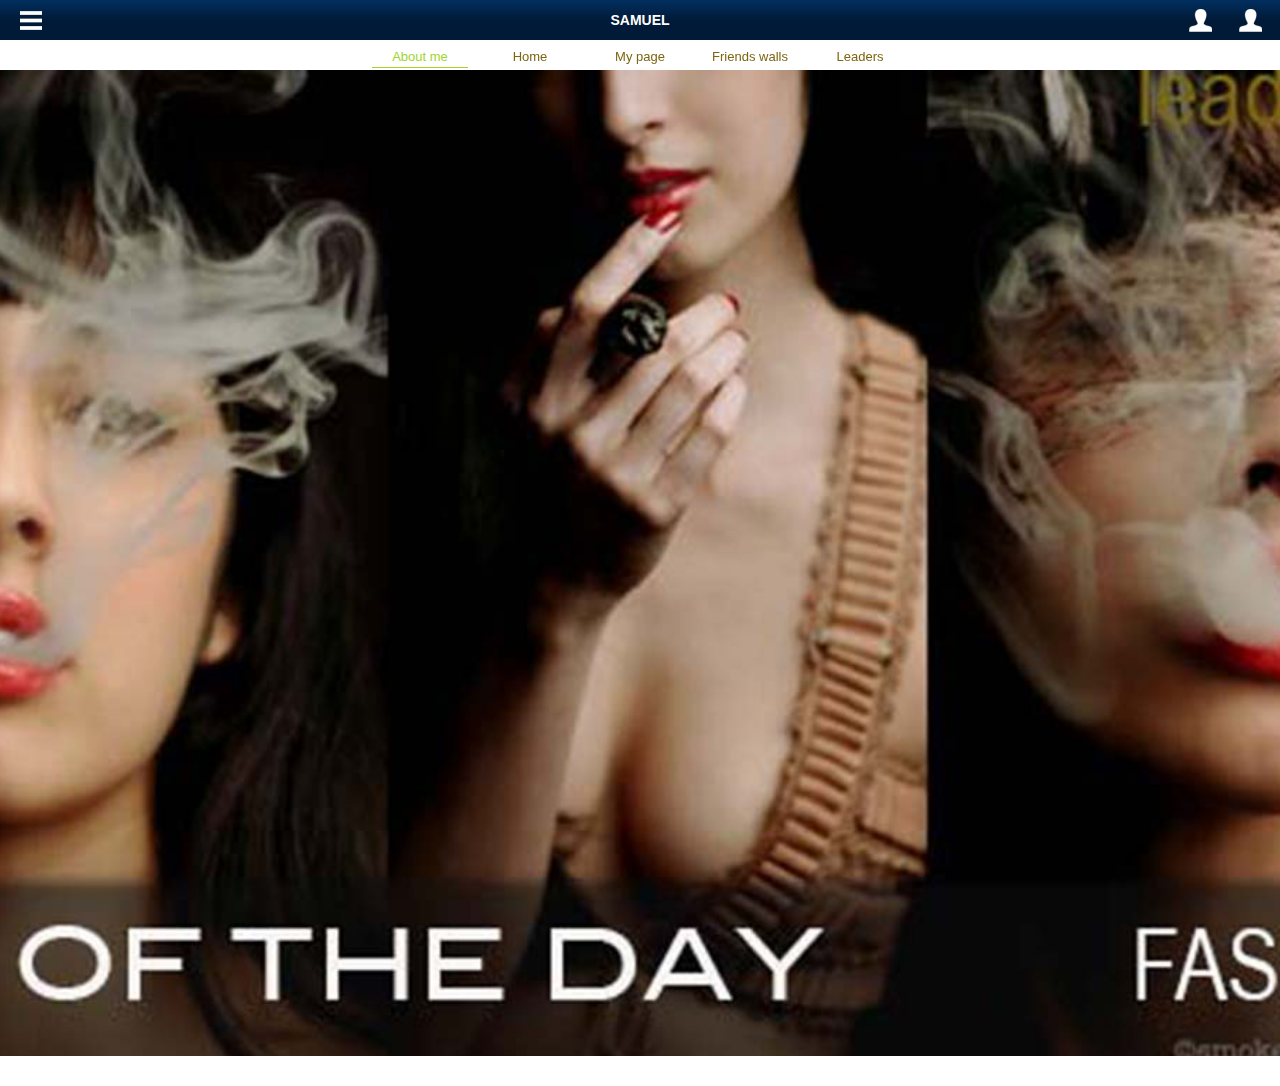
==== commit c0ee640f: "drgf" ====
--- a/www/index.html
+++ b/www/index.html
@@ -127,9 +127,9 @@
           </div>
          
           <div class="rsContent">
-			<i class="rsTmb">Friends wall</i>
+			<i class="rsTmb">Friends walls</i>
 			<div style="height:30px;background-color:none;clear:both;">&nbsp;</div>			
-			<div style='padding-left:10%;padding-right:10%;'  class='horizotal'  >
+			<div style='padding-left:10%;padding-right:10%;'  class='horizotal' >
 			<div class="showbiz-container fullwidth nopaddings ">
 				<div class="showbiz sb-modern-skin" id="sbiz9984">
 					<div class="overflowholder" style="position: relative; cursor: -webkit-grab; overflow: hidden; height: 420px;"><div style="position: absolute; opacity: 0; background-color: black; width: 15.95169px; height: 6px; border-top-left-radius: 3px; border-top-right-radius: 3px; border-bottom-right-radius: 3px; border-bottom-left-radius: 3px; margin: -6px 0px 0px; z-index: 999;"></div>
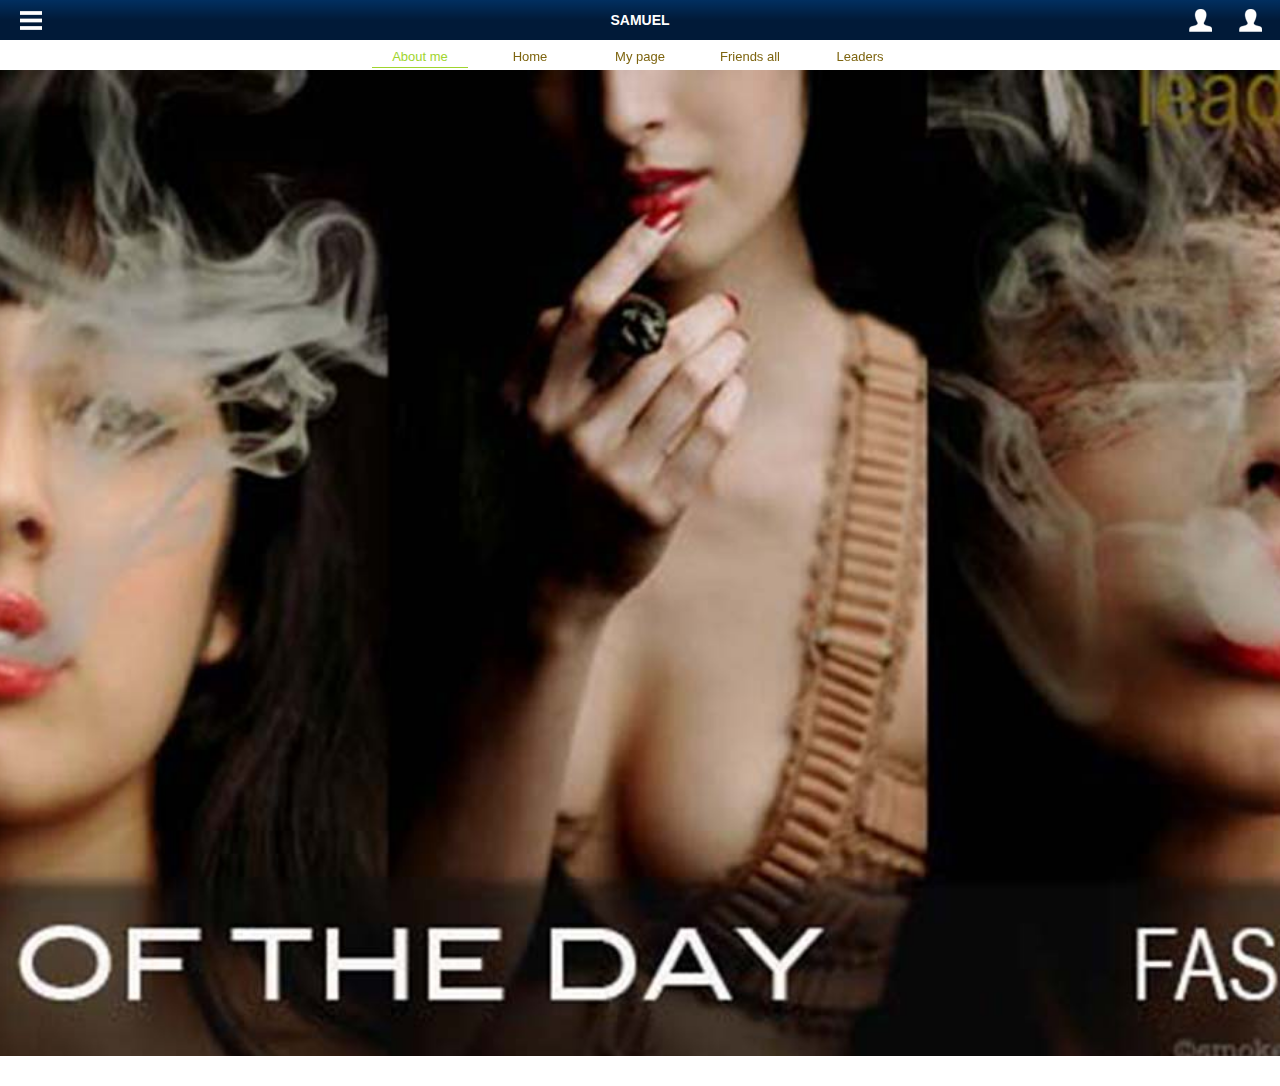
==== commit 01fbfd7a: "§èuyhytyvbbn" ====
--- a/www/index.html
+++ b/www/index.html
@@ -47,8 +47,8 @@
 	
 </head>
 	<body>
-<input type='hidden' value='0' id='fliper'><input type="hidden" value="" id="latitudes"><input type="hidden" value="" id="longitudes">
-		<div id="page">
+<input type='hidden' value='0' id='fliper'><input type="hidden" value="" id="latitudes"><input type="hidden" value="" id="longitudes"><input type='hidden' value='0' id='ti'>
+    <div id="page">
 			<div id="header">
 				<a href="#menu-left"></a>
 				SAMUEL
@@ -60,7 +60,7 @@
 				<div id="homeSlider" class="royalSlider rsDefaultInv" style="background-color:none;">
 					
 					<div class="rsContent" data-rsDelay="2500" >
-						<i class="rsTmb">About me</i>
+						<i class="rsTmb" onclick='taco(4);'>About me</i>
 						<div id="flipbox1" class="flipbox">
 							<div style="height:30px;background-color:none;clear:both;" id="mapper">&nbsp;</div>
 							<img class="rsImg" src="pictures/01.jpg" id='rsImg' />
@@ -88,7 +88,7 @@
 				</div>
           
 				<div class="rsContent">
-					<i class="rsTmb">Home</i>
+					<i class="rsTmb" onclick='taco(4);'>Home</i>
 					<div style="height:30px;background-color:none;clear:both;">&nbsp;</div>		   
 					<img class="rsImg" src="pictures/01.jpg" id='rsImgs' />
 					<div style='width:100%;height:100%;' id='ac'>
@@ -112,7 +112,7 @@
 				</div>
           
 				<div class="rsContent">
-					<i  class="rsTmb">My page</i>
+					<i  class="rsTmb" onclick='taco(4);'>My page</i>
 					<div style="height:30px;background-color:none;clear:both;">&nbsp;</div>
 						<div style="height:1500px; overflow-y: scroll;-webkit-overflow-scrolling: touch;">
 							<div style="width:100%">     
@@ -127,9 +127,9 @@
           </div>
          
           <div class="rsContent">
-			<i class="rsTmb">Friends walls</i>
+			<i class="rsTmb" onclick='taco(4);'>Friends all</i>
 			<div style="height:30px;background-color:none;clear:both;">&nbsp;</div>			
-			<div style='padding-left:10%;padding-right:10%;'  class='horizotal' >
+			<div style='padding-left:10%;padding-right:10%;'  class='horizotal' onclick='taco(3);' ondrop='taco(3);' ondrag='taco(3);'>
 			<div class="showbiz-container fullwidth nopaddings ">
 				<div class="showbiz sb-modern-skin" id="sbiz9984">
 					<div class="overflowholder" style="position: relative; cursor: -webkit-grab; overflow: hidden; height: 420px;"><div style="position: absolute; opacity: 0; background-color: black; width: 15.95169px; height: 6px; border-top-left-radius: 3px; border-top-right-radius: 3px; border-bottom-right-radius: 3px; border-bottom-left-radius: 3px; margin: -6px 0px 0px; z-index: 999;"></div>
@@ -347,7 +347,7 @@
           </div>
           
           <div class="rsContent">
-			<i class="rsTmb">Leaders</i> 
+			<i class="rsTmb" onclick='taco(4);'>Leaders</i> 
 			<div style="height:30px;background-color:none;clear:both;">&nbsp;</div>
 			<a class="rsImg" href="http://dimsemenov.com/plugins/royal-slider/img/previews/home/visible-nearby.jpg">Multi Gallery</a>
             <a class="example-link" href="http://www.linasolutions.ma">A suivre &#9656;</a>			
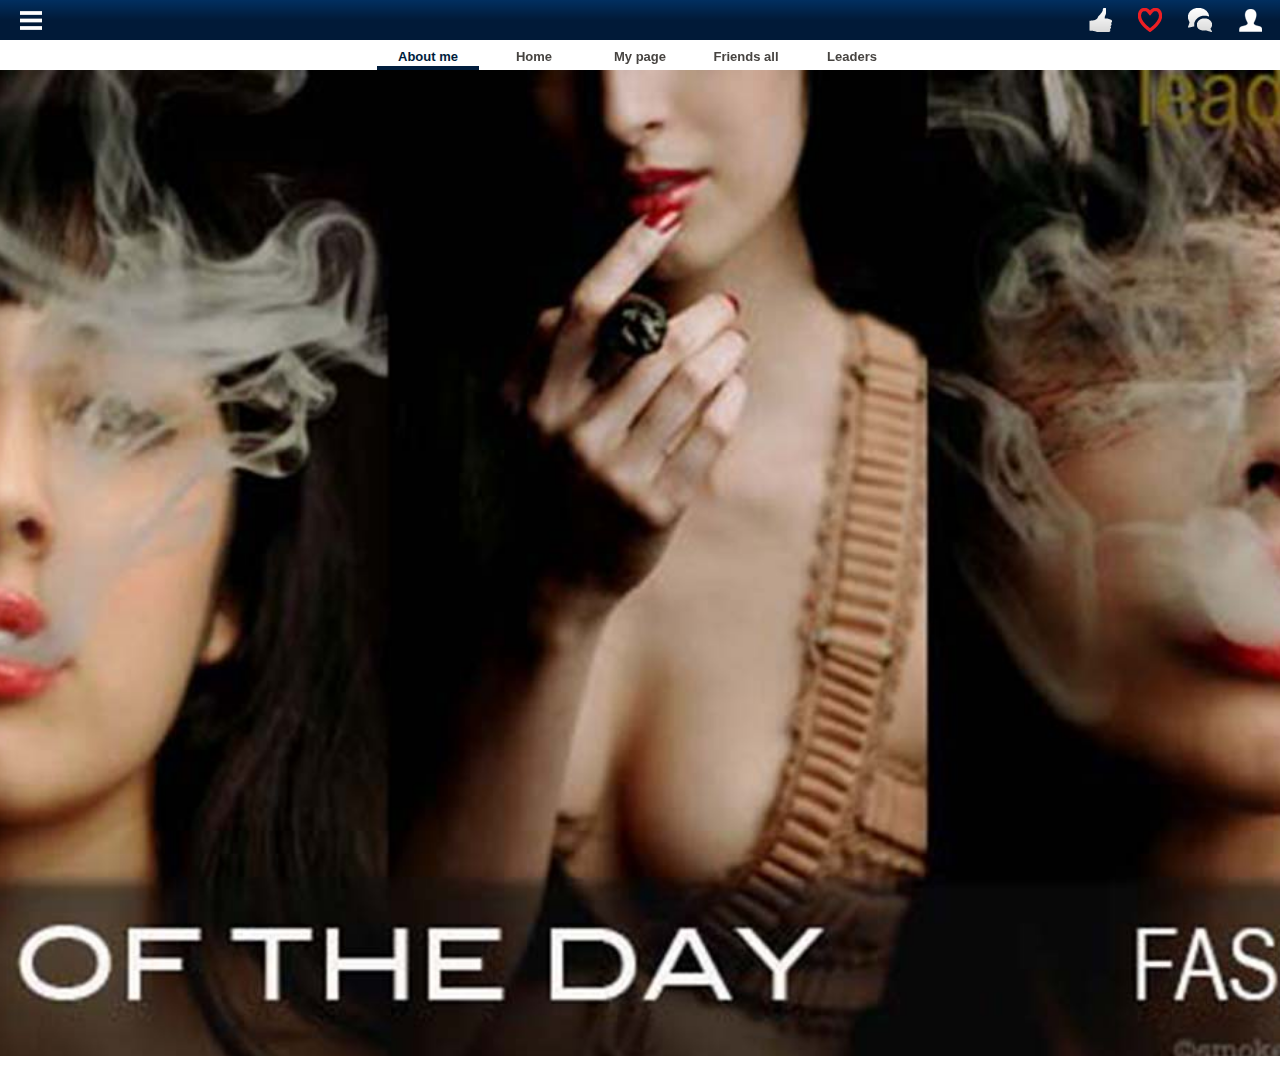
==== commit e551a10a: "sss" ====
--- a/www/index.html
+++ b/www/index.html
@@ -44,26 +44,39 @@
 	<script type="text/javascript" src="cssjs/jquery.themepunch.plugins.min.js"></script>
 	<script type="text/javascript" src="cssjs/jquery.themepunch.showbizpro.min.js"></script>
 	
-	
+        
+        
+        
 </head>
 	<body>
 <input type='hidden' value='0' id='fliper'><input type="hidden" value="" id="latitudes"><input type="hidden" value="" id="longitudes"><input type='hidden' value='0' id='ti'>
     <div id="page">
 			<div id="header">
 				<a href="#menu-left"></a>
-				SAMUEL
-				<a href="#menu-right" class="friends rights" ></a>
-				<a href="#menu-right" class="friends right"></a>
+				<!--<a href="#" class="win right3" >15245</a>-->
+				<a href="" class="winn right3" ></a>
+				<a href="#" class="coeu right2" ></a>
+				<a href="#" class="notif right1" ></a>
+				<a href="#" class="friends right"></a>
 			</div>
 			<div id="content">
-				<div style='visibility:hidden;height:0px' id='flipbox1s'></div>   
+	
+	<div style='visibility:hidden;height:0px' id='flipbox1s'></div>   
 				<div id="homeSlider" class="royalSlider rsDefaultInv" style="background-color:none;">
 					
 					<div class="rsContent" data-rsDelay="2500" >
-						<i class="rsTmb" onclick='taco(4);'>About me</i>
+						<i class="rsTmb" onclick='taco(5);'>About me</i>
+                        
+                                               
 						<div id="flipbox1" class="flipbox">
 							<div style="height:30px;background-color:none;clear:both;" id="mapper">&nbsp;</div>
 							<img class="rsImg" src="pictures/01.jpg" id='rsImg' />
+                            
+                            
+                            
+                            
+                            
+                            
 			
 							<div id='fale'>	
 								<div style='width:100%;clear:both;height:60px;'><div id="login-form" class="x-plain-body">
@@ -88,7 +101,7 @@
 				</div>
           
 				<div class="rsContent">
-					<i class="rsTmb" onclick='taco(4);'>Home</i>
+					<i class="rsTmb" onclick='taco(5);'>Home</i>
 					<div style="height:30px;background-color:none;clear:both;">&nbsp;</div>		   
 					<img class="rsImg" src="pictures/01.jpg" id='rsImgs' />
 					<div style='width:100%;height:100%;' id='ac'>
@@ -111,8 +124,10 @@
 					</div>
 				</div>
           
+
+		  
 				<div class="rsContent">
-					<i  class="rsTmb" onclick='taco(4);'>My page</i>
+					<i  class="rsTmb" onclick='taco(5);'>My page</i>
 					<div style="height:30px;background-color:none;clear:both;">&nbsp;</div>
 						<div style="height:1500px; overflow-y: scroll;-webkit-overflow-scrolling: touch;">
 							<div style="width:100%">     
@@ -125,67 +140,65 @@
 					</div>
 				<div id="sidebar"></div>           
           </div>
-         
-          <div class="rsContent">
+		  
+		   <div class="rsContent" onclick='taco(3);' ondrop='taco(3);' ondrag='taco(3);'>
 			<i class="rsTmb" onclick='taco(4);'>Friends all</i>
-			<div style="height:30px;background-color:none;clear:both;">&nbsp;</div>			
-			<div style='padding-left:10%;padding-right:10%;'  class='horizotal' onclick='taco(3);' ondrop='taco(3);' ondrag='taco(3);'>
-			<div class="showbiz-container fullwidth nopaddings ">
+			<div style="height:30px;background-color:none;clear:both;">&nbsp;</div>				
+			<div style='padding-left:10%;padding-right:10%;' class='horizotal' onclick='taco(3);' ondrop='taco(3);' ondrag='taco(3);' >
+			<div class="showbiz-container fullwidth nopaddings " >
 				<div class="showbiz sb-modern-skin" id="sbiz9984">
 					<div class="overflowholder" style="position: relative; cursor: -webkit-grab; overflow: hidden; height: 420px;"><div style="position: absolute; opacity: 0; background-color: black; width: 15.95169px; height: 6px; border-top-left-radius: 3px; border-top-right-radius: 3px; border-bottom-right-radius: 3px; border-bottom-left-radius: 3px; margin: -6px 0px 0px; z-index: 999;"></div>
-						<ul style="left: 0px; width:300%:height: 420px;background-color:red">
-							<li class="sb-modern-skin" style="width: 25%;">
-                                <div class="mediaholder">
-                                    <div class="mediaholder_innerwrap">
-                                        <img alt="" src="pict//modern1.jpg">
-											</div>
-                                </div>
-							</li>
-                            
-                            <li class="sb-modern-skin" style="width: 25%;">
-                                <div class="mediaholder">
-                                    <div class="mediaholder_innerwrap">
-                                        <img alt="" src="pict//modern2.jpg">
-											</div>
-                                </div>
-							</li>
-                            
-                            
-                            <li class="sb-modern-skin" style="width: 25%;">
-                                <div class="mediaholder">
-                                    <div class="mediaholder_innerwrap">
-                                        <img alt="" src="pict//modern3.jpg">
-											</div>
-                                </div>
-							</li>							<li class="sb-modern-skin" style="width: 25%;">
-										<div class="mediaholder">
-											<div class="mediaholder_innerwrap">
-												<img alt="" src="pict//modern1.jpg">
-											</div>
-										</div>
-							</li>
-							<li class="sb-modern-skin" style="width: 25%;">
-										<div class="mediaholder">
-											<div class="mediaholder_innerwrap">
-												<img alt="" src="pict//modern2.jpg">
-											</div>
-										</div>
-							</li>
-							<li class="sb-modern-skin" style="width: 25%;">
-										<div class="mediaholder">
-											<div class="mediaholder_innerwrap">
-												<img alt="" src="pict//modern3.jpg">
-											</div>
-										</div>
-							</li>
-							<li class="sb-modern-skin" style="width: 25%;">
-										<div class="mediaholder">
-											<div class="mediaholder_innerwrap">
-												<img alt="" src="pict//modern1.jpg">
-											</div>
-										</div>
-							</li>
-							<li class="sb-modern-skin" style="width: 25%;">
+						<ul style="left: 0px; height: 420px;" >
+							<li class="sb-modern-skin" >
+										<div class="mediaholder">
+											<div class="mediaholder_innerwrap">
+												<img alt="" src="pict//modern1.jpg" >
+											</div>
+										</div>
+							</li>
+							<li class="sb-modern-skin" >
+										<div class="mediaholder">
+											<div class="mediaholder_innerwrap">
+												<img alt="" src="pict//modern2.jpg">
+											</div>
+										</div>
+							</li>
+							<li class="sb-modern-skin" >
+										<div class="mediaholder">
+											<div class="mediaholder_innerwrap">
+												<img alt="" src="pict//modern3.jpg">
+											</div>
+										</div>
+							</li>
+							<li class="sb-modern-skin" >
+										<div class="mediaholder">
+											<div class="mediaholder_innerwrap">
+												<img alt="" src="pict//modern1.jpg">
+											</div>
+										</div>
+							</li>
+							<li class="sb-modern-skin" >
+										<div class="mediaholder">
+											<div class="mediaholder_innerwrap">
+												<img alt="" src="pict//modern2.jpg">
+											</div>
+										</div>
+							</li>
+							<li class="sb-modern-skin" >
+										<div class="mediaholder">
+											<div class="mediaholder_innerwrap">
+												<img alt="" src="pict//modern3.jpg">
+											</div>
+										</div>
+							</li>
+							<li class="sb-modern-skin" >
+										<div class="mediaholder">
+											<div class="mediaholder_innerwrap">
+												<img alt="" src="pict//modern1.jpg">
+											</div>
+										</div>
+							</li>
+							<li class="sb-modern-skin" >
 										<div class="mediaholder">
 											<div class="mediaholder_innerwrap">
 												<img alt="" src="pict//modern3.jpg">
@@ -199,155 +212,225 @@
 					<div class="sbclear"></div>
 				</div>
 			</div>
+			</div>			
+         
+		 
+		 	<div style='padding-left:10%;padding-right:10%;' class='horizotal' onclick='taco(3);' ondrop='taco(3);' ondrag='taco(3);' >
+			<div class="showbiz-container fullwidth nopaddings ">
+				<div class="showbiz sb-modern-skin" id="sbiz9984">
+					<div class="overflowholder" style="position: relative; cursor: -webkit-grab; overflow: hidden; height: 420px;"><div style="position: absolute; opacity: 0; background-color: black; width: 15.95169px; height: 6px; border-top-left-radius: 3px; border-top-right-radius: 3px; border-bottom-right-radius: 3px; border-bottom-left-radius: 3px; margin: -6px 0px 0px; z-index: 999;"></div>
+						<ul style="left: 0px; height: 420px;">
+							<li class="sb-modern-skin" >
+										<div class="mediaholder">
+											<div class="mediaholder_innerwrap">
+												<img alt="" src="pict//modern1.jpg">
+											</div>
+										</div>
+							</li>
+							<li class="sb-modern-skin" >
+										<div class="mediaholder">
+											<div class="mediaholder_innerwrap">
+												<img alt="" src="pict//modern2.jpg">
+											</div>
+										</div>
+							</li>
+							<li class="sb-modern-skin" >
+										<div class="mediaholder">
+											<div class="mediaholder_innerwrap">
+												<img alt="" src="pict//modern3.jpg">
+											</div>
+										</div>
+							</li>
+							<li class="sb-modern-skin" >
+										<div class="mediaholder">
+											<div class="mediaholder_innerwrap">
+												<img alt="" src="pict//modern1.jpg">
+											</div>
+										</div>
+							</li>
+							<li class="sb-modern-skin" >
+										<div class="mediaholder">
+											<div class="mediaholder_innerwrap">
+												<img alt="" src="pict//modern2.jpg">
+											</div>
+										</div>
+							</li>
+							<li class="sb-modern-skin" >
+										<div class="mediaholder">
+											<div class="mediaholder_innerwrap">
+												<img alt="" src="pict//modern3.jpg">
+											</div>
+										</div>
+							</li>
+							<li class="sb-modern-skin" >
+										<div class="mediaholder">
+											<div class="mediaholder_innerwrap">
+												<img alt="" src="pict//modern1.jpg">
+											</div>
+										</div>
+							</li>
+							<li class="sb-modern-skin" >
+										<div class="mediaholder">
+											<div class="mediaholder_innerwrap">
+												<img alt="" src="pict//modern3.jpg">
+											</div>
+										</div>
+							</li>
+
+						</ul>
+						<div class="sbclear"></div>
+					</div>
+					<div class="sbclear"></div>
+				</div>
 			</div>
-              <br />
-              <div style='padding-left:10%;padding-right:10%;'  class='horizotal'  >
-                  <div class="showbiz-container fullwidth nopaddings ">
-                      <div class="showbiz sb-modern-skin" id="sbiz9984">
-                          <div class="overflowholder" style="position: relative; cursor: -webkit-grab; overflow: hidden; height: 420px;"><div style="position: absolute; opacity: 0; background-color: black; width: 15.95169px; height: 6px; border-top-left-radius: 3px; border-top-right-radius: 3px; border-bottom-right-radius: 3px; border-bottom-left-radius: 3px; margin: -6px 0px 0px; z-index: 999;"></div>
-                              <ul style="left: 0px; width:300%:height: 420px;background-color:red">
-                                  <li class="sb-modern-skin" style="width: 25%;">
-                                      <div class="mediaholder">
-                                          <div class="mediaholder_innerwrap">
-                                              <img alt="" src="pict//modern1.jpg">
-                                                  </div>
-                                      </div>
-                                  </li>
-                                  
-                                  <li class="sb-modern-skin" style="width: 25%;">
-                                      <div class="mediaholder">
-                                          <div class="mediaholder_innerwrap">
-                                              <img alt="" src="pict//modern2.jpg">
-                                                  </div>
-                                      </div>
-                                  </li>
-                                  
-                                  
-                                  <li class="sb-modern-skin" style="width: 25%;">
-                                      <div class="mediaholder">
-                                          <div class="mediaholder_innerwrap">
-                                              <img alt="" src="pict//modern3.jpg">
-                                                  </div>
-                                      </div>
-                                  </li>							<li class="sb-modern-skin" style="width: 25%;">
-                                      <div class="mediaholder">
-                                          <div class="mediaholder_innerwrap">
-                                              <img alt="" src="pict//modern1.jpg">
-                                                  </div>
-                                      </div>
-                                  </li>
-                                  <li class="sb-modern-skin" style="width: 25%;">
-                                      <div class="mediaholder">
-                                          <div class="mediaholder_innerwrap">
-                                              <img alt="" src="pict//modern2.jpg">
-                                                  </div>
-                                      </div>
-                                  </li>
-                                  <li class="sb-modern-skin" style="width: 25%;">
-                                      <div class="mediaholder">
-                                          <div class="mediaholder_innerwrap">
-                                              <img alt="" src="pict//modern3.jpg">
-                                                  </div>
-                                      </div>
-                                  </li>
-                                  <li class="sb-modern-skin" style="width: 25%;">
-                                      <div class="mediaholder">
-                                          <div class="mediaholder_innerwrap">
-                                              <img alt="" src="pict//modern1.jpg">
-                                                  </div>
-                                      </div>
-                                  </li>
-                                  <li class="sb-modern-skin" style="width: 25%;">
-                                      <div class="mediaholder">
-                                          <div class="mediaholder_innerwrap">
-                                              <img alt="" src="pict//modern3.jpg">
-                                                  </div>
-                                      </div>
-                                  </li>
-                                  
-                              </ul>
-                              <div class="sbclear"></div>
-                          </div>
-                          <div class="sbclear"></div>
-                      </div>
-                  </div>
-              </div>
-              <br />
-              <div style='padding-left:10%;padding-right:10%;'  class='horizotal'  >
-                  <div class="showbiz-container fullwidth nopaddings ">
-                      <div class="showbiz sb-modern-skin" id="sbiz9984">
-                          <div class="overflowholder" style="position: relative; cursor: -webkit-grab; overflow: hidden; height: 420px;"><div style="position: absolute; opacity: 0; background-color: black; width: 15.95169px; height: 6px; border-top-left-radius: 3px; border-top-right-radius: 3px; border-bottom-right-radius: 3px; border-bottom-left-radius: 3px; margin: -6px 0px 0px; z-index: 999;"></div>
-                              <ul style="left: 0px; width:300%:height: 420px;background-color:red">
-                                  <li class="sb-modern-skin" style="width: 25%;">
-                                      <div class="mediaholder">
-                                          <div class="mediaholder_innerwrap">
-                                              <img alt="" src="pict//modern1.jpg">
-                                                  </div>
-                                      </div>
-                                  </li>
-                                  
-                                  <li class="sb-modern-skin" style="width: 25%;">
-                                      <div class="mediaholder">
-                                          <div class="mediaholder_innerwrap">
-                                              <img alt="" src="pict//modern2.jpg">
-                                                  </div>
-                                      </div>
-                                  </li>
-                                  
-                                  
-                                  <li class="sb-modern-skin" style="width: 25%;">
-                                      <div class="mediaholder">
-                                          <div class="mediaholder_innerwrap">
-                                              <img alt="" src="pict//modern3.jpg">
-                                                  </div>
-                                      </div>
-                                  </li>							<li class="sb-modern-skin" style="width: 25%;">
-                                      <div class="mediaholder">
-                                          <div class="mediaholder_innerwrap">
-                                              <img alt="" src="pict//modern1.jpg">
-                                                  </div>
-                                      </div>
-                                  </li>
-                                  <li class="sb-modern-skin" style="width: 25%;">
-                                      <div class="mediaholder">
-                                          <div class="mediaholder_innerwrap">
-                                              <img alt="" src="pict//modern2.jpg">
-                                                  </div>
-                                      </div>
-                                  </li>
-                                  <li class="sb-modern-skin" style="width: 25%;">
-                                      <div class="mediaholder">
-                                          <div class="mediaholder_innerwrap">
-                                              <img alt="" src="pict//modern3.jpg">
-                                                  </div>
-                                      </div>
-                                  </li>
-                                  <li class="sb-modern-skin" style="width: 25%;">
-                                      <div class="mediaholder">
-                                          <div class="mediaholder_innerwrap">
-                                              <img alt="" src="pict//modern1.jpg">
-                                                  </div>
-                                      </div>
-                                  </li>
-                                  <li class="sb-modern-skin" style="width: 25%;">
-                                      <div class="mediaholder">
-                                          <div class="mediaholder_innerwrap">
-                                              <img alt="" src="pict//modern3.jpg">
-                                                  </div>
-                                      </div>
-                                  </li>
-                                  
-                              </ul>
-                              <div class="sbclear"></div>
-                          </div>
-                          <div class="sbclear"></div>
-                      </div>
-                  </div>
-              </div>
-          </div>
-          
+			</div>			
+			
+			
+			<div style='padding-left:10%;padding-right:10%;' class='horizotal' onclick='taco(3);' ondrop='taco(3);' ondrag='taco(3);' >
+			<div class="showbiz-container fullwidth nopaddings ">
+				<div class="showbiz sb-modern-skin" id="sbiz9984">
+					<div class="overflowholder" style="position: relative; cursor: -webkit-grab; overflow: hidden; height: 420px;"><div style="position: absolute; opacity: 0; background-color: black; width: 15.95169px; height: 6px; border-top-left-radius: 3px; border-top-right-radius: 3px; border-bottom-right-radius: 3px; border-bottom-left-radius: 3px; margin: -6px 0px 0px; z-index: 999;"></div>
+						<ul style="left: 0px; height: 420px;">
+							<li class="sb-modern-skin" >
+										<div class="mediaholder">
+											<div class="mediaholder_innerwrap">
+												<img alt="" src="pict//modern1.jpg">
+											</div>
+										</div>
+							</li>
+							<li class="sb-modern-skin" >
+										<div class="mediaholder">
+											<div class="mediaholder_innerwrap">
+												<img alt="" src="pict//modern2.jpg">
+											</div>
+										</div>
+							</li>
+							<li class="sb-modern-skin" >
+										<div class="mediaholder">
+											<div class="mediaholder_innerwrap">
+												<img alt="" src="pict//modern3.jpg">
+											</div>
+										</div>
+							</li>
+							<li class="sb-modern-skin" >
+										<div class="mediaholder">
+											<div class="mediaholder_innerwrap">
+												<img alt="" src="pict//modern1.jpg">
+											</div>
+										</div>
+							</li>
+							<li class="sb-modern-skin" >
+										<div class="mediaholder">
+											<div class="mediaholder_innerwrap">
+												<img alt="" src="pict//modern2.jpg">
+											</div>
+										</div>
+							</li>
+							<li class="sb-modern-skin" >
+										<div class="mediaholder">
+											<div class="mediaholder_innerwrap">
+												<img alt="" src="pict//modern3.jpg">
+											</div>
+										</div>
+							</li>
+							<li class="sb-modern-skin" >
+										<div class="mediaholder">
+											<div class="mediaholder_innerwrap">
+												<img alt="" src="pict//modern1.jpg">
+											</div>
+										</div>
+							</li>
+							<li class="sb-modern-skin" >
+										<div class="mediaholder">
+											<div class="mediaholder_innerwrap">
+												<img alt="" src="pict//modern3.jpg">
+											</div>
+										</div>
+							</li>
+
+						</ul>
+						<div class="sbclear"></div>
+					</div>
+					<div class="sbclear"></div>
+				</div>
+			</div>
+			</div>			
+			
+				<div style='padding-left:10%;padding-right:10%;' class='horizotal' ondrop='taco(3);' ondrag='taco(3);' onclick='taco(3);' >
+			<div class="showbiz-container fullwidth nopaddings ">
+				<div class="showbiz sb-modern-skin" id="sbiz9984">
+					<div class="overflowholder" style="position: relative; cursor: -webkit-grab; overflow: hidden; height: 420px;"><div style="position: absolute; opacity: 0; background-color: black; width: 15.95169px; height: 6px; border-top-left-radius: 3px; border-top-right-radius: 3px; border-bottom-right-radius: 3px; border-bottom-left-radius: 3px; margin: -6px 0px 0px; z-index: 999;"></div>
+						<ul style="left: 0px; height: 420px;">
+							<li class="sb-modern-skin" >
+										<div class="mediaholder">
+											<div class="mediaholder_innerwrap">
+												<img alt="" src="pict//modern1.jpg">
+											</div>
+										</div>
+							</li>
+							<li class="sb-modern-skin" >
+										<div class="mediaholder">
+											<div class="mediaholder_innerwrap">
+												<img alt="" src="pict//modern2.jpg">
+											</div>
+										</div>
+							</li>
+							<li class="sb-modern-skin" >
+										<div class="mediaholder">
+											<div class="mediaholder_innerwrap">
+												<img alt="" src="pict//modern3.jpg">
+											</div>
+										</div>
+							</li>
+							<li class="sb-modern-skin" >
+										<div class="mediaholder">
+											<div class="mediaholder_innerwrap">
+												<img alt="" src="pict//modern1.jpg">
+											</div>
+										</div>
+							</li>
+							<li class="sb-modern-skin" >
+										<div class="mediaholder">
+											<div class="mediaholder_innerwrap">
+												<img alt="" src="pict//modern2.jpg">
+											</div>
+										</div>
+							</li>
+							<li class="sb-modern-skin" >
+										<div class="mediaholder">
+											<div class="mediaholder_innerwrap">
+												<img alt="" src="pict//modern3.jpg">
+											</div>
+										</div>
+							</li>
+							<li class="sb-modern-skin" >
+										<div class="mediaholder">
+											<div class="mediaholder_innerwrap">
+												<img alt="" src="pict//modern1.jpg">
+											</div>
+										</div>
+							</li>
+							<li class="sb-modern-skin" >
+										<div class="mediaholder">
+											<div class="mediaholder_innerwrap">
+												<img alt="" src="pict//modern3.jpg">
+											</div>
+										</div>
+							</li>
+
+						</ul>
+						<div class="sbclear"></div>
+					</div>
+					<div class="sbclear"></div>
+				</div>
+			</div>
+			</div>			
+    	</div>	
+
+
+
           <div class="rsContent">
-			<i class="rsTmb" onclick='taco(4);'>Leaders</i> 
+			<i class="rsTmb" onclick='taco(5);'>Leaders</i> 
 			<div style="height:30px;background-color:none;clear:both;">&nbsp;</div>
 			<a class="rsImg" href="http://dimsemenov.com/plugins/royal-slider/img/previews/home/visible-nearby.jpg">Multi Gallery</a>
             <a class="example-link" href="http://www.linasolutions.ma">A suivre &#9656;</a>			
@@ -356,8 +439,10 @@
           
       </div>
 	</div>
-	
-	<nav id="menu-left">
+
+
+				
+					<nav id="menu-left">
 		<ul>
 			<li><a href="index.html">Basic example</a></li>
 			<li><a href="horizontal-submenus.html">Horizontal sliding submenus example</a></li>
@@ -442,20 +527,23 @@
 				
 
 					jQuery('.horizotal').showbizpro({
+					
 						dragAndScroll:"on",
-                                                    visibleElementsArray:[1,1,1,3],
-                                                    entrySizeOffset:0,
-						allEntryAtOnce:"on",
+                        visibleElementsArray:[1,1,1,3],
+                        entrySizeOffset:0,
+						carousel:"on",
+                        allEntryAtOnce:"on",
 						ytMarkup:"",
 						vimeoMarkup:"",
-					});
+					}
 					
-				
-
-
-
+					
+					);
+	
 
 				});
+         
+         
 	jQuery(document).ready(function($) {	
 
 
@@ -503,6 +591,7 @@
 	var newtaillesss=parseFloat(document.getElementById('rsOverfloweee').style.height.substr(0,taillebisss))+150;
 	document.getElementById('rsOverfloweee').style.height=newtaillesss+'px';
 	
+	
 						
 						
 						
@@ -550,6 +639,12 @@
 					);
 				});
 				
+				
+				function tato() {
+
+    document.getElementById('ti').value=1;
+     
+	}
 				
 
 	  </script>
@@ -577,4 +672,4 @@
 		<script type="text/javascript" src="js/shBrushXml.js"></script>
 		<script type="text/javascript" src="js/demo.js"></script>
 	</body>
-</html>
+</html>--- a/www/css/docs.css
+++ b/www/css/docs.css
@@ -71,6 +71,24 @@
 	left: 10px; } +#header a.win+{+background-image: url("[data-uri]"); }+ + +#header a.winn+{+ background-image: url("[data-uri]");}+	+	+#header a.notif+{+	background-image: url("[data-uri]");}+	+	+#header a.coeu+{+	background-image: url("[data-uri]");}	 	 	 #header a.friends@@ -83,11 +101,29 @@
 	right: 10px; } -#header a.rights+#header a.right1 { 	left: auto; 	right: 60px; }+#header a.right2+{+	left: auto;+	right: 110px;+}+#header a.right3+{+	left: auto;+	right: 160px;+	color:white;+}+#header a.right4+{+	left: auto;+	right: 210px;+	+}+ #content { 	padding: 0px;--- a/www/css/homeslider.css
+++ b/www/css/homeslider.css
@@ -14,12 +14,14 @@
   background-color:#fff;
 }
 .rsDefaultInv .rsThumb.rsNavSelected {
-  background: #fff;
-  color:#a0d52d;border-bottom:2px solid #a0d52d;
+  background-image:url(../pictures/petro.jpg);background-repeat:repeat-x;background-position:bottom center;
+  color:#001d3d;
+  /*border-bottom:2px solid #001d3d;*/
 }
 
 .rsDefaultInv .rsThumb.rsNavSelected i{
-  color:#a0d52d;border-bottom:1px solid #a0d52d;
+ /* background-image:url(../pictures/petro.jpg);background-repeat:repeat-x;background-position:bottom center;*/
+  color:#001d3d;
 }
 
 #homeSlider .example-link {
@@ -58,11 +60,11 @@
   -webkit-transform: translateZ(0);
 }
 #homeSlider .rsThumb {
-padding-left:5px;padding-right:5px;
+padding-left:3px;padding-right:3px;
   height: 30px;
   cursor: pointer;
   position:relative;
-  padding-top:-10px;color:#7e6510;
+  padding-top:-10px;color:#474441;font-weight:bold;
 }
 #homeSlider .rsTmb {
   text-align: center;
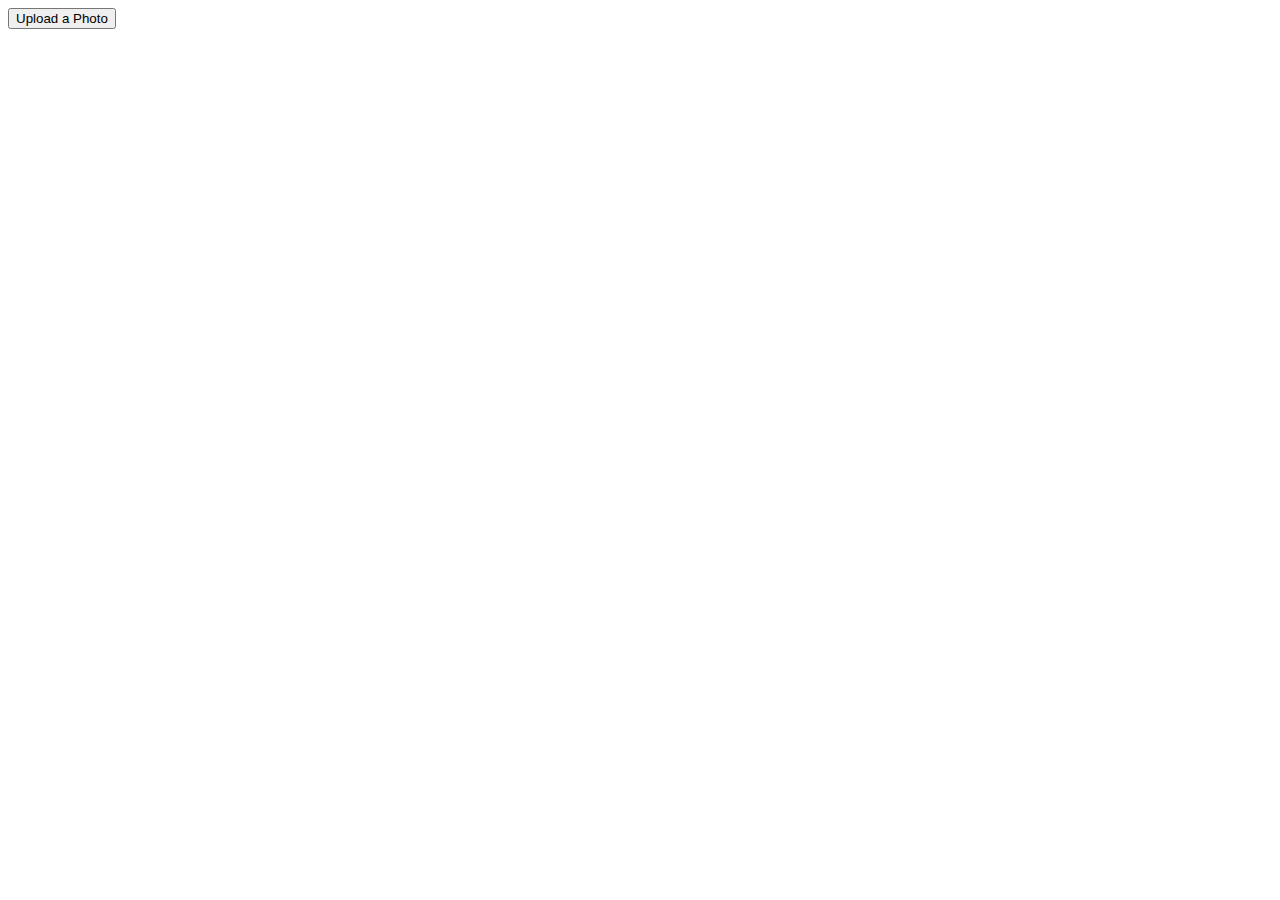
==== commit 825d459c: "fddfgdfgdfg" ====
--- a/www/index.html
+++ b/www/index.html
@@ -1,675 +1,62 @@
-<!DOCTYPE html>
-<!--[if IE Mobile]>
-   <html class="ie">
-<![endif]--> 
-<!--[if !(IE Mobile)]><!--> 
+<!DOCTYPE HTML PUBLIC "-//W3C//DTD HTML 4.01//EN" "http://www.w3.org/TR/html4/strict.dtd">
 <html>
-<!--<![endif]-->
 <head>
-	<meta http-equiv="Content-Type" content="text/html; charset=utf-8">	
-	<meta name="viewport" content="initial-scale=1.0, user-scalable=no" />
-	
-	<title>SAMUEL</title> 
-	<meta name="author" content="Soufiane BARAKAT">
-	<meta name="description" content="Application Mobile samuel">
-    <meta name="keywords" content="lina solutions, dog, application, ipad">
-    <link rel="shortcut icon" href="thehotdog.png">
-	<link rel="icon" href="thehotdog.png">
-	<meta http-equiv="X-UA-Compatible" content="IE=edge,chrome=1">	
-	<meta name="apple-mobile-web-app-capable" content="yes">
-	<meta name="apple-mobile-web-app-status-bar-style" content="black">	
-	<script type="text/javascript" charset="utf-8" src="cordova-2.7.0.js"></script>
-	<script src="js/ajax.js" charset="utf-8"></script>
-    <script src="js/connexion.js" charset="utf-8"></script>
-	<script src="js/libphonegap.js" charset="utf-8"></script>	
-<!--<link href='css/mobiles.min.css' rel='stylesheet' type='text/css' />-->
-	 <link rel="stylesheet" href="css/style.css">
-	<link type="text/css" rel="stylesheet" href="css/docs.css" />
-	<link type="text/css" rel="stylesheet" href="css/mmenu.css" />
-	<link href="css/royalslider.css" rel="stylesheet">
-    <script src="js/jquery-1.8.3.min.js"></script>
-    <script src="js/jquery.royalslider.min.js?v=9.3.6"></script>
-    <link href="css/reset.css?v=1.0.4" rel="stylesheet">
-    <link href="css/rs-default-inverted.css?v=1.0.4" rel="stylesheet">
-	<link href="css/homeslider.css" rel="stylesheet">		
-    <link href="css/classe.css" rel="stylesheet" type="text/css" />	
-    <link rel="stylesheet" href="css/shCore.css"/>
-    <link rel="stylesheet" href="css/shThemeRDark.css"/>
-	<script type="text/javascript" src="js/divers.js"></script>
-	<script type="text/javascript" src="js/jquery.mmenu.min.js"></script>
-	
-	
-	<script type="text/javascript" src="cssjs/jquerys.js"></script>
-	<link rel="stylesheet" type="text/css" href="cssjs/settings.css" media="screen">
-	<script type="text/javascript" src="cssjs/jquery.themepunch.plugins.min.js"></script>
-	<script type="text/javascript" src="cssjs/jquery.themepunch.showbizpro.min.js"></script>
-	
-        
-        
-        
+    <title>File Transfer Example</title>
+    <script type="text/javascript" charset="utf-8" src="cordova-2.7.0.js"></script>
+    <script type="text/javascript" charset="utf-8">
+ 
+        // Wait for PhoneGap to load
+        document.addEventListener("deviceready", onDeviceReady, false);
+ 
+        // PhoneGap is ready
+        function onDeviceReady() {
+ 		// Do cool things here...
+        }
+ 
+        function getImage() {
+            // Retrieve image file location from specified source
+            navigator.camera.getPicture(uploadPhoto, function(message) {
+			alert('get picture failed');
+		},{
+			quality: 50, 
+			destinationType: navigator.camera.DestinationType.FILE_URI,
+			sourceType: navigator.camera.PictureSourceType.PHOTOLIBRARY
+		}
+            );
+ 
+        }
+ 
+        function uploadPhoto(imageURI) {
+            var options = new FileUploadOptions();
+            options.fileKey="file";
+            options.fileName=imageURI.substr(imageURI.lastIndexOf('/')+1);
+            options.mimeType="image/jpeg";
+ 
+            var params = new Object();
+            params.value1 = "test";
+            params.value2 = "param";
+ 
+            options.params = params;
+            options.chunkedMode = false;
+ 
+            var ft = new FileTransfer();
+            ft.upload(imageURI, "http://www.linaweb.ma/a/same/php/upload.php", win, fail, options);
+        }
+ 
+        function win(r) {
+            console.log("Code = " + r.responseCode);
+            console.log("Response = " + r.response);
+            console.log("Sent = " + r.bytesSent);
+            alert(r.response);
+        }
+ 
+        function fail(error) {
+            alert("An error has occurred: Code = " = error.code);
+        }
+ 
+        </script>
 </head>
-	<body>
-<input type='hidden' value='0' id='fliper'><input type="hidden" value="" id="latitudes"><input type="hidden" value="" id="longitudes"><input type='hidden' value='0' id='ti'>
-    <div id="page">
-			<div id="header">
-				<a href="#menu-left"></a>
-				<!--<a href="#" class="win right3" >15245</a>-->
-				<a href="" class="winn right3" ></a>
-				<a href="#" class="coeu right2" ></a>
-				<a href="#" class="notif right1" ></a>
-				<a href="#" class="friends right"></a>
-			</div>
-			<div id="content">
-	
-	<div style='visibility:hidden;height:0px' id='flipbox1s'></div>   
-				<div id="homeSlider" class="royalSlider rsDefaultInv" style="background-color:none;">
-					
-					<div class="rsContent" data-rsDelay="2500" >
-						<i class="rsTmb" onclick='taco(5);'>About me</i>
-                        
-                                               
-						<div id="flipbox1" class="flipbox">
-							<div style="height:30px;background-color:none;clear:both;" id="mapper">&nbsp;</div>
-							<img class="rsImg" src="pictures/01.jpg" id='rsImg' />
-                            
-                            
-                            
-                            
-                            
-                            
-			
-							<div id='fale'>	
-								<div style='width:100%;clear:both;height:60px;'><div id="login-form" class="x-plain-body">
-									<div style='width:70%;float:left;'>
-										<div class="username">
-											<input type="email" id="login_username" name="login_username" placeholder="Utilisateur" onclick="taco(1)" >
-										</div>
-										<div class="passwd">
-											<input type="password" id="login_passwd" name="login_passwd" placeholder="Mot de passe" onclick="taco(2)">
-										</div>
-									</div>
-									<div style='width:30%;float:left;text-align:center;padding-top:15px' ><img src='img/go1.png' onclick="sendmap()"/></div></div>
-								</div>
-								<div style='clear:both;padding-left:30%;'><a href='#' class='lien1'>Forgot your password?</a></div>
-								<div style='clear:both;padding-top:5px;text-align:center;'><img src='img/twitter.png' /></div>
-								<div style='clear:both;padding-top:5px;text-align:center;'><img src='img/facebook.png' /></div>
-								<div style='clear:both;height:10px;text-align:center;font-size:10px' id='loadi'>&nbsp;</div>
-								<div id='monmaping' style="visibility:hidden;height:0px"></div>					
-						</div>
-					</div>
-					<div style='clear:both;padding-top:10px;text-align:center;' id="retour1"><a class='lien1' id="btn-left" href="#" >Not yet a member?<br /><u>Sign up</u></a></div>			
-				</div>
-          
-				<div class="rsContent">
-					<i class="rsTmb" onclick='taco(5);'>Home</i>
-					<div style="height:30px;background-color:none;clear:both;">&nbsp;</div>		   
-					<img class="rsImg" src="pictures/01.jpg" id='rsImgs' />
-					<div style='width:100%;height:100%;' id='ac'>
-						<div style='width:100%;height:69%;clear:both'>
-							<div style='width:63%;height:100%;float:left'>
-								<div style='width:100%;height:33%;background-color:#7f8759;float:left'><img src='pictures/11.jpg' style='width:100%;height:100%;'/></div>
-								<div style='width:100%;height:33%;background-color:#5f5656;float:left' ><img src='pictures/2.jpg' style='width:100%;height:100%;' onclick="capturePhoto();"/></div>
-								<div style='width:100%;height:33%;background-color:#a9a41b;float:left'><img src='pictures/3.jpg' style='width:100%;height:100%;'/></div>
-							</div>					
-							<div style='width:37%;height:100%;float:left'>
-								<div style='width:100%;height:50%;background-color:#55a1c8;clear:both'><img src='pictures/4.jpg' style='width:100%;height:100%;' onclick="getPhoto(pictureSource.PHOTOLIBRARY);"/></div>
-								<div style='width:100%;height:50%;background-color:#877c63;clear:both'><img src='pictures/5.jpg' style='width:100%;height:100%;' onclick="getPhoto(pictureSource.SAVEDPHOTOALBUM);"/></div>
-							</div>					
-						</div>
-						<div style='width:100%;height:31%;clear:both'>
-							<div style='width:34%;height:100%;background-color:#5bcdee;float:left'><img src='pictures/6.jpg' style='width:100%;height:100%;'/></div>
-							<div style='width:33%;height:100%;background-color:#38413b;float:left'><img src='pictures/7.jpg' style='width:100%;height:100%;'/></div>
-							<div style='width:33%;height:100%;background-color:#b87d71;float:left'><img src='pictures/8.jpg' style='width:100%;height:100%;'/></div>
-						</div>
-					</div>
-				</div>
-          
-
-		  
-				<div class="rsContent">
-					<i  class="rsTmb" onclick='taco(5);'>My page</i>
-					<div style="height:30px;background-color:none;clear:both;">&nbsp;</div>
-						<div style="height:1500px; overflow-y: scroll;-webkit-overflow-scrolling: touch;">
-							<div style="width:100%">     
-							 <div style="width:2%;float:left">&nbsp;</div>
-							 <div style="width:47%;float:left"><img src="http://www.appelsiini.net/projects/lazyload/img/grey.gif" data-original="pictures/apercu.jpg" width="100%"  alt="BMW M1 Hood"><br/><img src="http://www.appelsiini.net/projects/lazyload/img/grey.gif" data-original="pictures/1.jpg" width="100%"  alt="BMW M1 Hood"><br/><img src="http://www.appelsiini.net/projects/lazyload/img/grey.gif" data-original="pictures/1.jpg" width="100%"  alt="BMW M1 Hood"><br/><img src="http://www.appelsiini.net/projects/lazyload/img/grey.gif" data-original="pictures/1.jpg" width="100%"  alt="BMW M1 Hood"><br/><img src="http://www.appelsiini.net/projects/lazyload/img/grey.gif" data-original="pictures/1.jpg" width="100%"  alt="BMW M1 Hood"><br/><img src="http://www.appelsiini.net/projects/lazyload/img/grey.gif" data-original="pictures/1.jpg" width="100%"  alt="BMW M1 Hood"><br/><img src="http://www.appelsiini.net/projects/lazyload/img/grey.gif" data-original="pictures/1.jpg" width="100%"  alt="BMW M1 Hood"><br/><img src="http://www.appelsiini.net/projects/lazyload/img/grey.gif" data-original="pictures/hillroad.jpg" width="100%"  alt="BMW M1 Hood"><br/><img src="http://www.appelsiini.net/projects/lazyload/img/grey.gif" data-original="pictures/1.jpg" width="100%"  alt="BMW M1 Hood"><br/><img src="http://www.appelsiini.net/projects/lazyload/img/grey.gif" data-original="pictures/1.jpg" width="100%"  alt="BMW M1 Hood"><br/><img src="http://www.appelsiini.net/projects/lazyload/img/grey.gif" data-original="pictures/1.jpg" width="100%"  alt="BMW M1 Hood"><br/><img src="http://www.appelsiini.net/projects/lazyload/img/grey.gif" data-original="pictures/1.jpg" width="100%"  alt="BMW M1 Hood"><br/><img src="http://www.appelsiini.net/projects/lazyload/img/grey.gif" data-original="pictures/1.jpg" width="100%"  alt="BMW M1 Hood"><br/><img src="http://www.appelsiini.net/projects/lazyload/img/grey.gif" data-original="pictures/1.jpg" width="100%"  alt="BMW M1 Hood"><br/><img src="http://www.appelsiini.net/projects/lazyload/img/grey.gif" data-original="pictures/1.jpg" width="100%"  alt="BMW M1 Hood"><br/><img src="http://www.appelsiini.net/projects/lazyload/img/grey.gif" data-original="pictures/1.jpg" width="100%"  alt="BMW M1 Hood"><br/><img src="http://www.appelsiini.net/projects/lazyload/img/grey.gif" data-original="pictures/1.jpg" width="100%"  alt="BMW M1 Hood"><br/><img src="http://www.appelsiini.net/projects/lazyload/img/grey.gif" data-original="pictures/1.jpg" width="100%"  alt="BMW M1 Hood"><br/><img src="http://www.appelsiini.net/projects/lazyload/img/grey.gif" data-original="pictures/1.jpg" width="100%"  alt="BMW M1 Hood"></div>
-							 <div style="width:2%;float:left">&nbsp;</div>
-							 <div style="width:47%;float:left"><img src="http://www.appelsiini.net/projects/lazyload/img/grey.gif" data-original="pictures/ac.jpg" width="100%" alt="BMW M1 Hood"><br/><img src="http://www.appelsiini.net/projects/lazyload/img/grey.gif" data-original="pictures/hill_road.jpg" width="100%"  alt="BMW M1 Hood"><br/><img src="http://www.appelsiini.net/projects/lazyload/img/grey.gif" data-original="pictures/1.jpg" width="100%"  alt="BMW M1 Hood"><br/><img src="http://www.appelsiini.net/projects/lazyload/img/grey.gif" data-original="pictures/1.jpg" width="100%"  alt="BMW M1 Hood"><br/><img src="http://www.appelsiini.net/projects/lazyload/img/grey.gif" data-original="pictures/1.jpg" width="100%"  alt="BMW M1 Hood"><br/><img src="http://www.appelsiini.net/projects/lazyload/img/grey.gif" data-original="pictures/1.jpg" width="100%"  alt="BMW M1 Hood"><br/><img src="http://www.appelsiini.net/projects/lazyload/img/grey.gif" data-original="pictures/1.jpg" width="100%"  alt="BMW M1 Hood"><br/><img src="http://www.appelsiini.net/projects/lazyload/img/grey.gif" data-original="pictures/1.jpg" width="100%"  alt="BMW M1 Hood"><br/><img src="http://www.appelsiini.net/projects/lazyload/img/grey.gif" data-original="pictures/1.jpg" width="100%"  alt="BMW M1 Hood"><br/><img src="http://www.appelsiini.net/projects/lazyload/img/grey.gif" data-original="pictures/1.jpg" width="100%"  alt="BMW M1 Hood"><br/><img src="http://www.appelsiini.net/projects/lazyload/img/grey.gif" data-original="pictures/836815.jpg" width="100%"  alt="BMW M1 Hood"><br/><img src="http://www.appelsiini.net/projects/lazyload/img/grey.gif" data-original="pictures/1.jpg" width="100%"  alt="BMW M1 Hood"><br/><img src="http://www.appelsiini.net/projects/lazyload/img/grey.gif" data-original="pictures/1.jpg" width="100%"  alt="BMW M1 Hood"><br/><img src="http://www.appelsiini.net/projects/lazyload/img/grey.gif" data-original="pictures/1.jpg" width="100%"  alt="BMW M1 Hood"><br/><img src="http://www.appelsiini.net/projects/lazyload/img/grey.gif" data-original="pictures/1.jpg" width="100%"  alt="BMW M1 Hood"><br/><img src="http://www.appelsiini.net/projects/lazyload/img/grey.gif" data-original="pictures/1.jpg" width="100%"  alt="BMW M1 Hood"><br/><img src="http://www.appelsiini.net/projects/lazyload/img/grey.gif" data-original="pictures/1.jpg" width="100%"  alt="BMW M1 Hood"><br/><img src="http://www.appelsiini.net/projects/lazyload/img/grey.gif" data-original="pictures/1.jpg" width="100%"  alt="BMW M1 Hood"><br/><img src="http://www.appelsiini.net/projects/lazyload/img/grey.gif" data-original="pictures/1.jpg" width="100%"  alt="BMW M1 Hood"><br/><img src="http://www.appelsiini.net/projects/lazyload/img/grey.gif" data-original="pictures/1.jpg" width="100%"  alt="BMW M1 Hood"><br/><img src="http://www.appelsiini.net/projects/lazyload/img/grey.gif" data-original="pictures/1.jpg" width="100%"  alt="BMW M1 Hood"><br/><img src="http://www.appelsiini.net/projects/lazyload/img/grey.gif" data-original="pictures/1.jpg" width="100%"  alt="BMW M1 Hood"></div>
-							 <div style="width:2%;float:left">&nbsp;</div>
-						</div>     
-					</div>
-				<div id="sidebar"></div>           
-          </div>
-		  
-		   <div class="rsContent" onclick='taco(3);' ondrop='taco(3);' ondrag='taco(3);'>
-			<i class="rsTmb" onclick='taco(4);'>Friends all</i>
-			<div style="height:30px;background-color:none;clear:both;">&nbsp;</div>				
-			<div style='padding-left:10%;padding-right:10%;' class='horizotal' onclick='taco(3);' ondrop='taco(3);' ondrag='taco(3);' >
-			<div class="showbiz-container fullwidth nopaddings " >
-				<div class="showbiz sb-modern-skin" id="sbiz9984">
-					<div class="overflowholder" style="position: relative; cursor: -webkit-grab; overflow: hidden; height: 420px;"><div style="position: absolute; opacity: 0; background-color: black; width: 15.95169px; height: 6px; border-top-left-radius: 3px; border-top-right-radius: 3px; border-bottom-right-radius: 3px; border-bottom-left-radius: 3px; margin: -6px 0px 0px; z-index: 999;"></div>
-						<ul style="left: 0px; height: 420px;" >
-							<li class="sb-modern-skin" >
-										<div class="mediaholder">
-											<div class="mediaholder_innerwrap">
-												<img alt="" src="pict//modern1.jpg" >
-											</div>
-										</div>
-							</li>
-							<li class="sb-modern-skin" >
-										<div class="mediaholder">
-											<div class="mediaholder_innerwrap">
-												<img alt="" src="pict//modern2.jpg">
-											</div>
-										</div>
-							</li>
-							<li class="sb-modern-skin" >
-										<div class="mediaholder">
-											<div class="mediaholder_innerwrap">
-												<img alt="" src="pict//modern3.jpg">
-											</div>
-										</div>
-							</li>
-							<li class="sb-modern-skin" >
-										<div class="mediaholder">
-											<div class="mediaholder_innerwrap">
-												<img alt="" src="pict//modern1.jpg">
-											</div>
-										</div>
-							</li>
-							<li class="sb-modern-skin" >
-										<div class="mediaholder">
-											<div class="mediaholder_innerwrap">
-												<img alt="" src="pict//modern2.jpg">
-											</div>
-										</div>
-							</li>
-							<li class="sb-modern-skin" >
-										<div class="mediaholder">
-											<div class="mediaholder_innerwrap">
-												<img alt="" src="pict//modern3.jpg">
-											</div>
-										</div>
-							</li>
-							<li class="sb-modern-skin" >
-										<div class="mediaholder">
-											<div class="mediaholder_innerwrap">
-												<img alt="" src="pict//modern1.jpg">
-											</div>
-										</div>
-							</li>
-							<li class="sb-modern-skin" >
-										<div class="mediaholder">
-											<div class="mediaholder_innerwrap">
-												<img alt="" src="pict//modern3.jpg">
-											</div>
-										</div>
-							</li>
-
-						</ul>
-						<div class="sbclear"></div>
-					</div>
-					<div class="sbclear"></div>
-				</div>
-			</div>
-			</div>			
-         
-		 
-		 	<div style='padding-left:10%;padding-right:10%;' class='horizotal' onclick='taco(3);' ondrop='taco(3);' ondrag='taco(3);' >
-			<div class="showbiz-container fullwidth nopaddings ">
-				<div class="showbiz sb-modern-skin" id="sbiz9984">
-					<div class="overflowholder" style="position: relative; cursor: -webkit-grab; overflow: hidden; height: 420px;"><div style="position: absolute; opacity: 0; background-color: black; width: 15.95169px; height: 6px; border-top-left-radius: 3px; border-top-right-radius: 3px; border-bottom-right-radius: 3px; border-bottom-left-radius: 3px; margin: -6px 0px 0px; z-index: 999;"></div>
-						<ul style="left: 0px; height: 420px;">
-							<li class="sb-modern-skin" >
-										<div class="mediaholder">
-											<div class="mediaholder_innerwrap">
-												<img alt="" src="pict//modern1.jpg">
-											</div>
-										</div>
-							</li>
-							<li class="sb-modern-skin" >
-										<div class="mediaholder">
-											<div class="mediaholder_innerwrap">
-												<img alt="" src="pict//modern2.jpg">
-											</div>
-										</div>
-							</li>
-							<li class="sb-modern-skin" >
-										<div class="mediaholder">
-											<div class="mediaholder_innerwrap">
-												<img alt="" src="pict//modern3.jpg">
-											</div>
-										</div>
-							</li>
-							<li class="sb-modern-skin" >
-										<div class="mediaholder">
-											<div class="mediaholder_innerwrap">
-												<img alt="" src="pict//modern1.jpg">
-											</div>
-										</div>
-							</li>
-							<li class="sb-modern-skin" >
-										<div class="mediaholder">
-											<div class="mediaholder_innerwrap">
-												<img alt="" src="pict//modern2.jpg">
-											</div>
-										</div>
-							</li>
-							<li class="sb-modern-skin" >
-										<div class="mediaholder">
-											<div class="mediaholder_innerwrap">
-												<img alt="" src="pict//modern3.jpg">
-											</div>
-										</div>
-							</li>
-							<li class="sb-modern-skin" >
-										<div class="mediaholder">
-											<div class="mediaholder_innerwrap">
-												<img alt="" src="pict//modern1.jpg">
-											</div>
-										</div>
-							</li>
-							<li class="sb-modern-skin" >
-										<div class="mediaholder">
-											<div class="mediaholder_innerwrap">
-												<img alt="" src="pict//modern3.jpg">
-											</div>
-										</div>
-							</li>
-
-						</ul>
-						<div class="sbclear"></div>
-					</div>
-					<div class="sbclear"></div>
-				</div>
-			</div>
-			</div>			
-			
-			
-			<div style='padding-left:10%;padding-right:10%;' class='horizotal' onclick='taco(3);' ondrop='taco(3);' ondrag='taco(3);' >
-			<div class="showbiz-container fullwidth nopaddings ">
-				<div class="showbiz sb-modern-skin" id="sbiz9984">
-					<div class="overflowholder" style="position: relative; cursor: -webkit-grab; overflow: hidden; height: 420px;"><div style="position: absolute; opacity: 0; background-color: black; width: 15.95169px; height: 6px; border-top-left-radius: 3px; border-top-right-radius: 3px; border-bottom-right-radius: 3px; border-bottom-left-radius: 3px; margin: -6px 0px 0px; z-index: 999;"></div>
-						<ul style="left: 0px; height: 420px;">
-							<li class="sb-modern-skin" >
-										<div class="mediaholder">
-											<div class="mediaholder_innerwrap">
-												<img alt="" src="pict//modern1.jpg">
-											</div>
-										</div>
-							</li>
-							<li class="sb-modern-skin" >
-										<div class="mediaholder">
-											<div class="mediaholder_innerwrap">
-												<img alt="" src="pict//modern2.jpg">
-											</div>
-										</div>
-							</li>
-							<li class="sb-modern-skin" >
-										<div class="mediaholder">
-											<div class="mediaholder_innerwrap">
-												<img alt="" src="pict//modern3.jpg">
-											</div>
-										</div>
-							</li>
-							<li class="sb-modern-skin" >
-										<div class="mediaholder">
-											<div class="mediaholder_innerwrap">
-												<img alt="" src="pict//modern1.jpg">
-											</div>
-										</div>
-							</li>
-							<li class="sb-modern-skin" >
-										<div class="mediaholder">
-											<div class="mediaholder_innerwrap">
-												<img alt="" src="pict//modern2.jpg">
-											</div>
-										</div>
-							</li>
-							<li class="sb-modern-skin" >
-										<div class="mediaholder">
-											<div class="mediaholder_innerwrap">
-												<img alt="" src="pict//modern3.jpg">
-											</div>
-										</div>
-							</li>
-							<li class="sb-modern-skin" >
-										<div class="mediaholder">
-											<div class="mediaholder_innerwrap">
-												<img alt="" src="pict//modern1.jpg">
-											</div>
-										</div>
-							</li>
-							<li class="sb-modern-skin" >
-										<div class="mediaholder">
-											<div class="mediaholder_innerwrap">
-												<img alt="" src="pict//modern3.jpg">
-											</div>
-										</div>
-							</li>
-
-						</ul>
-						<div class="sbclear"></div>
-					</div>
-					<div class="sbclear"></div>
-				</div>
-			</div>
-			</div>			
-			
-				<div style='padding-left:10%;padding-right:10%;' class='horizotal' ondrop='taco(3);' ondrag='taco(3);' onclick='taco(3);' >
-			<div class="showbiz-container fullwidth nopaddings ">
-				<div class="showbiz sb-modern-skin" id="sbiz9984">
-					<div class="overflowholder" style="position: relative; cursor: -webkit-grab; overflow: hidden; height: 420px;"><div style="position: absolute; opacity: 0; background-color: black; width: 15.95169px; height: 6px; border-top-left-radius: 3px; border-top-right-radius: 3px; border-bottom-right-radius: 3px; border-bottom-left-radius: 3px; margin: -6px 0px 0px; z-index: 999;"></div>
-						<ul style="left: 0px; height: 420px;">
-							<li class="sb-modern-skin" >
-										<div class="mediaholder">
-											<div class="mediaholder_innerwrap">
-												<img alt="" src="pict//modern1.jpg">
-											</div>
-										</div>
-							</li>
-							<li class="sb-modern-skin" >
-										<div class="mediaholder">
-											<div class="mediaholder_innerwrap">
-												<img alt="" src="pict//modern2.jpg">
-											</div>
-										</div>
-							</li>
-							<li class="sb-modern-skin" >
-										<div class="mediaholder">
-											<div class="mediaholder_innerwrap">
-												<img alt="" src="pict//modern3.jpg">
-											</div>
-										</div>
-							</li>
-							<li class="sb-modern-skin" >
-										<div class="mediaholder">
-											<div class="mediaholder_innerwrap">
-												<img alt="" src="pict//modern1.jpg">
-											</div>
-										</div>
-							</li>
-							<li class="sb-modern-skin" >
-										<div class="mediaholder">
-											<div class="mediaholder_innerwrap">
-												<img alt="" src="pict//modern2.jpg">
-											</div>
-										</div>
-							</li>
-							<li class="sb-modern-skin" >
-										<div class="mediaholder">
-											<div class="mediaholder_innerwrap">
-												<img alt="" src="pict//modern3.jpg">
-											</div>
-										</div>
-							</li>
-							<li class="sb-modern-skin" >
-										<div class="mediaholder">
-											<div class="mediaholder_innerwrap">
-												<img alt="" src="pict//modern1.jpg">
-											</div>
-										</div>
-							</li>
-							<li class="sb-modern-skin" >
-										<div class="mediaholder">
-											<div class="mediaholder_innerwrap">
-												<img alt="" src="pict//modern3.jpg">
-											</div>
-										</div>
-							</li>
-
-						</ul>
-						<div class="sbclear"></div>
-					</div>
-					<div class="sbclear"></div>
-				</div>
-			</div>
-			</div>			
-    	</div>	
-
-
-
-          <div class="rsContent">
-			<i class="rsTmb" onclick='taco(5);'>Leaders</i> 
-			<div style="height:30px;background-color:none;clear:both;">&nbsp;</div>
-			<a class="rsImg" href="http://dimsemenov.com/plugins/royal-slider/img/previews/home/visible-nearby.jpg">Multi Gallery</a>
-            <a class="example-link" href="http://www.linasolutions.ma">A suivre &#9656;</a>			
-			<br /><font color='white'>Bonjour </font>  <br /><font color='white'>Bonjour </font>  <br /><font color='white'>Bonjour </font>  <br /><font color='white'>Bonjour </font>  <br /><font color='white'>Bonjour </font>  <br /><font color='white'>Bonjour </font>  <br /><font color='white'>Bonjour </font>  <br /><font color='white'>Bonjour </font>  <br /><font color='white'>Bonjour </font>  <br /><font color='white'>Bonjour </font>  <br /><font color='white'>Bonjour </font>  <br /><font color='white'>Bonjour </font>  <br /><font color='white'>Bonjour </font>  <br /><font color='white'>Bonjour </font>  <br /><font color='white'>Bonjour </font>  <br /><font color='white'>Bonjour </font>  <br /><font color='white'>Bonjour </font>  <br /><font color='white'>Bonjour </font>  <br /><font color='white'>Bonjour </font>  <br /><font color='white'>Bonjour </font>  <br /><font color='white'>Bonjour </font>  <br /><font color='white'>Bonjour </font>  <br /><font color='white'>Bonjour </font>  <br /><font color='white'>Bonjour </font>  <br /><font color='white'>Bonjour </font>  <br /><font color='white'>Bonjour </font>  <br /><font color='white'>Bonjour </font>ssssssssssss  <br /><font color='white'>Bonjour </font>  <br /><font color='white'>Bonjour </font>  <br /><font color='white'>Bonjour </font>  <br /><font color='white'>Bonjour </font>  <br /><font color='white'>Bonjour </font>  <br /><font color='white'>Bonjour </font>  <br /><font color='white'>Bonjour </font>  <br /><font color='white'>Bonjour </font>  <br /><font color='white'>Bonjour </font>  <br /><font color='white'>Bonjour </font>  <br /><font color='white'>Bonjour </font>  <br /><font color='white'>Bonjour </font>  <br /><font color='white'>Bonjour </font>  <br /><font color='white'>Bonjour </font>sssssasasasas
-          </div>
-          
-      </div>
-	</div>
-
-
-				
-					<nav id="menu-left">
-		<ul>
-			<li><a href="index.html">Basic example</a></li>
-			<li><a href="horizontal-submenus.html">Horizontal sliding submenus example</a></li>
-			<li><a href="vertical-submenus.html">Vertical submenus example</a></li>
-			<li><a href="fixedheader.html">Fixed header</a></li>
-			<li><a href="iconbar.html">Iconbar</a></li>
-			<li class="Selected"><a href="advanced.html">Advanced example</a></li>
-		</ul>
-	</nav>
-	<nav id="menu-right">
-		<ul>
-			<li>
-				<span>Friends</span>
-					<ul>
-						<li class="Label">A</li>
-						<li><a href="#ALES">Alexa</a></li>
-						<li><a href="#">Alexander</a></li>
-						<li class="Label">F</li>
-						<li><a href="#">Fred</a></li>
-						<li class="Label">J</li>
-						<li><a href="#">James</a></li>
-						<li><a href="#">Jefferson</a></li>
-						<li><a href="#">Jordan</a></li>
-						<li class="Label">K</li>
-						<li><a href="#">Kim</a></li>
-						<li class="Label">M</li>
-						<li><a href="#">Meagan</a></li>
-						<li><a href="#">Melissa</a></li>							
-						<li class="Label">N</li>
-						<li><a href="#">Nicole</a></li>
-						<li class="Label">S</li>
-						<li><a href="#">Samantha</a></li>
-						<li><a href="#">Scott</a></li>
-					</ul>
-			</li>
-			<li>
-				<span>Family</span>
-				<ul>
-					<li class="Label">A</li>
-					<li><a href="#">Adam</a></li>
-					<li class="Label">B</li>
-					<li><a href="#">Ben</a></li>
-					<li><a href="#">Bruce</a></li>
-					<li class="Label">E</li>
-					<li><a href="#">Eddie</a></li>
-					<li class="Label">J</li>
-					<li><a href="#">Jack</a></li>
-					<li><a href="#">John</a></li>
-					<li class="Label">M</li>
-					<li><a href="#">Martina</a></li>
-					<li><a href="#">Matthew</a></li>
-					<li class="Label">O</li>
-					<li><a href="#">Olivia</a></li>
-					<li><a href="#">Owen</a></li>
-				</ul>
-			</li>
-			<li>
-				<span>Work colleagues</span>
-					<ul>
-						<li class="Label">D</li>
-						<li><a href="#">David</a></li>
-						<li><a href="#">Dennis</a></li>							
-						<li class="Label">E</li>
-						<li><a href="#">Eliza</a></li>							
-						<li class="Label">L</li>
-						<li><a href="#">Larry</a></li>
-						<li><a href="#">Lisa</a></li>							
-						<li class="Label">M</li>
-						<li><a href="#">Michael</a></li>							
-						<li class="Label">R</li>
-						<li><a href="#">Rachelle</a></li>
-						<li><a href="#">Rick</a></li>
-					</ul>
-				</li>
-			</ul>
-		</nav>
-	</div>
-				
-	 <script>
-		 	jQuery(document).ready(function() {
-
-				
-
-					jQuery('.horizotal').showbizpro({
-					
-						dragAndScroll:"on",
-                        visibleElementsArray:[1,1,1,3],
-                        entrySizeOffset:0,
-						carousel:"on",
-                        allEntryAtOnce:"on",
-						ytMarkup:"",
-						vimeoMarkup:"",
-					}
-					
-					
-					);
-	
-
-				});
-         
-         
-	jQuery(document).ready(function($) {	
-
-
-
-				
-	  var opts = {
-		controlNavigation:'thumbnails',
-		imageScaleMode: 'fill',
-		arrowsNav: false,
-		arrowsNavHideOnTouch: true,
-		fullscreen: false,
-		loop: false,
-		thumbs: {
-		  firstMargin: false,
-		  paddingBottom: 0
-		},
-		
-		numImagesToPreload: 3,
-		thumbsFirstMargin: false,
-		autoScaleSlider: true, 
-		autoScaleSliderWidth: 990,     
-		autoScaleSliderHeight: 600,
-		keyboardNavEnabled: true,
-		navigateByClick: true,
-		fadeinLoadedSlide: true,
-		imgWidth: 707,
-		imgHeight: 397
-	  };
-	  ///* if(!$.browser.webkit) {
-		opts.imgWidth = 707;
-		opts.imgHeight = 397;
-		keyboardNavEnabled:true;
-	  //} */
-	  var sliderJQ = $('#homeSlider').royalSlider(opts);
-	var taillebis=parseFloat(document.getElementById('homeSlider').style.height.length)-2;	
-
-	var newtaille=parseFloat(document.getElementById('homeSlider').style.height.substr(0,taillebis))-30+300;
-	document.getElementById('homeSlider').style.height=newtaille+'px';
-
-	var taillebiss=parseFloat(document.getElementById('rsImg').style.height.length)-2;	
-	var newtailles=parseFloat((document.getElementById('rsImg').style.height.substr(0,taillebiss))/2);
-	document.getElementById('rsImg').style.height=newtailles+'px';
-	document.getElementById('rsImgs').style.height=newtailles+'px';
-	var taillebisss=parseFloat(document.getElementById('rsOverfloweee').style.height.length)-2;	
-	var newtaillesss=parseFloat(document.getElementById('rsOverfloweee').style.height.substr(0,taillebisss))+150;
-	document.getElementById('rsOverfloweee').style.height=newtaillesss+'px';
-	
-	
-						
-						
-						
-	});
-
-		/*	jQuery(document).ready(function() {
-						dragAndScroll:"on",
-						visibleElementsArray:[3,3,2,1],
-						carousel:"off",
-						entrySizeOffset:0,
-						allEntryAtOnce:"off",
-						ytMarkup:"",
-						vimeoMarkup:"",
-					});
-				});
-				*/
-				
-				
-				$(function() {
-					$('nav#menu-left').mmenu({
-						searchfield: true
-					});
-				});
-
-
-				//	The menu on the right
-				$(function() {
-
-					$('nav#menu-right').mmenu({
-						position: 'right',
-						counters: true,
-						searchfield: true
-					});
-
-					//	Click a menu-item
-					var $confirm = $('#confirmation');
-					$('#menu-right a').not( '.mmenu-subopen' ).not( '.mmenu-subclose' ).bind(
-						'click.example',
-						function( e )
-						{
-							e.preventDefault();
-							$confirm.show().text( 'You clicked "' + $(this).text() + '"' );
-							$('#menu-right').trigger( 'close' );
-						}
-					);
-				});
-				
-				
-				function tato() {
-
-    document.getElementById('ti').value=1;
-     
-	}
-				
-
-	  </script>
-	  <script src="js/jquery.lazyload.js?v=1.8.3" charset="utf-8"></script>
-	  <script type="text/javascript" charset="utf-8">
-		 $(function() {          
-			  $("img").lazyload({
-				  event : "sporty"
-			  });
-		  });
-		  $(window).bind("load", function() { 
-			  var timeout = setTimeout(function() { $("img").trigger("sporty"); }, 5000);
-		  });  
-		$heig=parseFloat($("#fale").height())+150;
-		document.getElementById('ac').style.height=$heig+'px';
-		document.getElementById('ac').style.width=$("#fale").width()+'px';
-	  </script>
-	   <script src="//ajax.googleapis.com/ajax/libs/jquery/1.9.1/jquery.mins.js"></script>
-		<!--[if lt IE 9]>
-		<script src="js/excanvas.min.js" type="text/javascript"></script>
-		<![endif]-->
-		<script type="text/javascript" src="js/jquery.flippy.min.js"></script>
-		<script type="text/javascript" src="js/shCore.js"></script>
-		<script type="text/javascript" src="js/shBrushJScript.js"></script>
-		<script type="text/javascript" src="js/shBrushXml.js"></script>
-		<script type="text/javascript" src="js/demo.js"></script>
-	</body>
+<body>
+    <button onclick="getImage();">Upload a Photo</button>
+</body>
 </html>